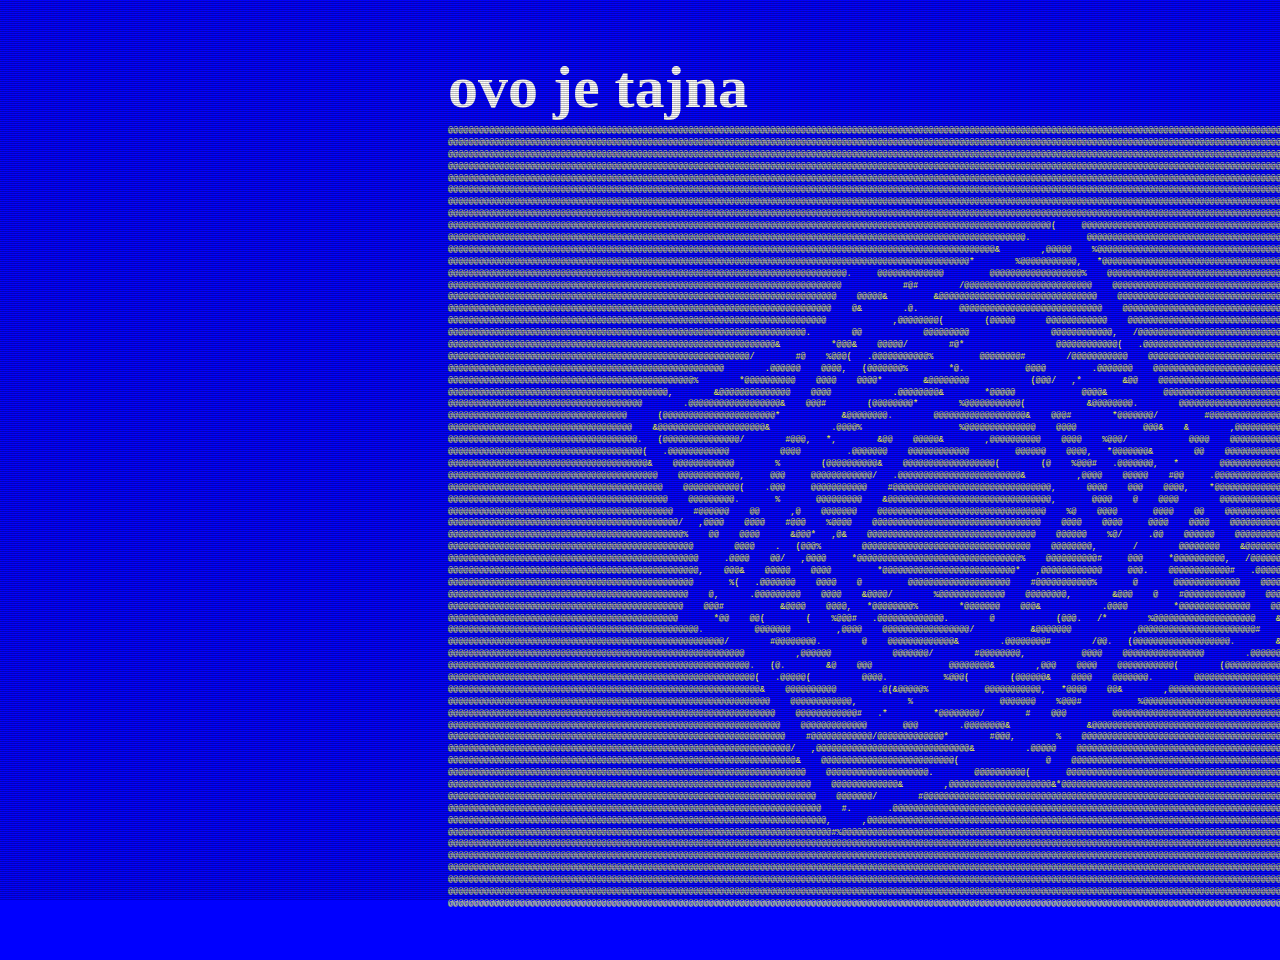
==== index4.html @ 448bedc1 "Add files via upload" ====
<!DOCTYPE html>
<html>
<head>
<style type="">
	* {
  box-sizing: border-box;
  margin: 0;
  padding: 0;
}
a:link {
  color: #fff;
  background-color: transparent;
  text-decoration: none;
}

a:visited {
  color: #fff;
  background-color: transparent;
  text-decoration: none;
}

a:hover {
  color: #dfe567;
  background-color: transparent;
  text-decoration: bold;
}
html {
  font-size: 16px;
}

body {
  background-color: #00f;
  color: #fff;
  font: 600 1rem/1.3 zx, monospace;
  padding: 3rem;
}

	@font-face {
  font-family: vcr;
  src: url(vcrosdmono.ttf);
   font-family: zx;
  src: url(ZX_SPECTRUM-7.ttf);
}
	@font-face {
  font-family: zx;
  src: url(ZX_SPECTRUM-7.ttf);
}
	@font-face {
  font-family: zxbold;
  src: url(ZX_SPECTRUM-7_BOLD.ttf);
}

@keyframes flicker {
  0% {
    opacity: 0.27861;
  }
  5% {
    opacity: 0.34769;
  }
  10% {
    opacity: 0.23604;
  }
  15% {
    opacity: 0.90626;
  }
  20% {
    opacity: 0.18128;
  }
  25% {
    opacity: 0.83891;
  }
  30% {
    opacity: 0.65583;
  }
  35% {
    opacity: 0.67807;
  }
  40% {
    opacity: 0.26559;
  }
  45% {
    opacity: 0.84693;
  }
  50% {
    opacity: 0.96019;
  }
  55% {
    opacity: 0.08594;
  }
  60% {
    opacity: 0.20313;
  }
  65% {
    opacity: 0.71988;
  }
  70% {
    opacity: 0.53455;
  }
  75% {
    opacity: 0.37288;
  }
  80% {
    opacity: 0.71428;
  }
  85% {
    opacity: 0.70419;
  }
  90% {
    opacity: 0.7003;
  }
  95% {
    opacity: 0.36108;
  }
  100% {
    opacity: 0.24387;
  }
}
@keyframes textShadow {
  0% {
    text-shadow: 0.4389924193300864px 0 1px rgba(0,30,255,0.5), -0.4389924193300864px 0 1px rgba(255,0,80,0.3), 0 0 3px;
  }
  5% {
    text-shadow: 2.7928974010788217px 0 1px rgba(0,30,255,0.5), -2.7928974010788217px 0 1px rgba(255,0,80,0.3), 0 0 3px;
  }
  10% {
    text-shadow: 0.02956275843481219px 0 1px rgba(0,30,255,0.5), -0.02956275843481219px 0 1px rgba(255,0,80,0.3), 0 0 3px;
  }
  15% {
    text-shadow: 0.40218538552878136px 0 1px rgba(0,30,255,0.5), -0.40218538552878136px 0 1px rgba(255,0,80,0.3), 0 0 3px;
  }
  20% {
    text-shadow: 3.4794037899852017px 0 1px rgba(0,30,255,0.5), -3.4794037899852017px 0 1px rgba(255,0,80,0.3), 0 0 3px;
  }
  25% {
    text-shadow: 1.6125630401149584px 0 1px rgba(0,30,255,0.5), -1.6125630401149584px 0 1px rgba(255,0,80,0.3), 0 0 3px;
  }
  30% {
    text-shadow: 0.7015590085143956px 0 1px rgba(0,30,255,0.5), -0.7015590085143956px 0 1px rgba(255,0,80,0.3), 0 0 3px;
  }
  35% {
    text-shadow: 3.896914047650351px 0 1px rgba(0,30,255,0.5), -3.896914047650351px 0 1px rgba(255,0,80,0.3), 0 0 3px;
  }
  40% {
    text-shadow: 3.870905614848819px 0 1px rgba(0,30,255,0.5), -3.870905614848819px 0 1px rgba(255,0,80,0.3), 0 0 3px;
  }
  45% {
    text-shadow: 2.231056963361899px 0 1px rgba(0,30,255,0.5), -2.231056963361899px 0 1px rgba(255,0,80,0.3), 0 0 3px;
  }
  50% {
    text-shadow: 0.08084290417898504px 0 1px rgba(0,30,255,0.5), -0.08084290417898504px 0 1px rgba(255,0,80,0.3), 0 0 3px;
  }
  55% {
    text-shadow: 2.3758461067427543px 0 1px rgba(0,30,255,0.5), -2.3758461067427543px 0 1px rgba(255,0,80,0.3), 0 0 3px;
  }
  60% {
    text-shadow: 2.202193051050636px 0 1px rgba(0,30,255,0.5), -2.202193051050636px 0 1px rgba(255,0,80,0.3), 0 0 3px;
  }
  65% {
    text-shadow: 2.8638780614874975px 0 1px rgba(0,30,255,0.5), -2.8638780614874975px 0 1px rgba(255,0,80,0.3), 0 0 3px;
  }
  70% {
    text-shadow: 0.48874025155497314px 0 1px rgba(0,30,255,0.5), -0.48874025155497314px 0 1px rgba(255,0,80,0.3), 0 0 3px;
  }
  75% {
    text-shadow: 1.8948491305757957px 0 1px rgba(0,30,255,0.5), -1.8948491305757957px 0 1px rgba(255,0,80,0.3), 0 0 3px;
  }
  80% {
    text-shadow: 0.0833037308038857px 0 1px rgba(0,30,255,0.5), -0.0833037308038857px 0 1px rgba(255,0,80,0.3), 0 0 3px;
  }
  85% {
    text-shadow: 0.09769827255241735px 0 1px rgba(0,30,255,0.5), -0.09769827255241735px 0 1px rgba(255,0,80,0.3), 0 0 3px;
  }
  90% {
    text-shadow: 3.443339761481782px 0 1px rgba(0,30,255,0.5), -3.443339761481782px 0 1px rgba(255,0,80,0.3), 0 0 3px;
  }
  95% {
    text-shadow: 2.1841838852799786px 0 1px rgba(0,30,255,0.5), -2.1841838852799786px 0 1px rgba(255,0,80,0.3), 0 0 3px;
  }
  100% {
    text-shadow: 2.6208764473832513px 0 1px rgba(0,30,255,0.5), -2.6208764473832513px 0 1px rgba(255,0,80,0.3), 0 0 3px;
  }
}
.crt::after {
  content: " ";
  display: block;
  position: absolute;
  top: 0;
  left: 0;
  bottom: 0;
  right: 0;
  background: rgba(18, 16, 16, 0.1);
  opacity: 0;
  z-index: 2;
  pointer-events: none;
  animation: flicker 0.15s infinite;
}
.crt::before {
  content: " ";
  display: block;
  position: absolute;
  top: 0;
  left: 0;
  bottom: 0;
  right: 0;
  background: linear-gradient(rgba(18, 16, 16, 0) 50%, rgba(0, 0, 0, 0.25) 50%), linear-gradient(90deg, rgba(255, 0, 0, 0.06), rgba(0, 255, 0, 0.02), rgba(0, 0, 255, 0.06));
  z-index: 2;
  background-size: 100% 2px, 3px 100%;
  pointer-events: none;
}

.crt {
	margin-left: 760px;
  animation: textShadow 1.6s infinite;
}

.site-title {
  font-size: 45pt;
  font-family: zxbold;
  margin-left:400px;
}
.ascii {
  margin-left: 400px;
}
</style>
</head>
<body>

<h1 class="crt site-title">
  <a href="index3.html">
ovo je tajna
</a>

</h1>

</span></code></html>
<html><code><span class="ascii" style="color: #dfe567; background: transparent;
display:inline-block;
white-space:pre;
letter-spacing:0;
line-height:1.4;
font-family:'Consolas','BitstreamVeraSansMono','CourierNew',Courier,monospace;
font-size:8.5px;

border-width:0px;
border-style:solid;
border-color:lightgray;
"><span>@</span><span>@</span><span>@</span><span>@</span><span>@</span><span>@</span><span>@</span><span>@</span><span>@</span><span>@</span><span>@</span><span>@</span><span>@</span><span>@</span><span>@</span><span>@</span><span>@</span><span>@</span><span>@</span><span>@</span><span>@</span><span>@</span><span>@</span><span>@</span><span>@</span><span>@</span><span>@</span><span>@</span><span>@</span><span>@</span><span>@</span><span>@</span><span>@</span><span>@</span><span>@</span><span>@</span><span>@</span><span>@</span><span>@</span><span>@</span><span>@</span><span>@</span><span>@</span><span>@</span><span>@</span><span>@</span><span>@</span><span>@</span><span>@</span><span>@</span><span>@</span><span>@</span><span>@</span><span>@</span><span>@</span><span>@</span><span>@</span><span>@</span><span>@</span><span>@</span><span>@</span><span>@</span><span>@</span><span>@</span><span>@</span><span>@</span><span>@</span><span>@</span><span>@</span><span>@</span><span>@</span><span>@</span><span>@</span><span>@</span><span>@</span><span>@</span><span>@</span><span>@</span><span>@</span><span>@</span><span>@</span><span>@</span><span>@</span><span>@</span><span>@</span><span>@</span><span>@</span><span>@</span><span>@</span><span>@</span><span>@</span><span>@</span><span>@</span><span>@</span><span>@</span><span>@</span><span>@</span><span>@</span><span>@</span><span>@</span><span>@</span><span>@</span><span>@</span><span>@</span><span>@</span><span>@</span><span>@</span><span>@</span><span>@</span><span>@</span><span>@</span><span>@</span><span>@</span><span>@</span><span>@</span><span>@</span><span>@</span><span>@</span><span>@</span><span>@</span><span>@</span><span>@</span><span>@</span><span>@</span><span>@</span><span>@</span><span>@</span><span>@</span><span>@</span><span>@</span><span>@</span><span>@</span><span>@</span><span>@</span><span>@</span><span>@</span><span>@</span><span>@</span><span>@</span><span>@</span><span>@</span><span>@</span><span>@</span><span>@</span><span>@</span><span>@</span><span>@</span><span>@</span><span>@</span><span>@</span><span>@</span><span>@</span><span>@</span><span>@</span><span>@</span><span>@</span><span>@</span><span>@</span><span>@</span><span>@</span><span>@</span><span>@</span><span>@</span><span>@</span><span>@</span><span>@</span><span>@</span><span>@</span><span>@</span><span>@</span><span>@</span><span>@</span><span>@</span><span>@</span><span>@</span><span>@</span><span>@</span><span>@</span><span>@</span><span>@</span><span>@</span><span>@</span><span>@</span><span>@</span><span>@</span><span>@</span><span>@</span><span>@</span><span>@</span><span>@</span><span>@</span><span>@</span><span>@</span><span>@</span><span>@</span><span>@</span><span>@</span><span>@</span><span>@</span><span>@</span>
<span>@</span><span>@</span><span>@</span><span>@</span><span>@</span><span>@</span><span>@</span><span>@</span><span>@</span><span>@</span><span>@</span><span>@</span><span>@</span><span>@</span><span>@</span><span>@</span><span>@</span><span>@</span><span>@</span><span>@</span><span>@</span><span>@</span><span>@</span><span>@</span><span>@</span><span>@</span><span>@</span><span>@</span><span>@</span><span>@</span><span>@</span><span>@</span><span>@</span><span>@</span><span>@</span><span>@</span><span>@</span><span>@</span><span>@</span><span>@</span><span>@</span><span>@</span><span>@</span><span>@</span><span>@</span><span>@</span><span>@</span><span>@</span><span>@</span><span>@</span><span>@</span><span>@</span><span>@</span><span>@</span><span>@</span><span>@</span><span>@</span><span>@</span><span>@</span><span>@</span><span>@</span><span>@</span><span>@</span><span>@</span><span>@</span><span>@</span><span>@</span><span>@</span><span>@</span><span>@</span><span>@</span><span>@</span><span>@</span><span>@</span><span>@</span><span>@</span><span>@</span><span>@</span><span>@</span><span>@</span><span>@</span><span>@</span><span>@</span><span>@</span><span>@</span><span>@</span><span>@</span><span>@</span><span>@</span><span>@</span><span>@</span><span>@</span><span>@</span><span>@</span><span>@</span><span>@</span><span>@</span><span>@</span><span>@</span><span>@</span><span>@</span><span>@</span><span>@</span><span>@</span><span>@</span><span>@</span><span>@</span><span>@</span><span>@</span><span>@</span><span>@</span><span>@</span><span>@</span><span>@</span><span>@</span><span>@</span><span>@</span><span>@</span><span>@</span><span>@</span><span>@</span><span>@</span><span>@</span><span>@</span><span>@</span><span>@</span><span>@</span><span>@</span><span>@</span><span>@</span><span>@</span><span>@</span><span>@</span><span>@</span><span>@</span><span>@</span><span>@</span><span>@</span><span>@</span><span>@</span><span>@</span><span>@</span><span>@</span><span>@</span><span>@</span><span>@</span><span>@</span><span>@</span><span>@</span><span>@</span><span>@</span><span>@</span><span>@</span><span>@</span><span>@</span><span>@</span><span>@</span><span>@</span><span>@</span><span>@</span><span>@</span><span>@</span><span>@</span><span>@</span><span>@</span><span>@</span><span>@</span><span>@</span><span>@</span><span>@</span><span>@</span><span>@</span><span>@</span><span>@</span><span>@</span><span>@</span><span>@</span><span>@</span><span>@</span><span>@</span><span>@</span><span>@</span><span>@</span><span>@</span><span>@</span><span>@</span><span>@</span><span>@</span><span>@</span><span>@</span><span>@</span><span>@</span><span>@</span><span>@</span><span>@</span><span>@</span><span>@</span><span>@</span><span>@</span><span>@</span>
<span>@</span><span>@</span><span>@</span><span>@</span><span>@</span><span>@</span><span>@</span><span>@</span><span>@</span><span>@</span><span>@</span><span>@</span><span>@</span><span>@</span><span>@</span><span>@</span><span>@</span><span>@</span><span>@</span><span>@</span><span>@</span><span>@</span><span>@</span><span>@</span><span>@</span><span>@</span><span>@</span><span>@</span><span>@</span><span>@</span><span>@</span><span>@</span><span>@</span><span>@</span><span>@</span><span>@</span><span>@</span><span>@</span><span>@</span><span>@</span><span>@</span><span>@</span><span>@</span><span>@</span><span>@</span><span>@</span><span>@</span><span>@</span><span>@</span><span>@</span><span>@</span><span>@</span><span>@</span><span>@</span><span>@</span><span>@</span><span>@</span><span>@</span><span>@</span><span>@</span><span>@</span><span>@</span><span>@</span><span>@</span><span>@</span><span>@</span><span>@</span><span>@</span><span>@</span><span>@</span><span>@</span><span>@</span><span>@</span><span>@</span><span>@</span><span>@</span><span>@</span><span>@</span><span>@</span><span>@</span><span>@</span><span>@</span><span>@</span><span>@</span><span>@</span><span>@</span><span>@</span><span>@</span><span>@</span><span>@</span><span>@</span><span>@</span><span>@</span><span>@</span><span>@</span><span>@</span><span>@</span><span>@</span><span>@</span><span>@</span><span>@</span><span>@</span><span>@</span><span>@</span><span>@</span><span>@</span><span>@</span><span>@</span><span>@</span><span>@</span><span>@</span><span>@</span><span>@</span><span>@</span><span>@</span><span>@</span><span>@</span><span>@</span><span>@</span><span>@</span><span>@</span><span>@</span><span>@</span><span>@</span><span>@</span><span>@</span><span>@</span><span>@</span><span>@</span><span>@</span><span>@</span><span>@</span><span>@</span><span>@</span><span>@</span><span>@</span><span>@</span><span>@</span><span>@</span><span>@</span><span>@</span><span>@</span><span>@</span><span>@</span><span>@</span><span>@</span><span>@</span><span>@</span><span>@</span><span>@</span><span>@</span><span>@</span><span>@</span><span>@</span><span>@</span><span>@</span><span>@</span><span>@</span><span>@</span><span>@</span><span>@</span><span>@</span><span>@</span><span>@</span><span>@</span><span>@</span><span>@</span><span>@</span><span>@</span><span>@</span><span>@</span><span>@</span><span>@</span><span>@</span><span>@</span><span>@</span><span>@</span><span>@</span><span>@</span><span>@</span><span>@</span><span>@</span><span>@</span><span>@</span><span>@</span><span>@</span><span>@</span><span>@</span><span>@</span><span>@</span><span>@</span><span>@</span><span>@</span><span>@</span><span>@</span><span>@</span><span>@</span><span>@</span><span>@</span><span>@</span>
<span>@</span><span>@</span><span>@</span><span>@</span><span>@</span><span>@</span><span>@</span><span>@</span><span>@</span><span>@</span><span>@</span><span>@</span><span>@</span><span>@</span><span>@</span><span>@</span><span>@</span><span>@</span><span>@</span><span>@</span><span>@</span><span>@</span><span>@</span><span>@</span><span>@</span><span>@</span><span>@</span><span>@</span><span>@</span><span>@</span><span>@</span><span>@</span><span>@</span><span>@</span><span>@</span><span>@</span><span>@</span><span>@</span><span>@</span><span>@</span><span>@</span><span>@</span><span>@</span><span>@</span><span>@</span><span>@</span><span>@</span><span>@</span><span>@</span><span>@</span><span>@</span><span>@</span><span>@</span><span>@</span><span>@</span><span>@</span><span>@</span><span>@</span><span>@</span><span>@</span><span>@</span><span>@</span><span>@</span><span>@</span><span>@</span><span>@</span><span>@</span><span>@</span><span>@</span><span>@</span><span>@</span><span>@</span><span>@</span><span>@</span><span>@</span><span>@</span><span>@</span><span>@</span><span>@</span><span>@</span><span>@</span><span>@</span><span>@</span><span>@</span><span>@</span><span>@</span><span>@</span><span>@</span><span>@</span><span>@</span><span>@</span><span>@</span><span>@</span><span>@</span><span>@</span><span>@</span><span>@</span><span>@</span><span>@</span><span>@</span><span>@</span><span>@</span><span>@</span><span>@</span><span>@</span><span>@</span><span>@</span><span>@</span><span>@</span><span>@</span><span>@</span><span>@</span><span>@</span><span>@</span><span>@</span><span>@</span><span>@</span><span>@</span><span>@</span><span>@</span><span>@</span><span>@</span><span>@</span><span>@</span><span>@</span><span>@</span><span>@</span><span>@</span><span>@</span><span>@</span><span>@</span><span>@</span><span>@</span><span>@</span><span>@</span><span>@</span><span>@</span><span>@</span><span>@</span><span>@</span><span>@</span><span>@</span><span>@</span><span>@</span><span>@</span><span>@</span><span>@</span><span>@</span><span>@</span><span>@</span><span>@</span><span>@</span><span>@</span><span>@</span><span>@</span><span>@</span><span>@</span><span>@</span><span>@</span><span>@</span><span>@</span><span>@</span><span>@</span><span>@</span><span>@</span><span>@</span><span>@</span><span>@</span><span>@</span><span>@</span><span>@</span><span>@</span><span>@</span><span>@</span><span>@</span><span>@</span><span>@</span><span>@</span><span>@</span><span>@</span><span>@</span><span>@</span><span>@</span><span>@</span><span>@</span><span>@</span><span>@</span><span>@</span><span>@</span><span>@</span><span>@</span><span>@</span><span>@</span><span>@</span><span>@</span><span>@</span><span>@</span><span>@</span><span>@</span><span>@</span>
<span>@</span><span>@</span><span>@</span><span>@</span><span>@</span><span>@</span><span>@</span><span>@</span><span>@</span><span>@</span><span>@</span><span>@</span><span>@</span><span>@</span><span>@</span><span>@</span><span>@</span><span>@</span><span>@</span><span>@</span><span>@</span><span>@</span><span>@</span><span>@</span><span>@</span><span>@</span><span>@</span><span>@</span><span>@</span><span>@</span><span>@</span><span>@</span><span>@</span><span>@</span><span>@</span><span>@</span><span>@</span><span>@</span><span>@</span><span>@</span><span>@</span><span>@</span><span>@</span><span>@</span><span>@</span><span>@</span><span>@</span><span>@</span><span>@</span><span>@</span><span>@</span><span>@</span><span>@</span><span>@</span><span>@</span><span>@</span><span>@</span><span>@</span><span>@</span><span>@</span><span>@</span><span>@</span><span>@</span><span>@</span><span>@</span><span>@</span><span>@</span><span>@</span><span>@</span><span>@</span><span>@</span><span>@</span><span>@</span><span>@</span><span>@</span><span>@</span><span>@</span><span>@</span><span>@</span><span>@</span><span>@</span><span>@</span><span>@</span><span>@</span><span>@</span><span>@</span><span>@</span><span>@</span><span>@</span><span>@</span><span>@</span><span>@</span><span>@</span><span>@</span><span>@</span><span>@</span><span>@</span><span>@</span><span>@</span><span>@</span><span>@</span><span>@</span><span>@</span><span>@</span><span>@</span><span>@</span><span>@</span><span>@</span><span>@</span><span>@</span><span>@</span><span>@</span><span>@</span><span>@</span><span>@</span><span>@</span><span>@</span><span>@</span><span>@</span><span>@</span><span>@</span><span>@</span><span>@</span><span>@</span><span>@</span><span>@</span><span>@</span><span>@</span><span>@</span><span>@</span><span>@</span><span>@</span><span>@</span><span>@</span><span>@</span><span>@</span><span>@</span><span>@</span><span>@</span><span>@</span><span>@</span><span>@</span><span>@</span><span>@</span><span>@</span><span>@</span><span>@</span><span>@</span><span>@</span><span>@</span><span>@</span><span>@</span><span>@</span><span>@</span><span>@</span><span>@</span><span>@</span><span>@</span><span>@</span><span>@</span><span>@</span><span>@</span><span>@</span><span>@</span><span>@</span><span>@</span><span>@</span><span>@</span><span>@</span><span>@</span><span>@</span><span>@</span><span>@</span><span>@</span><span>@</span><span>@</span><span>@</span><span>@</span><span>@</span><span>@</span><span>@</span><span>@</span><span>@</span><span>@</span><span>@</span><span>@</span><span>@</span><span>@</span><span>@</span><span>@</span><span>@</span><span>@</span><span>@</span><span>@</span><span>@</span><span>@</span><span>@</span><span>@</span><span>@</span><span>@</span>
<span>@</span><span>@</span><span>@</span><span>@</span><span>@</span><span>@</span><span>@</span><span>@</span><span>@</span><span>@</span><span>@</span><span>@</span><span>@</span><span>@</span><span>@</span><span>@</span><span>@</span><span>@</span><span>@</span><span>@</span><span>@</span><span>@</span><span>@</span><span>@</span><span>@</span><span>@</span><span>@</span><span>@</span><span>@</span><span>@</span><span>@</span><span>@</span><span>@</span><span>@</span><span>@</span><span>@</span><span>@</span><span>@</span><span>@</span><span>@</span><span>@</span><span>@</span><span>@</span><span>@</span><span>@</span><span>@</span><span>@</span><span>@</span><span>@</span><span>@</span><span>@</span><span>@</span><span>@</span><span>@</span><span>@</span><span>@</span><span>@</span><span>@</span><span>@</span><span>@</span><span>@</span><span>@</span><span>@</span><span>@</span><span>@</span><span>@</span><span>@</span><span>@</span><span>@</span><span>@</span><span>@</span><span>@</span><span>@</span><span>@</span><span>@</span><span>@</span><span>@</span><span>@</span><span>@</span><span>@</span><span>@</span><span>@</span><span>@</span><span>@</span><span>@</span><span>@</span><span>@</span><span>@</span><span>@</span><span>@</span><span>@</span><span>@</span><span>@</span><span>@</span><span>@</span><span>@</span><span>@</span><span>@</span><span>@</span><span>@</span><span>@</span><span>@</span><span>@</span><span>@</span><span>@</span><span>@</span><span>@</span><span>@</span><span>@</span><span>@</span><span>@</span><span>@</span><span>@</span><span>@</span><span>@</span><span>@</span><span>@</span><span>@</span><span>@</span><span>@</span><span>@</span><span>@</span><span>@</span><span>@</span><span>@</span><span>@</span><span>@</span><span>@</span><span>@</span><span>@</span><span>@</span><span>@</span><span>@</span><span>@</span><span>@</span><span>@</span><span>@</span><span>@</span><span>@</span><span>@</span><span>@</span><span>@</span><span>@</span><span>@</span><span>@</span><span>@</span><span>@</span><span>@</span><span>@</span><span>@</span><span>@</span><span>@</span><span>@</span><span>@</span><span>@</span><span>@</span><span>@</span><span>@</span><span>@</span><span>@</span><span>@</span><span>@</span><span>@</span><span>@</span><span>@</span><span>@</span><span>@</span><span>@</span><span>@</span><span>@</span><span>@</span><span>@</span><span>@</span><span>@</span><span>@</span><span>@</span><span>@</span><span>@</span><span>@</span><span>@</span><span>@</span><span>@</span><span>@</span><span>@</span><span>@</span><span>@</span><span>@</span><span>@</span><span>@</span><span>@</span><span>@</span><span>@</span><span>@</span><span>@</span><span>@</span><span>@</span><span>@</span><span>@</span><span>@</span><span>@</span>
<span>@</span><span>@</span><span>@</span><span>@</span><span>@</span><span>@</span><span>@</span><span>@</span><span>@</span><span>@</span><span>@</span><span>@</span><span>@</span><span>@</span><span>@</span><span>@</span><span>@</span><span>@</span><span>@</span><span>@</span><span>@</span><span>@</span><span>@</span><span>@</span><span>@</span><span>@</span><span>@</span><span>@</span><span>@</span><span>@</span><span>@</span><span>@</span><span>@</span><span>@</span><span>@</span><span>@</span><span>@</span><span>@</span><span>@</span><span>@</span><span>@</span><span>@</span><span>@</span><span>@</span><span>@</span><span>@</span><span>@</span><span>@</span><span>@</span><span>@</span><span>@</span><span>@</span><span>@</span><span>@</span><span>@</span><span>@</span><span>@</span><span>@</span><span>@</span><span>@</span><span>@</span><span>@</span><span>@</span><span>@</span><span>@</span><span>@</span><span>@</span><span>@</span><span>@</span><span>@</span><span>@</span><span>@</span><span>@</span><span>@</span><span>@</span><span>@</span><span>@</span><span>@</span><span>@</span><span>@</span><span>@</span><span>@</span><span>@</span><span>@</span><span>@</span><span>@</span><span>@</span><span>@</span><span>@</span><span>@</span><span>@</span><span>@</span><span>@</span><span>@</span><span>@</span><span>@</span><span>@</span><span>@</span><span>@</span><span>@</span><span>@</span><span>@</span><span>@</span><span>@</span><span>@</span><span>@</span><span>@</span><span>@</span><span>@</span><span>@</span><span>@</span><span>@</span><span>@</span><span>@</span><span>@</span><span>@</span><span>@</span><span>@</span><span>@</span><span>@</span><span>@</span><span>@</span><span>@</span><span>@</span><span>@</span><span>@</span><span>@</span><span>@</span><span>@</span><span>@</span><span>@</span><span>@</span><span>@</span><span>@</span><span>@</span><span>@</span><span>@</span><span>@</span><span>@</span><span>@</span><span>@</span><span>@</span><span>@</span><span>@</span><span>@</span><span>@</span><span>@</span><span>@</span><span>@</span><span>@</span><span>@</span><span>@</span><span>@</span><span>@</span><span>@</span><span>@</span><span>@</span><span>@</span><span>@</span><span>@</span><span>@</span><span>@</span><span>@</span><span>@</span><span>@</span><span>@</span><span>@</span><span>@</span><span>@</span><span>@</span><span>@</span><span>@</span><span>@</span><span>@</span><span>@</span><span>@</span><span>@</span><span>@</span><span>@</span><span>@</span><span>@</span><span>@</span><span>@</span><span>@</span><span>@</span><span>@</span><span>@</span><span>@</span><span>@</span><span>@</span><span>@</span><span>@</span><span>@</span><span>@</span><span>@</span><span>@</span><span>@</span><span>@</span><span>@</span><span>@</span>
<span>@</span><span>@</span><span>@</span><span>@</span><span>@</span><span>@</span><span>@</span><span>@</span><span>@</span><span>@</span><span>@</span><span>@</span><span>@</span><span>@</span><span>@</span><span>@</span><span>@</span><span>@</span><span>@</span><span>@</span><span>@</span><span>@</span><span>@</span><span>@</span><span>@</span><span>@</span><span>@</span><span>@</span><span>@</span><span>@</span><span>@</span><span>@</span><span>@</span><span>@</span><span>@</span><span>@</span><span>@</span><span>@</span><span>@</span><span>@</span><span>@</span><span>@</span><span>@</span><span>@</span><span>@</span><span>@</span><span>@</span><span>@</span><span>@</span><span>@</span><span>@</span><span>@</span><span>@</span><span>@</span><span>@</span><span>@</span><span>@</span><span>@</span><span>@</span><span>@</span><span>@</span><span>@</span><span>@</span><span>@</span><span>@</span><span>@</span><span>@</span><span>@</span><span>@</span><span>@</span><span>@</span><span>@</span><span>@</span><span>@</span><span>@</span><span>@</span><span>@</span><span>@</span><span>@</span><span>@</span><span>@</span><span>@</span><span>@</span><span>@</span><span>@</span><span>@</span><span>@</span><span>@</span><span>@</span><span>@</span><span>@</span><span>@</span><span>@</span><span>@</span><span>@</span><span>@</span><span>@</span><span>@</span><span>@</span><span>@</span><span>@</span><span>@</span><span>@</span><span>@</span><span>@</span><span>@</span><span>@</span><span>@</span><span>@</span><span>@</span><span>@</span><span>@</span><span>@</span><span>@</span><span>@</span><span>@</span><span>@</span><span>@</span><span>@</span><span>@</span><span>@</span><span>@</span><span>@</span><span>@</span><span>@</span><span>@</span><span>@</span><span>@</span><span>@</span><span>@</span><span>@</span><span>@</span><span>@</span><span>@</span><span>@</span><span>@</span><span>@</span><span>@</span><span>@</span><span>@</span><span>@</span><span>@</span><span>@</span><span>@</span><span>@</span><span>@</span><span>@</span><span>@</span><span>@</span><span>@</span><span>@</span><span>@</span><span>@</span><span>@</span><span>@</span><span>@</span><span>@</span><span>@</span><span>@</span><span>@</span><span>@</span><span>@</span><span>@</span><span>@</span><span>@</span><span>@</span><span>@</span><span>@</span><span>@</span><span>@</span><span>@</span><span>@</span><span>@</span><span>@</span><span>@</span><span>@</span><span>@</span><span>@</span><span>@</span><span>@</span><span>@</span><span>@</span><span>@</span><span>@</span><span>@</span><span>@</span><span>@</span><span>@</span><span>@</span><span>@</span><span>@</span><span>@</span><span>@</span><span>@</span><span>@</span><span>@</span><span>@</span><span>@</span><span>@</span><span>@</span>
<span>@</span><span>@</span><span>@</span><span>@</span><span>@</span><span>@</span><span>@</span><span>@</span><span>@</span><span>@</span><span>@</span><span>@</span><span>@</span><span>@</span><span>@</span><span>@</span><span>@</span><span>@</span><span>@</span><span>@</span><span>@</span><span>@</span><span>@</span><span>@</span><span>@</span><span>@</span><span>@</span><span>@</span><span>@</span><span>@</span><span>@</span><span>@</span><span>@</span><span>@</span><span>@</span><span>@</span><span>@</span><span>@</span><span>@</span><span>@</span><span>@</span><span>@</span><span>@</span><span>@</span><span>@</span><span>@</span><span>@</span><span>@</span><span>@</span><span>@</span><span>@</span><span>@</span><span>@</span><span>@</span><span>@</span><span>@</span><span>@</span><span>@</span><span>@</span><span>@</span><span>@</span><span>@</span><span>@</span><span>@</span><span>@</span><span>@</span><span>@</span><span>@</span><span>@</span><span>@</span><span>@</span><span>@</span><span>@</span><span>@</span><span>@</span><span>@</span><span>@</span><span>@</span><span>@</span><span>@</span><span>@</span><span>@</span><span>@</span><span>@</span><span>@</span><span>@</span><span>@</span><span>@</span><span>@</span><span>@</span><span>@</span><span>@</span><span>@</span><span>@</span><span>@</span><span>@</span><span>@</span><span>@</span><span>@</span><span>@</span><span>@</span><span>@</span><span>@</span><span>@</span><span>@</span><span>@</span><span>@</span><span>@</span><span>@</span><span>@</span><span>@</span><span>@</span><span>@</span><span>@</span><span>@</span><span>@</span><span>@</span><span>@</span><span>(</span><span> </span><span> </span><span> </span><span> </span><span> </span><span>@</span><span>@</span><span>@</span><span>@</span><span>@</span><span>@</span><span>@</span><span>@</span><span>@</span><span>@</span><span>@</span><span>@</span><span>@</span><span>@</span><span>@</span><span>@</span><span>@</span><span>@</span><span>@</span><span>@</span><span>@</span><span>@</span><span>@</span><span>@</span><span>@</span><span>@</span><span>@</span><span>@</span><span>@</span><span>@</span><span>@</span><span>@</span><span>@</span><span>@</span><span>@</span><span>@</span><span>@</span><span>@</span><span>@</span><span>@</span><span>@</span><span>@</span><span>@</span><span>@</span><span>@</span><span>@</span><span>@</span><span>@</span><span>@</span><span>@</span><span>@</span><span>@</span><span>@</span><span>@</span><span>@</span><span>@</span><span>@</span><span>@</span><span>@</span><span>@</span><span>@</span><span>@</span><span>@</span><span>@</span><span>@</span><span>@</span><span>@</span><span>@</span><span>@</span><span>@</span><span>@</span><span>@</span><span>@</span><span>@</span><span>@</span><span>@</span>
<span>@</span><span>@</span><span>@</span><span>@</span><span>@</span><span>@</span><span>@</span><span>@</span><span>@</span><span>@</span><span>@</span><span>@</span><span>@</span><span>@</span><span>@</span><span>@</span><span>@</span><span>@</span><span>@</span><span>@</span><span>@</span><span>@</span><span>@</span><span>@</span><span>@</span><span>@</span><span>@</span><span>@</span><span>@</span><span>@</span><span>@</span><span>@</span><span>@</span><span>@</span><span>@</span><span>@</span><span>@</span><span>@</span><span>@</span><span>@</span><span>@</span><span>@</span><span>@</span><span>@</span><span>@</span><span>@</span><span>@</span><span>@</span><span>@</span><span>@</span><span>@</span><span>@</span><span>@</span><span>@</span><span>@</span><span>@</span><span>@</span><span>@</span><span>@</span><span>@</span><span>@</span><span>@</span><span>@</span><span>@</span><span>@</span><span>@</span><span>@</span><span>@</span><span>@</span><span>@</span><span>@</span><span>@</span><span>@</span><span>@</span><span>@</span><span>@</span><span>@</span><span>@</span><span>@</span><span>@</span><span>@</span><span>@</span><span>@</span><span>@</span><span>@</span><span>@</span><span>@</span><span>@</span><span>@</span><span>@</span><span>@</span><span>@</span><span>@</span><span>@</span><span>@</span><span>@</span><span>@</span><span>@</span><span>@</span><span>@</span><span>@</span><span>@</span><span>@</span><span>@</span><span>@</span><span>@</span><span>@</span><span>@</span><span>@</span><span>@</span><span>@</span><span>@</span><span>@</span><span>.</span><span> </span><span> </span><span> </span><span> </span><span> </span><span> </span><span> </span><span> </span><span> </span><span> </span><span> </span><span>@</span><span>@</span><span>@</span><span>@</span><span>@</span><span>@</span><span>@</span><span>@</span><span>@</span><span>@</span><span>@</span><span>@</span><span>@</span><span>@</span><span>@</span><span>@</span><span>@</span><span>@</span><span>@</span><span>@</span><span>@</span><span>@</span><span>@</span><span>@</span><span>@</span><span>@</span><span>@</span><span>@</span><span>@</span><span>@</span><span>@</span><span>@</span><span>@</span><span>@</span><span>@</span><span>@</span><span>@</span><span>@</span><span>@</span><span>@</span><span>@</span><span>@</span><span>@</span><span>@</span><span>@</span><span>@</span><span>@</span><span>@</span><span>@</span><span>@</span><span>@</span><span>@</span><span>@</span><span>@</span><span>@</span><span>@</span><span>@</span><span>@</span><span>@</span><span>@</span><span>@</span><span>@</span><span>@</span><span>@</span><span>@</span><span>@</span><span>@</span><span>@</span><span>@</span><span>@</span><span>@</span><span>@</span><span>@</span><span>@</span><span>@</span>
<span>@</span><span>@</span><span>@</span><span>@</span><span>@</span><span>@</span><span>@</span><span>@</span><span>@</span><span>@</span><span>@</span><span>@</span><span>@</span><span>@</span><span>@</span><span>@</span><span>@</span><span>@</span><span>@</span><span>@</span><span>@</span><span>@</span><span>@</span><span>@</span><span>@</span><span>@</span><span>@</span><span>@</span><span>@</span><span>@</span><span>@</span><span>@</span><span>@</span><span>@</span><span>@</span><span>@</span><span>@</span><span>@</span><span>@</span><span>@</span><span>@</span><span>@</span><span>@</span><span>@</span><span>@</span><span>@</span><span>@</span><span>@</span><span>@</span><span>@</span><span>@</span><span>@</span><span>@</span><span>@</span><span>@</span><span>@</span><span>@</span><span>@</span><span>@</span><span>@</span><span>@</span><span>@</span><span>@</span><span>@</span><span>@</span><span>@</span><span>@</span><span>@</span><span>@</span><span>@</span><span>@</span><span>@</span><span>@</span><span>@</span><span>@</span><span>@</span><span>@</span><span>@</span><span>@</span><span>@</span><span>@</span><span>@</span><span>@</span><span>@</span><span>@</span><span>@</span><span>@</span><span>@</span><span>@</span><span>@</span><span>@</span><span>@</span><span>@</span><span>@</span><span>@</span><span>@</span><span>@</span><span>@</span><span>@</span><span>@</span><span>@</span><span>@</span><span>@</span><span>@</span><span>@</span><span>@</span><span>@</span><span>&</span><span> </span><span> </span><span> </span><span> </span><span> </span><span> </span><span> </span><span> </span><span>,</span><span>@</span><span>@</span><span>@</span><span>@</span><span>@</span><span> </span><span> </span><span> </span><span> </span><span>%</span><span>@</span><span>@</span><span>@</span><span>@</span><span>@</span><span>@</span><span>@</span><span>@</span><span>@</span><span>@</span><span>@</span><span>@</span><span>@</span><span>@</span><span>@</span><span>@</span><span>@</span><span>@</span><span>@</span><span>@</span><span>@</span><span>@</span><span>@</span><span>@</span><span>@</span><span>@</span><span>@</span><span>@</span><span>@</span><span>@</span><span>@</span><span>@</span><span>@</span><span>@</span><span>@</span><span>@</span><span>@</span><span>@</span><span>@</span><span>@</span><span>@</span><span>@</span><span>@</span><span>@</span><span>@</span><span>@</span><span>@</span><span>@</span><span>@</span><span>@</span><span>@</span><span>@</span><span>@</span><span>@</span><span>@</span><span>@</span><span>@</span><span>@</span><span>@</span><span>@</span><span>@</span><span>@</span><span>@</span><span>@</span><span>@</span><span>@</span><span>@</span><span>@</span><span>@</span><span>@</span><span>@</span><span>@</span><span>@</span>
<span>@</span><span>@</span><span>@</span><span>@</span><span>@</span><span>@</span><span>@</span><span>@</span><span>@</span><span>@</span><span>@</span><span>@</span><span>@</span><span>@</span><span>@</span><span>@</span><span>@</span><span>@</span><span>@</span><span>@</span><span>@</span><span>@</span><span>@</span><span>@</span><span>@</span><span>@</span><span>@</span><span>@</span><span>@</span><span>@</span><span>@</span><span>@</span><span>@</span><span>@</span><span>@</span><span>@</span><span>@</span><span>@</span><span>@</span><span>@</span><span>@</span><span>@</span><span>@</span><span>@</span><span>@</span><span>@</span><span>@</span><span>@</span><span>@</span><span>@</span><span>@</span><span>@</span><span>@</span><span>@</span><span>@</span><span>@</span><span>@</span><span>@</span><span>@</span><span>@</span><span>@</span><span>@</span><span>@</span><span>@</span><span>@</span><span>@</span><span>@</span><span>@</span><span>@</span><span>@</span><span>@</span><span>@</span><span>@</span><span>@</span><span>@</span><span>@</span><span>@</span><span>@</span><span>@</span><span>@</span><span>@</span><span>@</span><span>@</span><span>@</span><span>@</span><span>@</span><span>@</span><span>@</span><span>@</span><span>@</span><span>@</span><span>@</span><span>@</span><span>@</span><span>@</span><span>@</span><span>@</span><span>@</span><span>@</span><span>@</span><span>@</span><span>@</span><span>*</span><span> </span><span> </span><span> </span><span> </span><span> </span><span> </span><span> </span><span> </span><span>%</span><span>@</span><span>@</span><span>@</span><span>@</span><span>@</span><span>@</span><span>@</span><span>@</span><span>@</span><span>@</span><span>@</span><span>,</span><span> </span><span> </span><span> </span><span>*</span><span>@</span><span>@</span><span>@</span><span>@</span><span>@</span><span>@</span><span>@</span><span>@</span><span>@</span><span>@</span><span>@</span><span>@</span><span>@</span><span>@</span><span>@</span><span>@</span><span>@</span><span>@</span><span>@</span><span>@</span><span>@</span><span>@</span><span>@</span><span>@</span><span>@</span><span>@</span><span>@</span><span>@</span><span>@</span><span>@</span><span>@</span><span>@</span><span>@</span><span>@</span><span>@</span><span>@</span><span>@</span><span>@</span><span>@</span><span>@</span><span>@</span><span>@</span><span>@</span><span>@</span><span>@</span><span>@</span><span>@</span><span>@</span><span>@</span><span>@</span><span>@</span><span>@</span><span>@</span><span>@</span><span>@</span><span>@</span><span>@</span><span>@</span><span>@</span><span>@</span><span>@</span><span>@</span><span>@</span><span>@</span><span>@</span><span>@</span><span>@</span><span>@</span><span>@</span><span>@</span><span>@</span><span>@</span>
<span>@</span><span>@</span><span>@</span><span>@</span><span>@</span><span>@</span><span>@</span><span>@</span><span>@</span><span>@</span><span>@</span><span>@</span><span>@</span><span>@</span><span>@</span><span>@</span><span>@</span><span>@</span><span>@</span><span>@</span><span>@</span><span>@</span><span>@</span><span>@</span><span>@</span><span>@</span><span>@</span><span>@</span><span>@</span><span>@</span><span>@</span><span>@</span><span>@</span><span>@</span><span>@</span><span>@</span><span>@</span><span>@</span><span>@</span><span>@</span><span>@</span><span>@</span><span>@</span><span>@</span><span>@</span><span>@</span><span>@</span><span>@</span><span>@</span><span>@</span><span>@</span><span>@</span><span>@</span><span>@</span><span>@</span><span>@</span><span>@</span><span>@</span><span>@</span><span>@</span><span>@</span><span>@</span><span>@</span><span>@</span><span>@</span><span>@</span><span>@</span><span>@</span><span>@</span><span>@</span><span>@</span><span>@</span><span>@</span><span>@</span><span>@</span><span>@</span><span>@</span><span>@</span><span>.</span><span> </span><span> </span><span> </span><span> </span><span> </span><span>@</span><span>@</span><span>@</span><span>@</span><span>@</span><span>@</span><span>@</span><span>@</span><span>@</span><span>@</span><span>@</span><span>@</span><span>@</span><span> </span><span> </span><span> </span><span> </span><span> </span><span> </span><span> </span><span> </span><span> </span><span>@</span><span>@</span><span>@</span><span>@</span><span>@</span><span>@</span><span>@</span><span>@</span><span>@</span><span>@</span><span>@</span><span>@</span><span>@</span><span>@</span><span>@</span><span>@</span><span>@</span><span>@</span><span>%</span><span> </span><span> </span><span> </span><span> </span><span>@</span><span>@</span><span>@</span><span>@</span><span>@</span><span>@</span><span>@</span><span>@</span><span>@</span><span>@</span><span>@</span><span>@</span><span>@</span><span>@</span><span>@</span><span>@</span><span>@</span><span>@</span><span>@</span><span>@</span><span>@</span><span>@</span><span>@</span><span>@</span><span>@</span><span>@</span><span>@</span><span>@</span><span>@</span><span>@</span><span>@</span><span>@</span><span>@</span><span>@</span><span>@</span><span>@</span><span>@</span><span>@</span><span>@</span><span>@</span><span>@</span><span>@</span><span>@</span><span>@</span><span>@</span><span>@</span><span>@</span><span>@</span><span>@</span><span>@</span><span>@</span><span>@</span><span>@</span><span>@</span><span>@</span><span>@</span><span>@</span><span>@</span><span>@</span><span>@</span><span>@</span><span>@</span><span>@</span><span>@</span><span>@</span><span>@</span><span>@</span><span>@</span><span>@</span><span>@</span><span>@</span>
<span>@</span><span>@</span><span>@</span><span>@</span><span>@</span><span>@</span><span>@</span><span>@</span><span>@</span><span>@</span><span>@</span><span>@</span><span>@</span><span>@</span><span>@</span><span>@</span><span>@</span><span>@</span><span>@</span><span>@</span><span>@</span><span>@</span><span>@</span><span>@</span><span>@</span><span>@</span><span>@</span><span>@</span><span>@</span><span>@</span><span>@</span><span>@</span><span>@</span><span>@</span><span>@</span><span>@</span><span>@</span><span>@</span><span>@</span><span>@</span><span>@</span><span>@</span><span>@</span><span>@</span><span>@</span><span>@</span><span>@</span><span>@</span><span>@</span><span>@</span><span>@</span><span>@</span><span>@</span><span>@</span><span>@</span><span>@</span><span>@</span><span>@</span><span>@</span><span>@</span><span>@</span><span>@</span><span>@</span><span>@</span><span>@</span><span>@</span><span>@</span><span>@</span><span>@</span><span>@</span><span>@</span><span>@</span><span>@</span><span>@</span><span>@</span><span>@</span><span>@</span><span> </span><span> </span><span> </span><span> </span><span> </span><span> </span><span> </span><span> </span><span> </span><span> </span><span> </span><span> </span><span>#</span><span>@</span><span>#</span><span> </span><span> </span><span> </span><span> </span><span> </span><span> </span><span> </span><span> </span><span>/</span><span>@</span><span>@</span><span>@</span><span>@</span><span>@</span><span>@</span><span>@</span><span>@</span><span>@</span><span>@</span><span>@</span><span>@</span><span>@</span><span>@</span><span>@</span><span>@</span><span>@</span><span>@</span><span>@</span><span>@</span><span>@</span><span>@</span><span>@</span><span>@</span><span>@</span><span> </span><span> </span><span> </span><span> </span><span>@</span><span>@</span><span>@</span><span>@</span><span>@</span><span>@</span><span>@</span><span>@</span><span>@</span><span>@</span><span>@</span><span>@</span><span>@</span><span>@</span><span>@</span><span>@</span><span>@</span><span>@</span><span>@</span><span>@</span><span>@</span><span>@</span><span>@</span><span>@</span><span>@</span><span>@</span><span>@</span><span>@</span><span>@</span><span>@</span><span>@</span><span>@</span><span>@</span><span>@</span><span>@</span><span>@</span><span>@</span><span>@</span><span>@</span><span>@</span><span>@</span><span>@</span><span>@</span><span>@</span><span>@</span><span>@</span><span>@</span><span>@</span><span>@</span><span>@</span><span>@</span><span>@</span><span>@</span><span>@</span><span>@</span><span>@</span><span>@</span><span>@</span><span>@</span><span>@</span><span>@</span><span>@</span><span>@</span><span>@</span><span>@</span><span>@</span><span>@</span><span>@</span><span>@</span><span>@</span>
<span>@</span><span>@</span><span>@</span><span>@</span><span>@</span><span>@</span><span>@</span><span>@</span><span>@</span><span>@</span><span>@</span><span>@</span><span>@</span><span>@</span><span>@</span><span>@</span><span>@</span><span>@</span><span>@</span><span>@</span><span>@</span><span>@</span><span>@</span><span>@</span><span>@</span><span>@</span><span>@</span><span>@</span><span>@</span><span>@</span><span>@</span><span>@</span><span>@</span><span>@</span><span>@</span><span>@</span><span>@</span><span>@</span><span>@</span><span>@</span><span>@</span><span>@</span><span>@</span><span>@</span><span>@</span><span>@</span><span>@</span><span>@</span><span>@</span><span>@</span><span>@</span><span>@</span><span>@</span><span>@</span><span>@</span><span>@</span><span>@</span><span>@</span><span>@</span><span>@</span><span>@</span><span>@</span><span>@</span><span>@</span><span>@</span><span>@</span><span>@</span><span>@</span><span>@</span><span>@</span><span>@</span><span>@</span><span>@</span><span>@</span><span>@</span><span>@</span><span> </span><span> </span><span> </span><span> </span><span>@</span><span>@</span><span>@</span><span>@</span><span>@</span><span>&</span><span> </span><span> </span><span> </span><span> </span><span> </span><span> </span><span> </span><span> </span><span> </span><span>&</span><span>@</span><span>@</span><span>@</span><span>@</span><span>@</span><span>@</span><span>@</span><span>@</span><span>@</span><span>@</span><span>@</span><span>@</span><span>@</span><span>@</span><span>@</span><span>@</span><span>@</span><span>@</span><span>@</span><span>@</span><span>@</span><span>@</span><span>@</span><span>@</span><span>@</span><span>@</span><span>@</span><span>@</span><span>@</span><span>@</span><span>@</span><span> </span><span> </span><span> </span><span> </span><span>@</span><span>@</span><span>@</span><span>@</span><span>@</span><span>@</span><span>@</span><span>@</span><span>@</span><span>@</span><span>@</span><span>@</span><span>@</span><span>@</span><span>@</span><span>@</span><span>@</span><span>@</span><span>@</span><span>@</span><span>@</span><span>@</span><span>@</span><span>@</span><span>@</span><span>@</span><span>@</span><span>@</span><span>@</span><span>@</span><span>@</span><span>@</span><span>@</span><span>@</span><span>@</span><span>@</span><span>@</span><span>@</span><span>@</span><span>@</span><span>@</span><span>@</span><span>@</span><span>@</span><span>@</span><span>@</span><span>@</span><span>@</span><span>@</span><span>@</span><span>@</span><span>@</span><span>@</span><span>@</span><span>@</span><span>@</span><span>@</span><span>@</span><span>@</span><span>@</span><span>@</span><span>@</span><span>@</span><span>@</span><span>@</span><span>@</span><span>@</span><span>@</span><span>@</span>
<span>@</span><span>@</span><span>@</span><span>@</span><span>@</span><span>@</span><span>@</span><span>@</span><span>@</span><span>@</span><span>@</span><span>@</span><span>@</span><span>@</span><span>@</span><span>@</span><span>@</span><span>@</span><span>@</span><span>@</span><span>@</span><span>@</span><span>@</span><span>@</span><span>@</span><span>@</span><span>@</span><span>@</span><span>@</span><span>@</span><span>@</span><span>@</span><span>@</span><span>@</span><span>@</span><span>@</span><span>@</span><span>@</span><span>@</span><span>@</span><span>@</span><span>@</span><span>@</span><span>@</span><span>@</span><span>@</span><span>@</span><span>@</span><span>@</span><span>@</span><span>@</span><span>@</span><span>@</span><span>@</span><span>@</span><span>@</span><span>@</span><span>@</span><span>@</span><span>@</span><span>@</span><span>@</span><span>@</span><span>@</span><span>@</span><span>@</span><span>@</span><span>@</span><span>@</span><span>@</span><span>@</span><span>@</span><span>@</span><span>@</span><span>@</span><span> </span><span> </span><span> </span><span> </span><span>@</span><span>&</span><span> </span><span> </span><span> </span><span> </span><span> </span><span> </span><span> </span><span> </span><span>.</span><span>@</span><span>.</span><span> </span><span> </span><span> </span><span> </span><span> </span><span> </span><span> </span><span> </span><span>@</span><span>@</span><span>@</span><span>@</span><span>@</span><span>@</span><span>@</span><span>@</span><span>@</span><span>@</span><span>@</span><span>@</span><span>@</span><span>@</span><span>@</span><span>@</span><span>@</span><span>@</span><span>@</span><span>@</span><span>@</span><span>@</span><span>@</span><span>@</span><span>@</span><span>@</span><span>@</span><span>@</span><span> </span><span> </span><span> </span><span> </span><span>@</span><span>@</span><span>@</span><span>@</span><span>@</span><span>@</span><span>@</span><span>@</span><span>@</span><span>@</span><span>@</span><span>@</span><span>@</span><span>@</span><span>@</span><span>@</span><span>@</span><span>@</span><span>@</span><span>@</span><span>@</span><span>@</span><span>@</span><span>@</span><span>@</span><span>@</span><span>@</span><span>@</span><span>@</span><span>@</span><span>@</span><span>@</span><span>@</span><span>@</span><span>@</span><span>@</span><span>@</span><span>@</span><span>@</span><span>@</span><span>@</span><span>@</span><span>@</span><span>@</span><span>@</span><span>@</span><span>@</span><span>@</span><span>@</span><span>@</span><span>@</span><span>@</span><span>@</span><span>@</span><span>@</span><span>@</span><span>@</span><span>@</span><span>@</span><span>@</span><span>@</span><span>@</span><span>@</span><span>@</span><span>@</span><span>@</span><span>@</span><span>@</span>
<span>@</span><span>@</span><span>@</span><span>@</span><span>@</span><span>@</span><span>@</span><span>@</span><span>@</span><span>@</span><span>@</span><span>@</span><span>@</span><span>@</span><span>@</span><span>@</span><span>@</span><span>@</span><span>@</span><span>@</span><span>@</span><span>@</span><span>@</span><span>@</span><span>@</span><span>@</span><span>@</span><span>@</span><span>@</span><span>@</span><span>@</span><span>@</span><span>@</span><span>@</span><span>@</span><span>@</span><span>@</span><span>@</span><span>@</span><span>@</span><span>@</span><span>@</span><span>@</span><span>@</span><span>@</span><span>@</span><span>@</span><span>@</span><span>@</span><span>@</span><span>@</span><span>@</span><span>@</span><span>@</span><span>@</span><span>@</span><span>@</span><span>@</span><span>@</span><span>@</span><span>@</span><span>@</span><span>@</span><span>@</span><span>@</span><span>@</span><span>@</span><span>@</span><span>@</span><span>@</span><span>@</span><span>@</span><span>@</span><span>@</span><span> </span><span> </span><span> </span><span> </span><span> </span><span> </span><span> </span><span> </span><span> </span><span> </span><span> </span><span> </span><span> </span><span>,</span><span>@</span><span>@</span><span>@</span><span>@</span><span>@</span><span>@</span><span>@</span><span>@</span><span>(</span><span> </span><span> </span><span> </span><span> </span><span> </span><span> </span><span> </span><span> </span><span>(</span><span>@</span><span>@</span><span>@</span><span>@</span><span>@</span><span> </span><span> </span><span> </span><span> </span><span> </span><span> </span><span>@</span><span>@</span><span>@</span><span>@</span><span>@</span><span>@</span><span>@</span><span>@</span><span>@</span><span>@</span><span>@</span><span>@</span><span> </span><span> </span><span> </span><span> </span><span>@</span><span>@</span><span>@</span><span>@</span><span>@</span><span>@</span><span>@</span><span>@</span><span>@</span><span>@</span><span>@</span><span>@</span><span>@</span><span>@</span><span>@</span><span>@</span><span>@</span><span>@</span><span>@</span><span>@</span><span>@</span><span>@</span><span>@</span><span>@</span><span>@</span><span>@</span><span>@</span><span>@</span><span>@</span><span>@</span><span>@</span><span>@</span><span>@</span><span>@</span><span>@</span><span>@</span><span>@</span><span>@</span><span>@</span><span>@</span><span>@</span><span>@</span><span>@</span><span>@</span><span>@</span><span>@</span><span>@</span><span>@</span><span>@</span><span>@</span><span>@</span><span>@</span><span>@</span><span>@</span><span>@</span><span>@</span><span>@</span><span>@</span><span>@</span><span>@</span><span>@</span><span>@</span><span>@</span><span>@</span><span>@</span><span>@</span><span>@</span>
<span>@</span><span>@</span><span>@</span><span>@</span><span>@</span><span>@</span><span>@</span><span>@</span><span>@</span><span>@</span><span>@</span><span>@</span><span>@</span><span>@</span><span>@</span><span>@</span><span>@</span><span>@</span><span>@</span><span>@</span><span>@</span><span>@</span><span>@</span><span>@</span><span>@</span><span>@</span><span>@</span><span>@</span><span>@</span><span>@</span><span>@</span><span>@</span><span>@</span><span>@</span><span>@</span><span>@</span><span>@</span><span>@</span><span>@</span><span>@</span><span>@</span><span>@</span><span>@</span><span>@</span><span>@</span><span>@</span><span>@</span><span>@</span><span>@</span><span>@</span><span>@</span><span>@</span><span>@</span><span>@</span><span>@</span><span>@</span><span>@</span><span>@</span><span>@</span><span>@</span><span>@</span><span>@</span><span>@</span><span>@</span><span>@</span><span>@</span><span>@</span><span>@</span><span>@</span><span>@</span><span>.</span><span> </span><span> </span><span> </span><span> </span><span> </span><span> </span><span> </span><span> </span><span>@</span><span>@</span><span> </span><span> </span><span> </span><span> </span><span> </span><span> </span><span> </span><span> </span><span> </span><span> </span><span> </span><span> </span><span>@</span><span>@</span><span>@</span><span>@</span><span>@</span><span>@</span><span>@</span><span>@</span><span>@</span><span> </span><span> </span><span> </span><span> </span><span> </span><span> </span><span> </span><span> </span><span> </span><span> </span><span> </span><span> </span><span> </span><span> </span><span> </span><span> </span><span>@</span><span>@</span><span>@</span><span>@</span><span>@</span><span>@</span><span>@</span><span>@</span><span>@</span><span>@</span><span>@</span><span>@</span><span>,</span><span> </span><span> </span><span> </span><span>/</span><span>@</span><span>@</span><span>@</span><span>@</span><span>@</span><span>@</span><span>@</span><span>@</span><span>@</span><span>@</span><span>@</span><span>@</span><span>@</span><span>@</span><span>@</span><span>@</span><span>@</span><span>@</span><span>@</span><span>@</span><span>@</span><span>@</span><span>@</span><span>@</span><span>@</span><span>@</span><span>@</span><span>@</span><span>@</span><span>@</span><span>@</span><span>@</span><span>@</span><span>@</span><span>@</span><span>@</span><span>@</span><span>@</span><span>@</span><span>@</span><span>@</span><span>@</span><span>@</span><span>@</span><span>@</span><span>@</span><span>@</span><span>@</span><span>@</span><span>@</span><span>@</span><span>@</span><span>@</span><span>@</span><span>@</span><span>@</span><span>@</span><span>@</span><span>@</span><span>@</span><span>@</span><span>@</span><span>@</span><span>@</span><span>@</span>
<span>@</span><span>@</span><span>@</span><span>@</span><span>@</span><span>@</span><span>@</span><span>@</span><span>@</span><span>@</span><span>@</span><span>@</span><span>@</span><span>@</span><span>@</span><span>@</span><span>@</span><span>@</span><span>@</span><span>@</span><span>@</span><span>@</span><span>@</span><span>@</span><span>@</span><span>@</span><span>@</span><span>@</span><span>@</span><span>@</span><span>@</span><span>@</span><span>@</span><span>@</span><span>@</span><span>@</span><span>@</span><span>@</span><span>@</span><span>@</span><span>@</span><span>@</span><span>@</span><span>@</span><span>@</span><span>@</span><span>@</span><span>@</span><span>@</span><span>@</span><span>@</span><span>@</span><span>@</span><span>@</span><span>@</span><span>@</span><span>@</span><span>@</span><span>@</span><span>@</span><span>@</span><span>@</span><span>@</span><span>@</span><span>&</span><span> </span><span> </span><span> </span><span> </span><span> </span><span> </span><span> </span><span> </span><span> </span><span> </span><span>*</span><span>@</span><span>@</span><span>@</span><span>&</span><span> </span><span> </span><span> </span><span> </span><span>@</span><span>@</span><span>@</span><span>@</span><span>@</span><span>/</span><span> </span><span> </span><span> </span><span> </span><span> </span><span> </span><span> </span><span> </span><span>#</span><span>@</span><span>*</span><span> </span><span> </span><span> </span><span> </span><span> </span><span> </span><span> </span><span> </span><span> </span><span> </span><span> </span><span> </span><span> </span><span> </span><span> </span><span> </span><span> </span><span> </span><span>@</span><span>@</span><span>@</span><span>@</span><span>@</span><span>@</span><span>@</span><span>@</span><span>@</span><span>@</span><span>@</span><span>@</span><span>(</span><span> </span><span> </span><span> </span><span>.</span><span>@</span><span>@</span><span>@</span><span>@</span><span>@</span><span>@</span><span>@</span><span>@</span><span>@</span><span>@</span><span>@</span><span>@</span><span>@</span><span>@</span><span>@</span><span>@</span><span>@</span><span>@</span><span>@</span><span>@</span><span>@</span><span>@</span><span>@</span><span>@</span><span>@</span><span>@</span><span>@</span><span>@</span><span>@</span><span>@</span><span>@</span><span>@</span><span>@</span><span>@</span><span>@</span><span>@</span><span>@</span><span>@</span><span>@</span><span>@</span><span>@</span><span>@</span><span>@</span><span>@</span><span>@</span><span>@</span><span>@</span><span>@</span><span>@</span><span>@</span><span>@</span><span>@</span><span>@</span><span>@</span><span>@</span><span>@</span><span>@</span><span>@</span><span>@</span><span>@</span><span>@</span><span>@</span><span>@</span><span>@</span>
<span>@</span><span>@</span><span>@</span><span>@</span><span>@</span><span>@</span><span>@</span><span>@</span><span>@</span><span>@</span><span>@</span><span>@</span><span>@</span><span>@</span><span>@</span><span>@</span><span>@</span><span>@</span><span>@</span><span>@</span><span>@</span><span>@</span><span>@</span><span>@</span><span>@</span><span>@</span><span>@</span><span>@</span><span>@</span><span>@</span><span>@</span><span>@</span><span>@</span><span>@</span><span>@</span><span>@</span><span>@</span><span>@</span><span>@</span><span>@</span><span>@</span><span>@</span><span>@</span><span>@</span><span>@</span><span>@</span><span>@</span><span>@</span><span>@</span><span>@</span><span>@</span><span>@</span><span>@</span><span>@</span><span>@</span><span>@</span><span>@</span><span>@</span><span>@</span><span>/</span><span> </span><span> </span><span> </span><span> </span><span> </span><span> </span><span> </span><span> </span><span>#</span><span>@</span><span> </span><span> </span><span> </span><span> </span><span>%</span><span>@</span><span>@</span><span>@</span><span>(</span><span> </span><span> </span><span> </span><span>.</span><span>@</span><span>@</span><span>@</span><span>@</span><span>@</span><span>@</span><span>@</span><span>@</span><span>@</span><span>@</span><span>@</span><span>%</span><span> </span><span> </span><span> </span><span> </span><span> </span><span> </span><span> </span><span> </span><span> </span><span>@</span><span>@</span><span>@</span><span>@</span><span>@</span><span>@</span><span>@</span><span>@</span><span>#</span><span> </span><span> </span><span> </span><span> </span><span> </span><span> </span><span> </span><span> </span><span>/</span><span>@</span><span>@</span><span>@</span><span>@</span><span>@</span><span>@</span><span>@</span><span>@</span><span>@</span><span>@</span><span>@</span><span> </span><span> </span><span> </span><span> </span><span>@</span><span>@</span><span>@</span><span>@</span><span>@</span><span>@</span><span>@</span><span>@</span><span>@</span><span>@</span><span>@</span><span>@</span><span>@</span><span>@</span><span>@</span><span>@</span><span>@</span><span>@</span><span>@</span><span>@</span><span>@</span><span>@</span><span>@</span><span>@</span><span>@</span><span>@</span><span>@</span><span>@</span><span>@</span><span>@</span><span>@</span><span>@</span><span>@</span><span>@</span><span>@</span><span>@</span><span>@</span><span>@</span><span>@</span><span>@</span><span>@</span><span>@</span><span>@</span><span>@</span><span>@</span><span>@</span><span>@</span><span>@</span><span>@</span><span>@</span><span>@</span><span>@</span><span>@</span><span>@</span><span>@</span><span>@</span><span>@</span><span>@</span><span>@</span><span>@</span><span>@</span><span>@</span><span>@</span>
<span>@</span><span>@</span><span>@</span><span>@</span><span>@</span><span>@</span><span>@</span><span>@</span><span>@</span><span>@</span><span>@</span><span>@</span><span>@</span><span>@</span><span>@</span><span>@</span><span>@</span><span>@</span><span>@</span><span>@</span><span>@</span><span>@</span><span>@</span><span>@</span><span>@</span><span>@</span><span>@</span><span>@</span><span>@</span><span>@</span><span>@</span><span>@</span><span>@</span><span>@</span><span>@</span><span>@</span><span>@</span><span>@</span><span>@</span><span>@</span><span>@</span><span>@</span><span>@</span><span>@</span><span>@</span><span>@</span><span>@</span><span>@</span><span>@</span><span>@</span><span>@</span><span>@</span><span>@</span><span>@</span><span> </span><span> </span><span> </span><span> </span><span> </span><span> </span><span> </span><span> </span><span>.</span><span>@</span><span>@</span><span>@</span><span>@</span><span>@</span><span>@</span><span> </span><span> </span><span> </span><span> </span><span>@</span><span>@</span><span>@</span><span>@</span><span>,</span><span> </span><span> </span><span> </span><span>(</span><span>@</span><span>@</span><span>@</span><span>@</span><span>@</span><span>@</span><span>@</span><span>%</span><span> </span><span> </span><span> </span><span> </span><span> </span><span> </span><span> </span><span> </span><span>*</span><span>@</span><span>.</span><span> </span><span> </span><span> </span><span> </span><span> </span><span> </span><span> </span><span> </span><span> </span><span> </span><span> </span><span> </span><span>@</span><span>@</span><span>@</span><span>@</span><span> </span><span> </span><span> </span><span> </span><span> </span><span> </span><span> </span><span> </span><span> </span><span>.</span><span>@</span><span>@</span><span>@</span><span>@</span><span>@</span><span>@</span><span>@</span><span> </span><span> </span><span> </span><span> </span><span>@</span><span>@</span><span>@</span><span>@</span><span>@</span><span>@</span><span>@</span><span>@</span><span>@</span><span>@</span><span>@</span><span>@</span><span>@</span><span>@</span><span>@</span><span>@</span><span>@</span><span>@</span><span>@</span><span>@</span><span>@</span><span>@</span><span>@</span><span>@</span><span>@</span><span>@</span><span>@</span><span>@</span><span>@</span><span>@</span><span>@</span><span>@</span><span>@</span><span>@</span><span>@</span><span>@</span><span>@</span><span>@</span><span>@</span><span>@</span><span>@</span><span>@</span><span>@</span><span>@</span><span>@</span><span>@</span><span>@</span><span>@</span><span>@</span><span>@</span><span>@</span><span>@</span><span>@</span><span>@</span><span>@</span><span>@</span><span>@</span><span>@</span><span>@</span><span>@</span><span>@</span><span>@</span>
<span>@</span><span>@</span><span>@</span><span>@</span><span>@</span><span>@</span><span>@</span><span>@</span><span>@</span><span>@</span><span>@</span><span>@</span><span>@</span><span>@</span><span>@</span><span>@</span><span>@</span><span>@</span><span>@</span><span>@</span><span>@</span><span>@</span><span>@</span><span>@</span><span>@</span><span>@</span><span>@</span><span>@</span><span>@</span><span>@</span><span>@</span><span>@</span><span>@</span><span>@</span><span>@</span><span>@</span><span>@</span><span>@</span><span>@</span><span>@</span><span>@</span><span>@</span><span>@</span><span>@</span><span>@</span><span>@</span><span>@</span><span>@</span><span>%</span><span> </span><span> </span><span> </span><span> </span><span> </span><span> </span><span> </span><span> </span><span>*</span><span>@</span><span>@</span><span>@</span><span>@</span><span>@</span><span>@</span><span>@</span><span>@</span><span>@</span><span>@</span><span> </span><span> </span><span> </span><span> </span><span>@</span><span>@</span><span>@</span><span>@</span><span> </span><span> </span><span> </span><span> </span><span>@</span><span>@</span><span>@</span><span>@</span><span>*</span><span> </span><span> </span><span> </span><span> </span><span> </span><span> </span><span> </span><span> </span><span>&</span><span>@</span><span>@</span><span>@</span><span>@</span><span>@</span><span>@</span><span>@</span><span>@</span><span> </span><span> </span><span> </span><span> </span><span> </span><span> </span><span> </span><span> </span><span> </span><span> </span><span> </span><span> </span><span>(</span><span>@</span><span>@</span><span>@</span><span>/</span><span> </span><span> </span><span> </span><span>,</span><span>*</span><span> </span><span> </span><span> </span><span> </span><span> </span><span> </span><span> </span><span> </span><span>&</span><span>@</span><span>@</span><span> </span><span> </span><span> </span><span> </span><span>@</span><span>@</span><span>@</span><span>@</span><span>@</span><span>@</span><span>@</span><span>@</span><span>@</span><span>@</span><span>@</span><span>@</span><span>@</span><span>@</span><span>@</span><span>@</span><span>@</span><span>@</span><span>@</span><span>@</span><span>@</span><span>@</span><span>@</span><span>@</span><span>@</span><span>@</span><span>@</span><span>@</span><span>@</span><span>@</span><span>@</span><span>@</span><span>@</span><span>@</span><span>@</span><span>@</span><span>@</span><span>@</span><span>@</span><span>@</span><span>@</span><span>@</span><span>@</span><span>@</span><span>@</span><span>@</span><span>@</span><span>@</span><span>@</span><span>@</span><span>@</span><span>@</span><span>@</span><span>@</span><span>@</span><span>@</span><span>@</span><span>@</span><span>@</span><span>@</span><span>@</span>
<span>@</span><span>@</span><span>@</span><span>@</span><span>@</span><span>@</span><span>@</span><span>@</span><span>@</span><span>@</span><span>@</span><span>@</span><span>@</span><span>@</span><span>@</span><span>@</span><span>@</span><span>@</span><span>@</span><span>@</span><span>@</span><span>@</span><span>@</span><span>@</span><span>@</span><span>@</span><span>@</span><span>@</span><span>@</span><span>@</span><span>@</span><span>@</span><span>@</span><span>@</span><span>@</span><span>@</span><span>@</span><span>@</span><span>@</span><span>@</span><span>@</span><span>@</span><span>@</span><span>,</span><span> </span><span> </span><span> </span><span> </span><span> </span><span> </span><span> </span><span> </span><span>&</span><span>@</span><span>@</span><span>@</span><span>@</span><span>@</span><span>@</span><span>@</span><span>@</span><span>@</span><span>@</span><span>@</span><span>@</span><span>@</span><span>@</span><span> </span><span> </span><span> </span><span> </span><span>@</span><span>@</span><span>@</span><span>@</span><span> </span><span> </span><span> </span><span> </span><span> </span><span> </span><span> </span><span> </span><span> </span><span> </span><span> </span><span> </span><span>.</span><span>@</span><span>@</span><span>@</span><span>@</span><span>@</span><span>@</span><span>@</span><span>@</span><span>&</span><span> </span><span> </span><span> </span><span> </span><span> </span><span> </span><span> </span><span> </span><span>*</span><span>@</span><span>@</span><span>@</span><span>@</span><span>@</span><span> </span><span> </span><span> </span><span> </span><span> </span><span> </span><span> </span><span> </span><span> </span><span> </span><span> </span><span> </span><span> </span><span>@</span><span>@</span><span>@</span><span>@</span><span>&</span><span> </span><span> </span><span> </span><span> </span><span> </span><span> </span><span> </span><span> </span><span> </span><span> </span><span> </span><span>@</span><span>@</span><span>@</span><span>@</span><span>@</span><span>@</span><span>@</span><span>@</span><span>@</span><span>@</span><span>@</span><span>@</span><span>@</span><span>@</span><span>@</span><span>@</span><span>@</span><span>@</span><span>@</span><span>@</span><span>@</span><span>@</span><span>@</span><span>@</span><span>@</span><span>@</span><span>@</span><span>@</span><span>@</span><span>@</span><span>@</span><span>@</span><span>@</span><span>@</span><span>@</span><span>@</span><span>@</span><span>@</span><span>@</span><span>@</span><span>@</span><span>@</span><span>@</span><span>@</span><span>@</span><span>@</span><span>@</span><span>@</span><span>@</span><span>@</span><span>@</span><span>@</span><span>@</span><span>@</span><span>@</span><span>@</span><span>@</span><span>@</span><span>@</span><span>@</span>
<span>@</span><span>@</span><span>@</span><span>@</span><span>@</span><span>@</span><span>@</span><span>@</span><span>@</span><span>@</span><span>@</span><span>@</span><span>@</span><span>@</span><span>@</span><span>@</span><span>@</span><span>@</span><span>@</span><span>@</span><span>@</span><span>@</span><span>@</span><span>@</span><span>@</span><span>@</span><span>@</span><span>@</span><span>@</span><span>@</span><span>@</span><span>@</span><span>@</span><span>@</span><span>@</span><span>@</span><span>@</span><span>@</span><span> </span><span> </span><span> </span><span> </span><span> </span><span> </span><span> </span><span> </span><span>.</span><span>@</span><span>@</span><span>@</span><span>@</span><span>@</span><span>@</span><span>@</span><span>@</span><span>@</span><span>@</span><span>@</span><span>@</span><span>@</span><span>@</span><span>@</span><span>@</span><span>@</span><span>@</span><span>&</span><span> </span><span> </span><span> </span><span> </span><span>@</span><span>@</span><span>@</span><span>#</span><span> </span><span> </span><span> </span><span> </span><span> </span><span> </span><span> </span><span> </span><span>(</span><span>@</span><span>@</span><span>@</span><span>@</span><span>@</span><span>@</span><span>@</span><span>@</span><span>*</span><span> </span><span> </span><span> </span><span> </span><span> </span><span> </span><span> </span><span> </span><span>%</span><span>@</span><span>@</span><span>@</span><span>@</span><span>@</span><span>@</span><span>@</span><span>@</span><span>@</span><span>@</span><span>@</span><span>(</span><span> </span><span> </span><span> </span><span> </span><span> </span><span> </span><span> </span><span> </span><span> </span><span> </span><span> </span><span> </span><span>&</span><span>@</span><span>@</span><span>@</span><span>@</span><span>@</span><span>@</span><span>@</span><span>@</span><span>.</span><span> </span><span> </span><span> </span><span> </span><span> </span><span> </span><span> </span><span> </span><span>@</span><span>@</span><span>@</span><span>@</span><span>@</span><span>@</span><span>@</span><span>@</span><span>@</span><span>@</span><span>@</span><span>@</span><span>@</span><span>@</span><span>@</span><span>@</span><span>@</span><span>@</span><span>@</span><span>@</span><span>@</span><span>@</span><span>@</span><span>@</span><span>@</span><span>@</span><span>@</span><span>@</span><span>@</span><span>@</span><span>@</span><span>@</span><span>@</span><span>@</span><span>@</span><span>@</span><span>@</span><span>@</span><span>@</span><span>@</span><span>@</span><span>@</span><span>@</span><span>@</span><span>@</span><span>@</span><span>@</span><span>@</span><span>@</span><span>@</span><span>@</span><span>@</span><span>@</span><span>@</span><span>@</span><span>@</span><span>@</span>
<span>@</span><span>@</span><span>@</span><span>@</span><span>@</span><span>@</span><span>@</span><span>@</span><span>@</span><span>@</span><span>@</span><span>@</span><span>@</span><span>@</span><span>@</span><span>@</span><span>@</span><span>@</span><span>@</span><span>@</span><span>@</span><span>@</span><span>@</span><span>@</span><span>@</span><span>@</span><span>@</span><span>@</span><span>@</span><span>@</span><span>@</span><span>@</span><span>@</span><span>@</span><span>@</span><span> </span><span> </span><span> </span><span> </span><span> </span><span> </span><span>(</span><span>@</span><span>@</span><span>@</span><span>@</span><span>@</span><span>@</span><span>@</span><span>@</span><span>@</span><span>@</span><span>@</span><span>@</span><span>@</span><span>@</span><span>@</span><span>@</span><span>@</span><span>@</span><span>@</span><span>@</span><span>@</span><span>@</span><span>*</span><span> </span><span> </span><span> </span><span> </span><span> </span><span> </span><span> </span><span> </span><span> </span><span> </span><span> </span><span> </span><span>&</span><span>@</span><span>@</span><span>@</span><span>@</span><span>@</span><span>@</span><span>@</span><span>@</span><span>.</span><span> </span><span> </span><span> </span><span> </span><span> </span><span> </span><span> </span><span> </span><span>@</span><span>@</span><span>@</span><span>@</span><span>@</span><span>@</span><span>@</span><span>@</span><span>@</span><span>@</span><span>@</span><span>@</span><span>@</span><span>@</span><span>@</span><span>@</span><span>@</span><span>@</span><span>&</span><span> </span><span> </span><span> </span><span> </span><span>@</span><span>@</span><span>@</span><span>#</span><span> </span><span> </span><span> </span><span> </span><span> </span><span> </span><span> </span><span> </span><span>*</span><span>@</span><span>@</span><span>@</span><span>@</span><span>@</span><span>@</span><span>@</span><span>/</span><span> </span><span> </span><span> </span><span> </span><span> </span><span> </span><span> </span><span> </span><span> </span><span>#</span><span>@</span><span>@</span><span>@</span><span>@</span><span>@</span><span>@</span><span>@</span><span>@</span><span>@</span><span>@</span><span>@</span><span>@</span><span>@</span><span>@</span><span>@</span><span>@</span><span>@</span><span>@</span><span>@</span><span>@</span><span>@</span><span>@</span><span>@</span><span>@</span><span>@</span><span>@</span><span>@</span><span>@</span><span>@</span><span>@</span><span>@</span><span>@</span><span>@</span><span>@</span><span>@</span><span>@</span><span>@</span><span>@</span><span>@</span><span>@</span><span>@</span><span>@</span><span>@</span><span>@</span><span>@</span><span>@</span><span>@</span><span>@</span><span>@</span><span>@</span><span>@</span>
<span>@</span><span>@</span><span>@</span><span>@</span><span>@</span><span>@</span><span>@</span><span>@</span><span>@</span><span>@</span><span>@</span><span>@</span><span>@</span><span>@</span><span>@</span><span>@</span><span>@</span><span>@</span><span>@</span><span>@</span><span>@</span><span>@</span><span>@</span><span>@</span><span>@</span><span>@</span><span>@</span><span>@</span><span>@</span><span>@</span><span>@</span><span>@</span><span>@</span><span>@</span><span>@</span><span>@</span><span> </span><span> </span><span> </span><span> </span><span>&</span><span>@</span><span>@</span><span>@</span><span>@</span><span>@</span><span>@</span><span>@</span><span>@</span><span>@</span><span>@</span><span>@</span><span>@</span><span>@</span><span>@</span><span>@</span><span>@</span><span>@</span><span>@</span><span>@</span><span>@</span><span>@</span><span>&</span><span> </span><span> </span><span> </span><span> </span><span> </span><span> </span><span> </span><span> </span><span> </span><span> </span><span> </span><span> </span><span>.</span><span>@</span><span>@</span><span>@</span><span>@</span><span>%</span><span> </span><span> </span><span> </span><span> </span><span> </span><span> </span><span> </span><span> </span><span> </span><span> </span><span> </span><span> </span><span> </span><span> </span><span> </span><span> </span><span> </span><span> </span><span> </span><span>%</span><span>@</span><span>@</span><span>@</span><span>@</span><span>@</span><span>@</span><span>@</span><span>@</span><span>@</span><span>@</span><span>@</span><span>@</span><span>@</span><span>@</span><span> </span><span> </span><span> </span><span> </span><span>@</span><span>@</span><span>@</span><span>@</span><span> </span><span> </span><span> </span><span> </span><span> </span><span> </span><span> </span><span> </span><span> </span><span> </span><span> </span><span> </span><span> </span><span>@</span><span>@</span><span>@</span><span>&</span><span> </span><span> </span><span> </span><span> </span><span>&</span><span> </span><span> </span><span> </span><span> </span><span> </span><span> </span><span> </span><span> </span><span>,</span><span>@</span><span>@</span><span>@</span><span>@</span><span>@</span><span>@</span><span>@</span><span>@</span><span>@</span><span>@</span><span>@</span><span>@</span><span>@</span><span>@</span><span>@</span><span>@</span><span>@</span><span>@</span><span>@</span><span>@</span><span>@</span><span>@</span><span>@</span><span>@</span><span>@</span><span>@</span><span>@</span><span>@</span><span>@</span><span>@</span><span>@</span><span>@</span><span>@</span><span>@</span><span>@</span><span>@</span><span>@</span><span>@</span><span>@</span><span>@</span><span>@</span><span>@</span><span>@</span><span>@</span><span>@</span><span>@</span>
<span>@</span><span>@</span><span>@</span><span>@</span><span>@</span><span>@</span><span>@</span><span>@</span><span>@</span><span>@</span><span>@</span><span>@</span><span>@</span><span>@</span><span>@</span><span>@</span><span>@</span><span>@</span><span>@</span><span>@</span><span>@</span><span>@</span><span>@</span><span>@</span><span>@</span><span>@</span><span>@</span><span>@</span><span>@</span><span>@</span><span>@</span><span>@</span><span>@</span><span>@</span><span>@</span><span>@</span><span>@</span><span>.</span><span> </span><span> </span><span> </span><span>(</span><span>@</span><span>@</span><span>@</span><span>@</span><span>@</span><span>@</span><span>@</span><span>@</span><span>@</span><span>@</span><span>@</span><span>@</span><span>@</span><span>@</span><span>@</span><span>/</span><span> </span><span> </span><span> </span><span> </span><span> </span><span> </span><span> </span><span> </span><span>#</span><span>@</span><span>@</span><span>@</span><span>,</span><span> </span><span> </span><span> </span><span>*</span><span>,</span><span> </span><span> </span><span> </span><span> </span><span> </span><span> </span><span> </span><span> </span><span>&</span><span>@</span><span>@</span><span> </span><span> </span><span> </span><span> </span><span>@</span><span>@</span><span>@</span><span>@</span><span>@</span><span>&</span><span> </span><span> </span><span> </span><span> </span><span> </span><span> </span><span> </span><span> </span><span>,</span><span>@</span><span>@</span><span>@</span><span>@</span><span>@</span><span>@</span><span>@</span><span>@</span><span>@</span><span>@</span><span> </span><span> </span><span> </span><span> </span><span>@</span><span>@</span><span>@</span><span>@</span><span> </span><span> </span><span> </span><span> </span><span>%</span><span>@</span><span>@</span><span>@</span><span>/</span><span> </span><span> </span><span> </span><span> </span><span> </span><span> </span><span> </span><span> </span><span> </span><span> </span><span> </span><span> </span><span>@</span><span>@</span><span>@</span><span>@</span><span> </span><span> </span><span> </span><span> </span><span>@</span><span>@</span><span>@</span><span>@</span><span>@</span><span>@</span><span>@</span><span>@</span><span>@</span><span>@</span><span>@</span><span>@</span><span>@</span><span>@</span><span>@</span><span>@</span><span>@</span><span>@</span><span>@</span><span>@</span><span>@</span><span>@</span><span>@</span><span>@</span><span>@</span><span>@</span><span>@</span><span>@</span><span>@</span><span>@</span><span>@</span><span>@</span><span>@</span><span>@</span><span>@</span><span>@</span><span>@</span><span>@</span><span>@</span><span>@</span><span>@</span><span>@</span><span>@</span><span>@</span><span>@</span><span>@</span><span>@</span>
<span>@</span><span>@</span><span>@</span><span>@</span><span>@</span><span>@</span><span>@</span><span>@</span><span>@</span><span>@</span><span>@</span><span>@</span><span>@</span><span>@</span><span>@</span><span>@</span><span>@</span><span>@</span><span>@</span><span>@</span><span>@</span><span>@</span><span>@</span><span>@</span><span>@</span><span>@</span><span>@</span><span>@</span><span>@</span><span>@</span><span>@</span><span>@</span><span>@</span><span>@</span><span>@</span><span>@</span><span>@</span><span>@</span><span>(</span><span> </span><span> </span><span> </span><span>.</span><span>@</span><span>@</span><span>@</span><span>@</span><span>@</span><span>@</span><span>@</span><span>@</span><span>@</span><span>@</span><span>@</span><span>@</span><span> </span><span> </span><span> </span><span> </span><span> </span><span> </span><span> </span><span> </span><span> </span><span> </span><span>@</span><span>@</span><span>@</span><span>@</span><span> </span><span> </span><span> </span><span> </span><span> </span><span> </span><span> </span><span> </span><span> </span><span>.</span><span>@</span><span>@</span><span>@</span><span>@</span><span>@</span><span>@</span><span>@</span><span> </span><span> </span><span> </span><span> </span><span>@</span><span>@</span><span>@</span><span>@</span><span>@</span><span>@</span><span>@</span><span>@</span><span>@</span><span>@</span><span>@</span><span>@</span><span> </span><span> </span><span> </span><span> </span><span> </span><span> </span><span> </span><span> </span><span> </span><span>@</span><span>@</span><span>@</span><span>@</span><span>@</span><span>@</span><span> </span><span> </span><span> </span><span> </span><span>@</span><span>@</span><span>@</span><span>@</span><span>,</span><span> </span><span> </span><span> </span><span>*</span><span>@</span><span>@</span><span>@</span><span>@</span><span>@</span><span>@</span><span>@</span><span>&</span><span> </span><span> </span><span> </span><span> </span><span> </span><span> </span><span> </span><span> </span><span>@</span><span>@</span><span> </span><span> </span><span> </span><span> </span><span>@</span><span>@</span><span>@</span><span>@</span><span>@</span><span>@</span><span>@</span><span>@</span><span>@</span><span>@</span><span>@</span><span>@</span><span>@</span><span>@</span><span>@</span><span>@</span><span>@</span><span>@</span><span>@</span><span>@</span><span>@</span><span>@</span><span>@</span><span>@</span><span>@</span><span>@</span><span>@</span><span>@</span><span>@</span><span>@</span><span>@</span><span>@</span><span>@</span><span>@</span><span>@</span><span>@</span><span>@</span><span>@</span><span>@</span><span>@</span><span>@</span><span>@</span><span>@</span><span>@</span><span>@</span><span>@</span><span>@</span><span>@</span>
<span>@</span><span>@</span><span>@</span><span>@</span><span>@</span><span>@</span><span>@</span><span>@</span><span>@</span><span>@</span><span>@</span><span>@</span><span>@</span><span>@</span><span>@</span><span>@</span><span>@</span><span>@</span><span>@</span><span>@</span><span>@</span><span>@</span><span>@</span><span>@</span><span>@</span><span>@</span><span>@</span><span>@</span><span>@</span><span>@</span><span>@</span><span>@</span><span>@</span><span>@</span><span>@</span><span>@</span><span>@</span><span>@</span><span>@</span><span>&</span><span> </span><span> </span><span> </span><span> </span><span>@</span><span>@</span><span>@</span><span>@</span><span>@</span><span>@</span><span>@</span><span>@</span><span>@</span><span>@</span><span>@</span><span>@</span><span> </span><span> </span><span> </span><span> </span><span> </span><span> </span><span> </span><span> </span><span>%</span><span> </span><span> </span><span> </span><span> </span><span> </span><span> </span><span> </span><span> </span><span>(</span><span>@</span><span>@</span><span>@</span><span>@</span><span>@</span><span>@</span><span>@</span><span>@</span><span>@</span><span>@</span><span>&</span><span> </span><span> </span><span> </span><span> </span><span>@</span><span>@</span><span>@</span><span>@</span><span>@</span><span>@</span><span>@</span><span>@</span><span>@</span><span>@</span><span>@</span><span>@</span><span>@</span><span>@</span><span>@</span><span>@</span><span>@</span><span>@</span><span>(</span><span> </span><span> </span><span> </span><span> </span><span> </span><span> </span><span> </span><span> </span><span>(</span><span>@</span><span> </span><span> </span><span> </span><span> </span><span>%</span><span>@</span><span>@</span><span>@</span><span>#</span><span> </span><span> </span><span> </span><span>.</span><span>@</span><span>@</span><span>@</span><span>@</span><span>@</span><span>@</span><span>@</span><span>,</span><span> </span><span> </span><span> </span><span>*</span><span> </span><span> </span><span> </span><span> </span><span> </span><span> </span><span> </span><span> </span><span>@</span><span>@</span><span>@</span><span>@</span><span>@</span><span>@</span><span>@</span><span>@</span><span>@</span><span>@</span><span>@</span><span>@</span><span>@</span><span>@</span><span>@</span><span>@</span><span>@</span><span>@</span><span>@</span><span>@</span><span>@</span><span>@</span><span>@</span><span>@</span><span>@</span><span>@</span><span>@</span><span>@</span><span>@</span><span>@</span><span>@</span><span>@</span><span>@</span><span>@</span><span>@</span><span>@</span><span>@</span><span>@</span><span>@</span><span>@</span><span>@</span><span>@</span><span>@</span><span>@</span><span>@</span><span>@</span><span>@</span><span>@</span><span>@</span>
<span>@</span><span>@</span><span>@</span><span>@</span><span>@</span><span>@</span><span>@</span><span>@</span><span>@</span><span>@</span><span>@</span><span>@</span><span>@</span><span>@</span><span>@</span><span>@</span><span>@</span><span>@</span><span>@</span><span>@</span><span>@</span><span>@</span><span>@</span><span>@</span><span>@</span><span>@</span><span>@</span><span>@</span><span>@</span><span>@</span><span>@</span><span>@</span><span>@</span><span>@</span><span>@</span><span>@</span><span>@</span><span>@</span><span>@</span><span>@</span><span>@</span><span> </span><span> </span><span> </span><span> </span><span>@</span><span>@</span><span>@</span><span>@</span><span>@</span><span>@</span><span>@</span><span>@</span><span>@</span><span>@</span><span>@</span><span>@</span><span>,</span><span> </span><span> </span><span> </span><span> </span><span> </span><span>@</span><span>@</span><span>@</span><span> </span><span> </span><span> </span><span> </span><span> </span><span>@</span><span>@</span><span>@</span><span>@</span><span>@</span><span>@</span><span>@</span><span>@</span><span>@</span><span>@</span><span>@</span><span>@</span><span>/</span><span> </span><span> </span><span> </span><span>.</span><span>@</span><span>@</span><span>@</span><span>@</span><span>@</span><span>@</span><span>@</span><span>@</span><span>@</span><span>@</span><span>@</span><span>@</span><span>@</span><span>@</span><span>@</span><span>@</span><span>@</span><span>@</span><span>@</span><span>@</span><span>@</span><span>@</span><span>@</span><span>@</span><span>&</span><span> </span><span> </span><span> </span><span> </span><span> </span><span> </span><span> </span><span> </span><span> </span><span> </span><span>,</span><span>@</span><span>@</span><span>@</span><span>@</span><span> </span><span> </span><span> </span><span> </span><span>@</span><span>@</span><span>@</span><span>@</span><span>@</span><span> </span><span> </span><span> </span><span> </span><span>#</span><span>@</span><span>@</span><span> </span><span> </span><span> </span><span> </span><span> </span><span>.</span><span>@</span><span>@</span><span>@</span><span>@</span><span>@</span><span>@</span><span>@</span><span>@</span><span>@</span><span>@</span><span>@</span><span>@</span><span>@</span><span>@</span><span>@</span><span>@</span><span>@</span><span>@</span><span>@</span><span>@</span><span>@</span><span>@</span><span>@</span><span>@</span><span>@</span><span>@</span><span>@</span><span>@</span><span>@</span><span>@</span><span>@</span><span>@</span><span>@</span><span>@</span><span>@</span><span>@</span><span>@</span><span>@</span><span>@</span><span>@</span><span>@</span><span>@</span><span>@</span><span>@</span><span>@</span><span>@</span><span>@</span><span>@</span><span>@</span><span>@</span>
<span>@</span><span>@</span><span>@</span><span>@</span><span>@</span><span>@</span><span>@</span><span>@</span><span>@</span><span>@</span><span>@</span><span>@</span><span>@</span><span>@</span><span>@</span><span>@</span><span>@</span><span>@</span><span>@</span><span>@</span><span>@</span><span>@</span><span>@</span><span>@</span><span>@</span><span>@</span><span>@</span><span>@</span><span>@</span><span>@</span><span>@</span><span>@</span><span>@</span><span>@</span><span>@</span><span>@</span><span>@</span><span>@</span><span>@</span><span>@</span><span>@</span><span>@</span><span> </span><span> </span><span> </span><span> </span><span>@</span><span>@</span><span>@</span><span>@</span><span>@</span><span>@</span><span>@</span><span>@</span><span>@</span><span>@</span><span>@</span><span>(</span><span> </span><span> </span><span> </span><span> </span><span>.</span><span>@</span><span>@</span><span>@</span><span> </span><span> </span><span> </span><span> </span><span> </span><span>@</span><span>@</span><span>@</span><span>@</span><span>@</span><span>@</span><span>@</span><span>@</span><span>@</span><span>@</span><span>@</span><span> </span><span> </span><span> </span><span> </span><span>#</span><span>@</span><span>@</span><span>@</span><span>@</span><span>@</span><span>@</span><span>@</span><span>@</span><span>@</span><span>@</span><span>@</span><span>@</span><span>@</span><span>@</span><span>@</span><span>@</span><span>@</span><span>@</span><span>@</span><span>@</span><span>@</span><span>@</span><span>@</span><span>@</span><span>@</span><span>@</span><span>@</span><span>@</span><span>@</span><span>@</span><span>@</span><span>,</span><span> </span><span> </span><span> </span><span> </span><span> </span><span> </span><span>@</span><span>@</span><span>@</span><span>@</span><span> </span><span> </span><span> </span><span> </span><span>@</span><span>@</span><span>@</span><span> </span><span> </span><span> </span><span> </span><span>@</span><span>@</span><span>@</span><span>@</span><span>,</span><span> </span><span> </span><span> </span><span> </span><span>*</span><span>@</span><span>@</span><span>@</span><span>@</span><span>@</span><span>@</span><span>@</span><span>@</span><span>@</span><span>@</span><span>@</span><span>@</span><span>@</span><span>@</span><span>@</span><span>@</span><span>@</span><span>@</span><span>@</span><span>@</span><span>@</span><span>@</span><span>@</span><span>@</span><span>@</span><span>@</span><span>@</span><span>@</span><span>@</span><span>@</span><span>@</span><span>@</span><span>@</span><span>@</span><span>@</span><span>@</span><span>@</span><span>@</span><span>@</span><span>@</span><span>@</span><span>@</span><span>@</span><span>@</span><span>@</span><span>@</span><span>@</span><span>@</span><span>@</span><span>@</span>
<span>@</span><span>@</span><span>@</span><span>@</span><span>@</span><span>@</span><span>@</span><span>@</span><span>@</span><span>@</span><span>@</span><span>@</span><span>@</span><span>@</span><span>@</span><span>@</span><span>@</span><span>@</span><span>@</span><span>@</span><span>@</span><span>@</span><span>@</span><span>@</span><span>@</span><span>@</span><span>@</span><span>@</span><span>@</span><span>@</span><span>@</span><span>@</span><span>@</span><span>@</span><span>@</span><span>@</span><span>@</span><span>@</span><span>@</span><span>@</span><span>@</span><span>@</span><span>@</span><span> </span><span> </span><span> </span><span> </span><span>@</span><span>@</span><span>@</span><span>@</span><span>@</span><span>@</span><span>@</span><span>@</span><span>@</span><span>.</span><span> </span><span> </span><span> </span><span> </span><span> </span><span> </span><span> </span><span>%</span><span> </span><span> </span><span> </span><span> </span><span> </span><span> </span><span> </span><span>@</span><span>@</span><span>@</span><span>@</span><span>@</span><span>@</span><span>@</span><span>@</span><span>@</span><span> </span><span> </span><span> </span><span> </span><span>&</span><span>@</span><span>@</span><span>@</span><span>@</span><span>@</span><span>@</span><span>@</span><span>@</span><span>@</span><span>@</span><span>@</span><span>@</span><span>@</span><span>@</span><span>@</span><span>@</span><span>@</span><span>@</span><span>@</span><span>@</span><span>@</span><span>@</span><span>@</span><span>@</span><span>@</span><span>@</span><span>@</span><span>@</span><span>@</span><span>@</span><span>@</span><span>@</span><span>,</span><span> </span><span> </span><span> </span><span> </span><span> </span><span> </span><span> </span><span>@</span><span>@</span><span>@</span><span>@</span><span> </span><span> </span><span> </span><span> </span><span>@</span><span> </span><span> </span><span> </span><span> </span><span>@</span><span>@</span><span>@</span><span>@</span><span> </span><span> </span><span> </span><span> </span><span> </span><span> </span><span> </span><span> </span><span>@</span><span>@</span><span>@</span><span>@</span><span>@</span><span>@</span><span>@</span><span>@</span><span>@</span><span>@</span><span>@</span><span>@</span><span>@</span><span>@</span><span>@</span><span>@</span><span>@</span><span>@</span><span>@</span><span>@</span><span>@</span><span>@</span><span>@</span><span>@</span><span>@</span><span>@</span><span>@</span><span>@</span><span>@</span><span>@</span><span>@</span><span>@</span><span>@</span><span>@</span><span>@</span><span>@</span><span>@</span><span>@</span><span>@</span><span>@</span><span>@</span><span>@</span><span>@</span><span>@</span><span>@</span><span>@</span><span>@</span><span>@</span><span>@</span>
<span>@</span><span>@</span><span>@</span><span>@</span><span>@</span><span>@</span><span>@</span><span>@</span><span>@</span><span>@</span><span>@</span><span>@</span><span>@</span><span>@</span><span>@</span><span>@</span><span>@</span><span>@</span><span>@</span><span>@</span><span>@</span><span>@</span><span>@</span><span>@</span><span>@</span><span>@</span><span>@</span><span>@</span><span>@</span><span>@</span><span>@</span><span>@</span><span>@</span><span>@</span><span>@</span><span>@</span><span>@</span><span>@</span><span>@</span><span>@</span><span>@</span><span>@</span><span>@</span><span>@</span><span> </span><span> </span><span> </span><span> </span><span>#</span><span>@</span><span>@</span><span>@</span><span>@</span><span>@</span><span>@</span><span> </span><span> </span><span> </span><span> </span><span>@</span><span>@</span><span> </span><span> </span><span> </span><span> </span><span> </span><span> </span><span>,</span><span>@</span><span> </span><span> </span><span> </span><span> </span><span>@</span><span>@</span><span>@</span><span>@</span><span>@</span><span>@</span><span>@</span><span> </span><span> </span><span> </span><span> </span><span>@</span><span>@</span><span>@</span><span>@</span><span>@</span><span>@</span><span>@</span><span>@</span><span>@</span><span>@</span><span>@</span><span>@</span><span>@</span><span>@</span><span>@</span><span>@</span><span>@</span><span>@</span><span>@</span><span>@</span><span>@</span><span>@</span><span>@</span><span>@</span><span>@</span><span>@</span><span>@</span><span>@</span><span>@</span><span>@</span><span>@</span><span>@</span><span>@</span><span> </span><span> </span><span> </span><span> </span><span>%</span><span>@</span><span> </span><span> </span><span> </span><span> </span><span>@</span><span>@</span><span>@</span><span>@</span><span> </span><span> </span><span> </span><span> </span><span> </span><span> </span><span> </span><span>@</span><span>@</span><span>@</span><span>@</span><span> </span><span> </span><span> </span><span> </span><span>@</span><span>@</span><span> </span><span> </span><span> </span><span> </span><span>@</span><span>@</span><span>@</span><span>@</span><span>@</span><span>@</span><span>@</span><span>@</span><span>@</span><span>@</span><span>@</span><span>@</span><span>@</span><span>@</span><span>@</span><span>@</span><span>@</span><span>@</span><span>@</span><span>@</span><span>@</span><span>@</span><span>@</span><span>@</span><span>@</span><span>@</span><span>@</span><span>@</span><span>@</span><span>@</span><span>@</span><span>@</span><span>@</span><span>@</span><span>@</span><span>@</span><span>@</span><span>@</span><span>@</span><span>@</span><span>@</span><span>@</span><span>@</span><span>@</span><span>@</span><span>@</span><span>@</span><span>@</span>
<span>@</span><span>@</span><span>@</span><span>@</span><span>@</span><span>@</span><span>@</span><span>@</span><span>@</span><span>@</span><span>@</span><span>@</span><span>@</span><span>@</span><span>@</span><span>@</span><span>@</span><span>@</span><span>@</span><span>@</span><span>@</span><span>@</span><span>@</span><span>@</span><span>@</span><span>@</span><span>@</span><span>@</span><span>@</span><span>@</span><span>@</span><span>@</span><span>@</span><span>@</span><span>@</span><span>@</span><span>@</span><span>@</span><span>@</span><span>@</span><span>@</span><span>@</span><span>@</span><span>@</span><span>@</span><span>/</span><span> </span><span> </span><span> </span><span>,</span><span>@</span><span>@</span><span>@</span><span>@</span><span> </span><span> </span><span> </span><span> </span><span>@</span><span>@</span><span>@</span><span>@</span><span> </span><span> </span><span> </span><span> </span><span>#</span><span>@</span><span>@</span><span>@</span><span> </span><span> </span><span> </span><span> </span><span>%</span><span>@</span><span>@</span><span>@</span><span>@</span><span> </span><span> </span><span> </span><span> </span><span>@</span><span>@</span><span>@</span><span>@</span><span>@</span><span>@</span><span>@</span><span>@</span><span>@</span><span>@</span><span>@</span><span>@</span><span>@</span><span>@</span><span>@</span><span>@</span><span>@</span><span>@</span><span>@</span><span>@</span><span>@</span><span>@</span><span>@</span><span>@</span><span>@</span><span>@</span><span>@</span><span>@</span><span>@</span><span>@</span><span>@</span><span>@</span><span>@</span><span> </span><span> </span><span> </span><span> </span><span>@</span><span>@</span><span>@</span><span>@</span><span> </span><span> </span><span> </span><span> </span><span>@</span><span>@</span><span>@</span><span>@</span><span> </span><span> </span><span> </span><span> </span><span> </span><span>@</span><span>@</span><span>@</span><span>@</span><span> </span><span> </span><span> </span><span> </span><span>@</span><span>@</span><span>@</span><span>@</span><span> </span><span> </span><span> </span><span> </span><span>@</span><span>@</span><span>@</span><span>@</span><span>@</span><span>@</span><span>@</span><span>@</span><span>@</span><span>@</span><span>@</span><span>@</span><span>@</span><span>@</span><span>@</span><span>@</span><span>@</span><span>@</span><span>@</span><span>@</span><span>@</span><span>@</span><span>@</span><span>@</span><span>@</span><span>@</span><span>@</span><span>@</span><span>@</span><span>@</span><span>@</span><span>@</span><span>@</span><span>@</span><span>@</span><span>@</span><span>@</span><span>@</span><span>@</span><span>@</span><span>@</span><span>@</span><span>@</span><span>@</span><span>@</span><span>@</span><span>@</span>
<span>@</span><span>@</span><span>@</span><span>@</span><span>@</span><span>@</span><span>@</span><span>@</span><span>@</span><span>@</span><span>@</span><span>@</span><span>@</span><span>@</span><span>@</span><span>@</span><span>@</span><span>@</span><span>@</span><span>@</span><span>@</span><span>@</span><span>@</span><span>@</span><span>@</span><span>@</span><span>@</span><span>@</span><span>@</span><span>@</span><span>@</span><span>@</span><span>@</span><span>@</span><span>@</span><span>@</span><span>@</span><span>@</span><span>@</span><span>@</span><span>@</span><span>@</span><span>@</span><span>@</span><span>@</span><span>@</span><span>%</span><span> </span><span> </span><span> </span><span> </span><span>@</span><span>@</span><span> </span><span> </span><span> </span><span> </span><span>@</span><span>@</span><span>@</span><span>@</span><span> </span><span> </span><span> </span><span> </span><span> </span><span> </span><span>&</span><span>@</span><span>@</span><span>@</span><span>*</span><span> </span><span> </span><span> </span><span>,</span><span>@</span><span>&</span><span> </span><span> </span><span> </span><span> </span><span>@</span><span>@</span><span>@</span><span>@</span><span>@</span><span>@</span><span>@</span><span>@</span><span>@</span><span>@</span><span>@</span><span>@</span><span>@</span><span>@</span><span>@</span><span>@</span><span>@</span><span>@</span><span>@</span><span>@</span><span>@</span><span>@</span><span>@</span><span>@</span><span>@</span><span>@</span><span>@</span><span>@</span><span>@</span><span>@</span><span>@</span><span>@</span><span>@</span><span> </span><span> </span><span> </span><span> </span><span>@</span><span>@</span><span>@</span><span>@</span><span>@</span><span>@</span><span> </span><span> </span><span> </span><span> </span><span>%</span><span>@</span><span>/</span><span> </span><span> </span><span> </span><span> </span><span> </span><span>.</span><span>@</span><span>@</span><span> </span><span> </span><span> </span><span> </span><span>@</span><span>@</span><span>@</span><span>@</span><span>@</span><span>@</span><span> </span><span> </span><span> </span><span> </span><span>@</span><span>@</span><span>@</span><span>@</span><span>@</span><span>@</span><span>@</span><span>@</span><span>@</span><span>@</span><span>@</span><span>@</span><span>@</span><span>@</span><span>@</span><span>@</span><span>@</span><span>@</span><span>@</span><span>@</span><span>@</span><span>@</span><span>@</span><span>@</span><span>@</span><span>@</span><span>@</span><span>@</span><span>@</span><span>@</span><span>@</span><span>@</span><span>@</span><span>@</span><span>@</span><span>@</span><span>@</span><span>@</span><span>@</span><span>@</span><span>@</span><span>@</span><span>@</span><span>@</span><span>@</span><span>@</span>
<span>@</span><span>@</span><span>@</span><span>@</span><span>@</span><span>@</span><span>@</span><span>@</span><span>@</span><span>@</span><span>@</span><span>@</span><span>@</span><span>@</span><span>@</span><span>@</span><span>@</span><span>@</span><span>@</span><span>@</span><span>@</span><span>@</span><span>@</span><span>@</span><span>@</span><span>@</span><span>@</span><span>@</span><span>@</span><span>@</span><span>@</span><span>@</span><span>@</span><span>@</span><span>@</span><span>@</span><span>@</span><span>@</span><span>@</span><span>@</span><span>@</span><span>@</span><span>@</span><span>@</span><span>@</span><span>@</span><span>@</span><span>@</span><span> </span><span> </span><span> </span><span> </span><span> </span><span> </span><span> </span><span> </span><span>@</span><span>@</span><span>@</span><span>@</span><span> </span><span> </span><span> </span><span> </span><span>.</span><span> </span><span> </span><span> </span><span>(</span><span>@</span><span>@</span><span>@</span><span>%</span><span> </span><span> </span><span> </span><span> </span><span> </span><span> </span><span> </span><span> </span><span>@</span><span>@</span><span>@</span><span>@</span><span>@</span><span>@</span><span>@</span><span>@</span><span>@</span><span>@</span><span>@</span><span>@</span><span>@</span><span>@</span><span>@</span><span>@</span><span>@</span><span>@</span><span>@</span><span>@</span><span>@</span><span>@</span><span>@</span><span>@</span><span>@</span><span>@</span><span>@</span><span>@</span><span>@</span><span>@</span><span>@</span><span>@</span><span>@</span><span> </span><span> </span><span> </span><span> </span><span>@</span><span>@</span><span>@</span><span>@</span><span>@</span><span>@</span><span>@</span><span>@</span><span>,</span><span> </span><span> </span><span> </span><span> </span><span> </span><span> </span><span> </span><span>/</span><span> </span><span> </span><span> </span><span> </span><span> </span><span> </span><span> </span><span> </span><span>@</span><span>@</span><span>@</span><span>@</span><span>@</span><span>@</span><span>@</span><span>@</span><span> </span><span> </span><span> </span><span> </span><span>&</span><span>@</span><span>@</span><span>@</span><span>@</span><span>@</span><span>@</span><span>@</span><span>@</span><span>@</span><span>@</span><span>@</span><span>@</span><span>@</span><span>@</span><span>@</span><span>@</span><span>@</span><span>@</span><span>@</span><span>@</span><span>@</span><span>@</span><span>@</span><span>@</span><span>@</span><span>@</span><span>@</span><span>@</span><span>@</span><span>@</span><span>@</span><span>@</span><span>@</span><span>@</span><span>@</span><span>@</span><span>@</span><span>@</span><span>@</span><span>@</span><span>@</span><span>@</span><span>@</span><span>@</span>
<span>@</span><span>@</span><span>@</span><span>@</span><span>@</span><span>@</span><span>@</span><span>@</span><span>@</span><span>@</span><span>@</span><span>@</span><span>@</span><span>@</span><span>@</span><span>@</span><span>@</span><span>@</span><span>@</span><span>@</span><span>@</span><span>@</span><span>@</span><span>@</span><span>@</span><span>@</span><span>@</span><span>@</span><span>@</span><span>@</span><span>@</span><span>@</span><span>@</span><span>@</span><span>@</span><span>@</span><span>@</span><span>@</span><span>@</span><span>@</span><span>@</span><span>@</span><span>@</span><span>@</span><span>@</span><span>@</span><span>@</span><span>@</span><span>@</span><span> </span><span> </span><span> </span><span> </span><span> </span><span>.</span><span>@</span><span>@</span><span>@</span><span>@</span><span> </span><span> </span><span> </span><span> </span><span>@</span><span>@</span><span>/</span><span> </span><span> </span><span> </span><span>,</span><span>@</span><span>@</span><span>@</span><span>@</span><span> </span><span> </span><span> </span><span> </span><span> </span><span>*</span><span>@</span><span>@</span><span>@</span><span>@</span><span>@</span><span>@</span><span>@</span><span>@</span><span>@</span><span>@</span><span>@</span><span>@</span><span>@</span><span>@</span><span>@</span><span>@</span><span>@</span><span>@</span><span>@</span><span>@</span><span>@</span><span>@</span><span>@</span><span>@</span><span>@</span><span>@</span><span>@</span><span>@</span><span>@</span><span>@</span><span>@</span><span>@</span><span>%</span><span> </span><span> </span><span> </span><span> </span><span>@</span><span>@</span><span>@</span><span>@</span><span>@</span><span>@</span><span>@</span><span>@</span><span>@</span><span>@</span><span>#</span><span> </span><span> </span><span> </span><span> </span><span> </span><span>@</span><span>@</span><span>@</span><span> </span><span> </span><span> </span><span> </span><span> </span><span>*</span><span>@</span><span>@</span><span>@</span><span>@</span><span>@</span><span>@</span><span>@</span><span>@</span><span>@</span><span>@</span><span>,</span><span> </span><span> </span><span> </span><span>/</span><span>@</span><span>@</span><span>@</span><span>@</span><span>@</span><span>@</span><span>@</span><span>@</span><span>@</span><span>@</span><span>@</span><span>@</span><span>@</span><span>@</span><span>@</span><span>@</span><span>@</span><span>@</span><span>@</span><span>@</span><span>@</span><span>@</span><span>@</span><span>@</span><span>@</span><span>@</span><span>@</span><span>@</span><span>@</span><span>@</span><span>@</span><span>@</span><span>@</span><span>@</span><span>@</span><span>@</span><span>@</span><span>@</span><span>@</span><span>@</span><span>@</span><span>@</span><span>@</span>
<span>@</span><span>@</span><span>@</span><span>@</span><span>@</span><span>@</span><span>@</span><span>@</span><span>@</span><span>@</span><span>@</span><span>@</span><span>@</span><span>@</span><span>@</span><span>@</span><span>@</span><span>@</span><span>@</span><span>@</span><span>@</span><span>@</span><span>@</span><span>@</span><span>@</span><span>@</span><span>@</span><span>@</span><span>@</span><span>@</span><span>@</span><span>@</span><span>@</span><span>@</span><span>@</span><span>@</span><span>@</span><span>@</span><span>@</span><span>@</span><span>@</span><span>@</span><span>@</span><span>@</span><span>@</span><span>@</span><span>@</span><span>@</span><span>@</span><span>,</span><span> </span><span> </span><span> </span><span> </span><span>@</span><span>@</span><span>@</span><span>&</span><span> </span><span> </span><span> </span><span> </span><span>@</span><span>@</span><span>@</span><span>@</span><span>@</span><span> </span><span> </span><span> </span><span> </span><span>@</span><span>@</span><span>@</span><span>@</span><span> </span><span> </span><span> </span><span> </span><span> </span><span> </span><span> </span><span> </span><span> </span><span>*</span><span>@</span><span>@</span><span>@</span><span>@</span><span>@</span><span>@</span><span>@</span><span>@</span><span>@</span><span>@</span><span>@</span><span>@</span><span>@</span><span>@</span><span>@</span><span>@</span><span>@</span><span>@</span><span>@</span><span>@</span><span>@</span><span>@</span><span>@</span><span>@</span><span>@</span><span>@</span><span>*</span><span> </span><span> </span><span> </span><span>,</span><span>@</span><span>@</span><span>@</span><span>@</span><span>@</span><span>@</span><span>@</span><span>@</span><span>@</span><span>@</span><span>@</span><span>@</span><span> </span><span> </span><span> </span><span> </span><span> </span><span>@</span><span>@</span><span>@</span><span>.</span><span> </span><span> </span><span> </span><span> </span><span>@</span><span>@</span><span>@</span><span>@</span><span>@</span><span>@</span><span>@</span><span>@</span><span>@</span><span>@</span><span>@</span><span>@</span><span>#</span><span> </span><span> </span><span> </span><span>.</span><span>@</span><span>@</span><span>@</span><span>@</span><span>@</span><span>@</span><span>@</span><span>@</span><span>@</span><span>@</span><span>@</span><span>@</span><span>@</span><span>@</span><span>@</span><span>@</span><span>@</span><span>@</span><span>@</span><span>@</span><span>@</span><span>@</span><span>@</span><span>@</span><span>@</span><span>@</span><span>@</span><span>@</span><span>@</span><span>@</span><span>@</span><span>@</span><span>@</span><span>@</span><span>@</span><span>@</span><span>@</span><span>@</span><span>@</span><span>@</span><span>@</span><span>@</span>
<span>@</span><span>@</span><span>@</span><span>@</span><span>@</span><span>@</span><span>@</span><span>@</span><span>@</span><span>@</span><span>@</span><span>@</span><span>@</span><span>@</span><span>@</span><span>@</span><span>@</span><span>@</span><span>@</span><span>@</span><span>@</span><span>@</span><span>@</span><span>@</span><span>@</span><span>@</span><span>@</span><span>@</span><span>@</span><span>@</span><span>@</span><span>@</span><span>@</span><span>@</span><span>@</span><span>@</span><span>@</span><span>@</span><span>@</span><span>@</span><span>@</span><span>@</span><span>@</span><span>@</span><span>@</span><span>@</span><span>@</span><span>@</span><span> </span><span> </span><span> </span><span> </span><span> </span><span> </span><span> </span><span>%</span><span>(</span><span> </span><span> </span><span> </span><span>.</span><span>@</span><span>@</span><span>@</span><span>@</span><span>@</span><span>@</span><span>@</span><span> </span><span> </span><span> </span><span> </span><span>@</span><span>@</span><span>@</span><span>@</span><span> </span><span> </span><span> </span><span> </span><span>@</span><span> </span><span> </span><span> </span><span> </span><span> </span><span> </span><span> </span><span> </span><span> </span><span>@</span><span>@</span><span>@</span><span>@</span><span>@</span><span>@</span><span>@</span><span>@</span><span>@</span><span>@</span><span>@</span><span>@</span><span>@</span><span>@</span><span>@</span><span>@</span><span>@</span><span>@</span><span>@</span><span>@</span><span> </span><span> </span><span> </span><span> </span><span>#</span><span>@</span><span>@</span><span>@</span><span>@</span><span>@</span><span>@</span><span>@</span><span>@</span><span>@</span><span>@</span><span>@</span><span>%</span><span> </span><span> </span><span> </span><span> </span><span> </span><span> </span><span> </span><span>@</span><span> </span><span> </span><span> </span><span> </span><span> </span><span> </span><span> </span><span>@</span><span>@</span><span>@</span><span>@</span><span>@</span><span>@</span><span>@</span><span>@</span><span>@</span><span>@</span><span>@</span><span>@</span><span>@</span><span> </span><span> </span><span> </span><span> </span><span>@</span><span>@</span><span>@</span><span>@</span><span>@</span><span>@</span><span>@</span><span>@</span><span>@</span><span>@</span><span>@</span><span>@</span><span>@</span><span>@</span><span>@</span><span>@</span><span>@</span><span>@</span><span>@</span><span>@</span><span>@</span><span>@</span><span>@</span><span>@</span><span>@</span><span>@</span><span>@</span><span>@</span><span>@</span><span>@</span><span>@</span><span>@</span><span>@</span><span>@</span><span>@</span><span>@</span><span>@</span><span>@</span><span>@</span><span>@</span><span>@</span>
<span>@</span><span>@</span><span>@</span><span>@</span><span>@</span><span>@</span><span>@</span><span>@</span><span>@</span><span>@</span><span>@</span><span>@</span><span>@</span><span>@</span><span>@</span><span>@</span><span>@</span><span>@</span><span>@</span><span>@</span><span>@</span><span>@</span><span>@</span><span>@</span><span>@</span><span>@</span><span>@</span><span>@</span><span>@</span><span>@</span><span>@</span><span>@</span><span>@</span><span>@</span><span>@</span><span>@</span><span>@</span><span>@</span><span>@</span><span>@</span><span>@</span><span>@</span><span>@</span><span>@</span><span>@</span><span>@</span><span>@</span><span> </span><span> </span><span> </span><span> </span><span>@</span><span>,</span><span> </span><span> </span><span> </span><span> </span><span> </span><span> </span><span>.</span><span>@</span><span>@</span><span>@</span><span>@</span><span>@</span><span>@</span><span>@</span><span>@</span><span>@</span><span> </span><span> </span><span> </span><span> </span><span>@</span><span>@</span><span>@</span><span>@</span><span> </span><span> </span><span> </span><span> </span><span>&</span><span>@</span><span>@</span><span>@</span><span>@</span><span>/</span><span> </span><span> </span><span> </span><span> </span><span> </span><span> </span><span> </span><span> </span><span>%</span><span>@</span><span>@</span><span>@</span><span>@</span><span>@</span><span>@</span><span>@</span><span>@</span><span>@</span><span>@</span><span>@</span><span>@</span><span>@</span><span> </span><span> </span><span> </span><span> </span><span>@</span><span>@</span><span>@</span><span>@</span><span>@</span><span>@</span><span>@</span><span>@</span><span>,</span><span> </span><span> </span><span> </span><span> </span><span> </span><span> </span><span> </span><span> </span><span>&</span><span>@</span><span>@</span><span>@</span><span> </span><span> </span><span> </span><span> </span><span>@</span><span> </span><span> </span><span> </span><span> </span><span>#</span><span>@</span><span>@</span><span>@</span><span>@</span><span>@</span><span>@</span><span>@</span><span>@</span><span>@</span><span>@</span><span>@</span><span>@</span><span> </span><span> </span><span> </span><span> </span><span>@</span><span>@</span><span>@</span><span>@</span><span>@</span><span>@</span><span>@</span><span>@</span><span>@</span><span>@</span><span>@</span><span>@</span><span>@</span><span>@</span><span>@</span><span>@</span><span>@</span><span>@</span><span>@</span><span>@</span><span>@</span><span>@</span><span>@</span><span>@</span><span>@</span><span>@</span><span>@</span><span>@</span><span>@</span><span>@</span><span>@</span><span>@</span><span>@</span><span>@</span><span>@</span><span>@</span><span>@</span><span>@</span><span>@</span><span>@</span>
<span>@</span><span>@</span><span>@</span><span>@</span><span>@</span><span>@</span><span>@</span><span>@</span><span>@</span><span>@</span><span>@</span><span>@</span><span>@</span><span>@</span><span>@</span><span>@</span><span>@</span><span>@</span><span>@</span><span>@</span><span>@</span><span>@</span><span>@</span><span>@</span><span>@</span><span>@</span><span>@</span><span>@</span><span>@</span><span>@</span><span>@</span><span>@</span><span>@</span><span>@</span><span>@</span><span>@</span><span>@</span><span>@</span><span>@</span><span>@</span><span>@</span><span>@</span><span>@</span><span>@</span><span>@</span><span>@</span><span> </span><span> </span><span> </span><span> </span><span>@</span><span>@</span><span>@</span><span>#</span><span> </span><span> </span><span> </span><span> </span><span> </span><span> </span><span> </span><span> </span><span> </span><span> </span><span> </span><span>&</span><span>@</span><span>@</span><span>@</span><span>@</span><span> </span><span> </span><span> </span><span> </span><span>@</span><span>@</span><span>@</span><span>@</span><span>,</span><span> </span><span> </span><span> </span><span>*</span><span>@</span><span>@</span><span>@</span><span>@</span><span>@</span><span>@</span><span>@</span><span>@</span><span>%</span><span> </span><span> </span><span> </span><span> </span><span> </span><span> </span><span> </span><span> </span><span>*</span><span>@</span><span>@</span><span>@</span><span>@</span><span>@</span><span>@</span><span>@</span><span> </span><span> </span><span> </span><span> </span><span>@</span><span>@</span><span>@</span><span>&</span><span> </span><span> </span><span> </span><span> </span><span> </span><span> </span><span> </span><span> </span><span> </span><span> </span><span> </span><span> </span><span>.</span><span>@</span><span>@</span><span>@</span><span>@</span><span> </span><span> </span><span> </span><span> </span><span> </span><span> </span><span> </span><span> </span><span> </span><span>*</span><span>@</span><span>@</span><span>@</span><span>@</span><span>@</span><span>@</span><span>@</span><span>@</span><span>@</span><span>@</span><span>@</span><span>@</span><span>@</span><span>@</span><span> </span><span> </span><span> </span><span> </span><span>@</span><span>@</span><span>@</span><span>@</span><span>@</span><span>@</span><span>@</span><span>@</span><span>@</span><span>@</span><span>@</span><span>@</span><span>@</span><span>@</span><span>@</span><span>@</span><span>@</span><span>@</span><span>@</span><span>@</span><span>@</span><span>@</span><span>@</span><span>@</span><span>@</span><span>@</span><span>@</span><span>@</span><span>@</span><span>@</span><span>@</span><span>@</span><span>@</span><span>@</span><span>@</span><span>@</span><span>@</span><span>@</span><span>@</span>
<span>@</span><span>@</span><span>@</span><span>@</span><span>@</span><span>@</span><span>@</span><span>@</span><span>@</span><span>@</span><span>@</span><span>@</span><span>@</span><span>@</span><span>@</span><span>@</span><span>@</span><span>@</span><span>@</span><span>@</span><span>@</span><span>@</span><span>@</span><span>@</span><span>@</span><span>@</span><span>@</span><span>@</span><span>@</span><span>@</span><span>@</span><span>@</span><span>@</span><span>@</span><span>@</span><span>@</span><span>@</span><span>@</span><span>@</span><span>@</span><span>@</span><span>@</span><span>@</span><span>@</span><span>@</span><span> </span><span> </span><span> </span><span> </span><span> </span><span> </span><span> </span><span>*</span><span>@</span><span>@</span><span> </span><span> </span><span> </span><span> </span><span>@</span><span>@</span><span>(</span><span> </span><span> </span><span> </span><span> </span><span> </span><span> </span><span> </span><span> </span><span>(</span><span> </span><span> </span><span> </span><span> </span><span>%</span><span>@</span><span>@</span><span>@</span><span>#</span><span> </span><span> </span><span> </span><span>.</span><span>@</span><span>@</span><span>@</span><span>@</span><span>@</span><span>@</span><span>@</span><span>@</span><span>@</span><span>@</span><span>@</span><span>@</span><span>@</span><span>.</span><span> </span><span> </span><span> </span><span> </span><span> </span><span> </span><span> </span><span> </span><span>@</span><span> </span><span> </span><span> </span><span> </span><span> </span><span> </span><span> </span><span> </span><span> </span><span> </span><span> </span><span> </span><span>(</span><span>@</span><span>@</span><span>@</span><span>.</span><span> </span><span> </span><span> </span><span>/</span><span>*</span><span> </span><span> </span><span> </span><span> </span><span> </span><span> </span><span> </span><span> </span><span>%</span><span>@</span><span>@</span><span>@</span><span>@</span><span>@</span><span>@</span><span>@</span><span>@</span><span>@</span><span>@</span><span>@</span><span>@</span><span>@</span><span>@</span><span>@</span><span>@</span><span>@</span><span>@</span><span>@</span><span>@</span><span> </span><span> </span><span> </span><span> </span><span>&</span><span>@</span><span>@</span><span>@</span><span>@</span><span>@</span><span>@</span><span>@</span><span>@</span><span>@</span><span>@</span><span>@</span><span>@</span><span>@</span><span>@</span><span>@</span><span>@</span><span>@</span><span>@</span><span>@</span><span>@</span><span>@</span><span>@</span><span>@</span><span>@</span><span>@</span><span>@</span><span>@</span><span>@</span><span>@</span><span>@</span><span>@</span><span>@</span><span>@</span><span>@</span><span>@</span><span>@</span><span>@</span>
<span>@</span><span>@</span><span>@</span><span>@</span><span>@</span><span>@</span><span>@</span><span>@</span><span>@</span><span>@</span><span>@</span><span>@</span><span>@</span><span>@</span><span>@</span><span>@</span><span>@</span><span>@</span><span>@</span><span>@</span><span>@</span><span>@</span><span>@</span><span>@</span><span>@</span><span>@</span><span>@</span><span>@</span><span>@</span><span>@</span><span>@</span><span>@</span><span>@</span><span>@</span><span>@</span><span>@</span><span>@</span><span>@</span><span>@</span><span>@</span><span>@</span><span>@</span><span>@</span><span>@</span><span>@</span><span>@</span><span>@</span><span>@</span><span>@</span><span>.</span><span> </span><span> </span><span> </span><span> </span><span> </span><span> </span><span> </span><span> </span><span> </span><span> </span><span>@</span><span>@</span><span>@</span><span>@</span><span>@</span><span>@</span><span>@</span><span> </span><span> </span><span> </span><span> </span><span> </span><span> </span><span> </span><span> </span><span> </span><span>,</span><span>@</span><span>@</span><span>@</span><span>@</span><span> </span><span> </span><span> </span><span> </span><span>@</span><span>@</span><span>@</span><span>@</span><span>@</span><span>@</span><span>@</span><span>@</span><span>@</span><span>@</span><span>@</span><span>@</span><span>@</span><span>@</span><span>@</span><span>@</span><span>@</span><span>/</span><span> </span><span> </span><span> </span><span> </span><span> </span><span> </span><span> </span><span> </span><span> </span><span> </span><span> </span><span>&</span><span>@</span><span>@</span><span>@</span><span>@</span><span>@</span><span>@</span><span>@</span><span> </span><span> </span><span> </span><span> </span><span> </span><span> </span><span> </span><span> </span><span> </span><span> </span><span> </span><span> </span><span>,</span><span>@</span><span>@</span><span>@</span><span>@</span><span>@</span><span>@</span><span>@</span><span>@</span><span>@</span><span>@</span><span>@</span><span>@</span><span>@</span><span>@</span><span>@</span><span>@</span><span>@</span><span>@</span><span>@</span><span>@</span><span>@</span><span>@</span><span>@</span><span>#</span><span> </span><span> </span><span> </span><span> </span><span>(</span><span>@</span><span>@</span><span>@</span><span>@</span><span>@</span><span>@</span><span>@</span><span>@</span><span>@</span><span>@</span><span>@</span><span>@</span><span>@</span><span>@</span><span>@</span><span>@</span><span>@</span><span>@</span><span>@</span><span>@</span><span>@</span><span>@</span><span>@</span><span>@</span><span>@</span><span>@</span><span>@</span><span>@</span><span>@</span><span>@</span><span>@</span><span>@</span><span>@</span><span>@</span><span>@</span><span>@</span>
<span>@</span><span>@</span><span>@</span><span>@</span><span>@</span><span>@</span><span>@</span><span>@</span><span>@</span><span>@</span><span>@</span><span>@</span><span>@</span><span>@</span><span>@</span><span>@</span><span>@</span><span>@</span><span>@</span><span>@</span><span>@</span><span>@</span><span>@</span><span>@</span><span>@</span><span>@</span><span>@</span><span>@</span><span>@</span><span>@</span><span>@</span><span>@</span><span>@</span><span>@</span><span>@</span><span>@</span><span>@</span><span>@</span><span>@</span><span>@</span><span>@</span><span>@</span><span>@</span><span>@</span><span>@</span><span>@</span><span>@</span><span>@</span><span>@</span><span>@</span><span>@</span><span>@</span><span>@</span><span>@</span><span>/</span><span> </span><span> </span><span> </span><span> </span><span> </span><span> </span><span> </span><span> </span><span>#</span><span>@</span><span>@</span><span>@</span><span>@</span><span>@</span><span>@</span><span>@</span><span>@</span><span>.</span><span> </span><span> </span><span> </span><span> </span><span> </span><span> </span><span> </span><span> </span><span>@</span><span> </span><span> </span><span> </span><span> </span><span>@</span><span>@</span><span>@</span><span>@</span><span>@</span><span>@</span><span>@</span><span>@</span><span>@</span><span>@</span><span>@</span><span>@</span><span>@</span><span>&</span><span> </span><span> </span><span> </span><span> </span><span> </span><span> </span><span> </span><span> </span><span>.</span><span>@</span><span>@</span><span>@</span><span>@</span><span>@</span><span>@</span><span>@</span><span>@</span><span>#</span><span> </span><span> </span><span> </span><span> </span><span> </span><span> </span><span> </span><span> </span><span>/</span><span>@</span><span>@</span><span>.</span><span> </span><span> </span><span> </span><span>(</span><span>@</span><span>@</span><span>@</span><span>@</span><span>@</span><span>@</span><span>@</span><span>@</span><span>@</span><span>@</span><span>@</span><span>@</span><span>@</span><span>@</span><span>@</span><span>@</span><span>@</span><span>@</span><span>@</span><span>.</span><span> </span><span> </span><span> </span><span> </span><span> </span><span> </span><span> </span><span> </span><span>&</span><span>@</span><span>@</span><span>@</span><span>@</span><span>@</span><span>@</span><span>@</span><span>@</span><span>@</span><span>@</span><span>@</span><span>@</span><span>@</span><span>@</span><span>@</span><span>@</span><span>@</span><span>@</span><span>@</span><span>@</span><span>@</span><span>@</span><span>@</span><span>@</span><span>@</span><span>@</span><span>@</span><span>@</span><span>@</span><span>@</span><span>@</span><span>@</span><span>@</span><span>@</span><span>@</span><span>@</span><span>@</span>
<span>@</span><span>@</span><span>@</span><span>@</span><span>@</span><span>@</span><span>@</span><span>@</span><span>@</span><span>@</span><span>@</span><span>@</span><span>@</span><span>@</span><span>@</span><span>@</span><span>@</span><span>@</span><span>@</span><span>@</span><span>@</span><span>@</span><span>@</span><span>@</span><span>@</span><span>@</span><span>@</span><span>@</span><span>@</span><span>@</span><span>@</span><span>@</span><span>@</span><span>@</span><span>@</span><span>@</span><span>@</span><span>@</span><span>@</span><span>@</span><span>@</span><span>@</span><span>@</span><span>@</span><span>@</span><span>@</span><span>@</span><span>@</span><span>@</span><span>@</span><span>@</span><span>@</span><span>@</span><span>@</span><span>@</span><span>@</span><span>@</span><span>@</span><span> </span><span> </span><span> </span><span> </span><span> </span><span> </span><span> </span><span> </span><span> </span><span> </span><span>,</span><span>@</span><span>@</span><span>@</span><span>@</span><span>@</span><span>@</span><span> </span><span> </span><span> </span><span> </span><span> </span><span> </span><span> </span><span> </span><span> </span><span> </span><span> </span><span> </span><span>@</span><span>@</span><span>@</span><span>@</span><span>@</span><span>@</span><span>@</span><span>/</span><span> </span><span> </span><span> </span><span> </span><span> </span><span> </span><span> </span><span> </span><span>#</span><span>@</span><span>@</span><span>@</span><span>@</span><span>@</span><span>@</span><span>@</span><span>@</span><span>,</span><span> </span><span> </span><span> </span><span> </span><span> </span><span> </span><span> </span><span> </span><span> </span><span> </span><span> </span><span>@</span><span>@</span><span>@</span><span>@</span><span> </span><span> </span><span> </span><span> </span><span>@</span><span>@</span><span>@</span><span>@</span><span>@</span><span>@</span><span>@</span><span>@</span><span>@</span><span>@</span><span>@</span><span>@</span><span>@</span><span>@</span><span>@</span><span>@</span><span> </span><span> </span><span> </span><span> </span><span> </span><span> </span><span> </span><span> </span><span>.</span><span>@</span><span>@</span><span>@</span><span>@</span><span>@</span><span>@</span><span>@</span><span>@</span><span>@</span><span>@</span><span>@</span><span>@</span><span>@</span><span>@</span><span>@</span><span>@</span><span>@</span><span>@</span><span>@</span><span>@</span><span>@</span><span>@</span><span>@</span><span>@</span><span>@</span><span>@</span><span>@</span><span>@</span><span>@</span><span>@</span><span>@</span><span>@</span><span>@</span><span>@</span><span>@</span><span>@</span><span>@</span><span>@</span><span>@</span><span>@</span><span>@</span><span>@</span><span>@</span>
<span>@</span><span>@</span><span>@</span><span>@</span><span>@</span><span>@</span><span>@</span><span>@</span><span>@</span><span>@</span><span>@</span><span>@</span><span>@</span><span>@</span><span>@</span><span>@</span><span>@</span><span>@</span><span>@</span><span>@</span><span>@</span><span>@</span><span>@</span><span>@</span><span>@</span><span>@</span><span>@</span><span>@</span><span>@</span><span>@</span><span>@</span><span>@</span><span>@</span><span>@</span><span>@</span><span>@</span><span>@</span><span>@</span><span>@</span><span>@</span><span>@</span><span>@</span><span>@</span><span>@</span><span>@</span><span>@</span><span>@</span><span>@</span><span>@</span><span>@</span><span>@</span><span>@</span><span>@</span><span>@</span><span>@</span><span>@</span><span>@</span><span>@</span><span>@</span><span>.</span><span> </span><span> </span><span> </span><span>(</span><span>@</span><span>.</span><span> </span><span> </span><span> </span><span> </span><span> </span><span> </span><span> </span><span> </span><span>&</span><span>@</span><span> </span><span> </span><span> </span><span> </span><span>@</span><span>@</span><span>@</span><span> </span><span> </span><span> </span><span> </span><span> </span><span> </span><span> </span><span> </span><span> </span><span> </span><span> </span><span> </span><span> </span><span> </span><span> </span><span>@</span><span>@</span><span>@</span><span>@</span><span>@</span><span>@</span><span>@</span><span>@</span><span>&</span><span> </span><span> </span><span> </span><span> </span><span> </span><span> </span><span> </span><span> </span><span>,</span><span>@</span><span>@</span><span>@</span><span> </span><span> </span><span> </span><span> </span><span>@</span><span>@</span><span>@</span><span>@</span><span> </span><span> </span><span> </span><span> </span><span>@</span><span>@</span><span>@</span><span>@</span><span>@</span><span>@</span><span>@</span><span>@</span><span>@</span><span>@</span><span>@</span><span>(</span><span> </span><span> </span><span> </span><span> </span><span> </span><span> </span><span> </span><span> </span><span>(</span><span>@</span><span>@</span><span>@</span><span>@</span><span>@</span><span>@</span><span>@</span><span>@</span><span>@</span><span>@</span><span>@</span><span>@</span><span>@</span><span>@</span><span>@</span><span>@</span><span>@</span><span>@</span><span>@</span><span>@</span><span>@</span><span>@</span><span>@</span><span>@</span><span>@</span><span>@</span><span>@</span><span>@</span><span>@</span><span>@</span><span>@</span><span>@</span><span>@</span><span>@</span><span>@</span><span>@</span><span>@</span><span>@</span><span>@</span><span>@</span><span>@</span><span>@</span><span>@</span><span>@</span><span>@</span><span>@</span><span>@</span><span>@</span>
<span>@</span><span>@</span><span>@</span><span>@</span><span>@</span><span>@</span><span>@</span><span>@</span><span>@</span><span>@</span><span>@</span><span>@</span><span>@</span><span>@</span><span>@</span><span>@</span><span>@</span><span>@</span><span>@</span><span>@</span><span>@</span><span>@</span><span>@</span><span>@</span><span>@</span><span>@</span><span>@</span><span>@</span><span>@</span><span>@</span><span>@</span><span>@</span><span>@</span><span>@</span><span>@</span><span>@</span><span>@</span><span>@</span><span>@</span><span>@</span><span>@</span><span>@</span><span>@</span><span>@</span><span>@</span><span>@</span><span>@</span><span>@</span><span>@</span><span>@</span><span>@</span><span>@</span><span>@</span><span>@</span><span>@</span><span>@</span><span>@</span><span>@</span><span>@</span><span>@</span><span>(</span><span> </span><span> </span><span> </span><span>.</span><span>@</span><span>@</span><span>@</span><span>@</span><span>@</span><span>(</span><span> </span><span> </span><span> </span><span> </span><span> </span><span> </span><span> </span><span> </span><span> </span><span> </span><span>@</span><span>@</span><span>@</span><span>@</span><span>.</span><span> </span><span> </span><span> </span><span> </span><span> </span><span> </span><span> </span><span> </span><span> </span><span> </span><span> </span><span>%</span><span>@</span><span>@</span><span>@</span><span>(</span><span> </span><span> </span><span> </span><span> </span><span> </span><span> </span><span> </span><span> </span><span>(</span><span>@</span><span>@</span><span>@</span><span>@</span><span>@</span><span>@</span><span>&</span><span> </span><span> </span><span> </span><span> </span><span>@</span><span>@</span><span>@</span><span>@</span><span> </span><span> </span><span> </span><span> </span><span>@</span><span>@</span><span>@</span><span>@</span><span>@</span><span>@</span><span>@</span><span>.</span><span> </span><span> </span><span> </span><span> </span><span> </span><span> </span><span> </span><span> </span><span>@</span><span>@</span><span>@</span><span>@</span><span>@</span><span>@</span><span>@</span><span>@</span><span>@</span><span>@</span><span>@</span><span>@</span><span>@</span><span>@</span><span>@</span><span>@</span><span>@</span><span>@</span><span>@</span><span>@</span><span>@</span><span>@</span><span>@</span><span>@</span><span>@</span><span>@</span><span>@</span><span>@</span><span>@</span><span>@</span><span>@</span><span>@</span><span>@</span><span>@</span><span>@</span><span>@</span><span>@</span><span>@</span><span>@</span><span>@</span><span>@</span><span>@</span><span>@</span><span>@</span><span>@</span><span>@</span><span>@</span><span>@</span><span>@</span><span>@</span><span>@</span><span>@</span><span>@</span><span>@</span>
<span>@</span><span>@</span><span>@</span><span>@</span><span>@</span><span>@</span><span>@</span><span>@</span><span>@</span><span>@</span><span>@</span><span>@</span><span>@</span><span>@</span><span>@</span><span>@</span><span>@</span><span>@</span><span>@</span><span>@</span><span>@</span><span>@</span><span>@</span><span>@</span><span>@</span><span>@</span><span>@</span><span>@</span><span>@</span><span>@</span><span>@</span><span>@</span><span>@</span><span>@</span><span>@</span><span>@</span><span>@</span><span>@</span><span>@</span><span>@</span><span>@</span><span>@</span><span>@</span><span>@</span><span>@</span><span>@</span><span>@</span><span>@</span><span>@</span><span>@</span><span>@</span><span>@</span><span>@</span><span>@</span><span>@</span><span>@</span><span>@</span><span>@</span><span>@</span><span>@</span><span>@</span><span>&</span><span> </span><span> </span><span> </span><span> </span><span>@</span><span>@</span><span>@</span><span>@</span><span>@</span><span>@</span><span>@</span><span>@</span><span>@</span><span>@</span><span> </span><span> </span><span> </span><span> </span><span> </span><span> </span><span> </span><span> </span><span>.</span><span>@</span><span>(</span><span>&</span><span>@</span><span>@</span><span>@</span><span>@</span><span>@</span><span>%</span><span> </span><span> </span><span> </span><span> </span><span> </span><span> </span><span> </span><span> </span><span> </span><span> </span><span> </span><span>@</span><span>@</span><span>@</span><span>@</span><span>@</span><span>@</span><span>@</span><span>@</span><span>@</span><span>@</span><span>@</span><span>,</span><span> </span><span> </span><span> </span><span>*</span><span>@</span><span>@</span><span>@</span><span>@</span><span> </span><span> </span><span> </span><span> </span><span>@</span><span>@</span><span>&</span><span> </span><span> </span><span> </span><span> </span><span> </span><span> </span><span> </span><span> </span><span>,</span><span>@</span><span>@</span><span>@</span><span>@</span><span>@</span><span>@</span><span>@</span><span>@</span><span>@</span><span>@</span><span>@</span><span>@</span><span>@</span><span>@</span><span>@</span><span>@</span><span>@</span><span>@</span><span>@</span><span>@</span><span>@</span><span>@</span><span>@</span><span>@</span><span>@</span><span>@</span><span>@</span><span>@</span><span>@</span><span>@</span><span>@</span><span>@</span><span>@</span><span>@</span><span>@</span><span>@</span><span>@</span><span>@</span><span>@</span><span>@</span><span>@</span><span>@</span><span>@</span><span>@</span><span>@</span><span>@</span><span>@</span><span>@</span><span>@</span><span>@</span><span>@</span><span>@</span><span>@</span><span>@</span><span>@</span><span>@</span><span>@</span><span>@</span><span>@</span>
<span>@</span><span>@</span><span>@</span><span>@</span><span>@</span><span>@</span><span>@</span><span>@</span><span>@</span><span>@</span><span>@</span><span>@</span><span>@</span><span>@</span><span>@</span><span>@</span><span>@</span><span>@</span><span>@</span><span>@</span><span>@</span><span>@</span><span>@</span><span>@</span><span>@</span><span>@</span><span>@</span><span>@</span><span>@</span><span>@</span><span>@</span><span>@</span><span>@</span><span>@</span><span>@</span><span>@</span><span>@</span><span>@</span><span>@</span><span>@</span><span>@</span><span>@</span><span>@</span><span>@</span><span>@</span><span>@</span><span>@</span><span>@</span><span>@</span><span>@</span><span>@</span><span>@</span><span>@</span><span>@</span><span>@</span><span>@</span><span>@</span><span>@</span><span>@</span><span>@</span><span>@</span><span>@</span><span>@</span><span> </span><span> </span><span> </span><span> </span><span>@</span><span>@</span><span>@</span><span>@</span><span>@</span><span>@</span><span>@</span><span>@</span><span>@</span><span>@</span><span>@</span><span>@</span><span>,</span><span> </span><span> </span><span> </span><span> </span><span> </span><span> </span><span> </span><span> </span><span> </span><span> </span><span>%</span><span> </span><span> </span><span> </span><span> </span><span> </span><span> </span><span> </span><span> </span><span> </span><span> </span><span> </span><span> </span><span> </span><span> </span><span> </span><span> </span><span> </span><span>@</span><span>@</span><span>@</span><span>@</span><span>@</span><span>@</span><span>@</span><span> </span><span> </span><span> </span><span> </span><span>%</span><span>@</span><span>@</span><span>@</span><span>#</span><span> </span><span> </span><span> </span><span> </span><span> </span><span> </span><span> </span><span> </span><span> </span><span> </span><span> </span><span>%</span><span>@</span><span>@</span><span>@</span><span>@</span><span>@</span><span>@</span><span>@</span><span>@</span><span>@</span><span>@</span><span>@</span><span>@</span><span>@</span><span>@</span><span>@</span><span>@</span><span>@</span><span>@</span><span>@</span><span>@</span><span>@</span><span>@</span><span>@</span><span>@</span><span>@</span><span>@</span><span>@</span><span>@</span><span>@</span><span>@</span><span>@</span><span>@</span><span>@</span><span>@</span><span>@</span><span>@</span><span>@</span><span>@</span><span>@</span><span>@</span><span>@</span><span>@</span><span>@</span><span>@</span><span>@</span><span>@</span><span>@</span><span>@</span><span>@</span><span>@</span><span>@</span><span>@</span><span>@</span><span>@</span><span>@</span><span>@</span><span>@</span><span>@</span><span>@</span><span>@</span><span>@</span><span>@</span><span>@</span><span>@</span>
<span>@</span><span>@</span><span>@</span><span>@</span><span>@</span><span>@</span><span>@</span><span>@</span><span>@</span><span>@</span><span>@</span><span>@</span><span>@</span><span>@</span><span>@</span><span>@</span><span>@</span><span>@</span><span>@</span><span>@</span><span>@</span><span>@</span><span>@</span><span>@</span><span>@</span><span>@</span><span>@</span><span>@</span><span>@</span><span>@</span><span>@</span><span>@</span><span>@</span><span>@</span><span>@</span><span>@</span><span>@</span><span>@</span><span>@</span><span>@</span><span>@</span><span>@</span><span>@</span><span>@</span><span>@</span><span>@</span><span>@</span><span>@</span><span>@</span><span>@</span><span>@</span><span>@</span><span>@</span><span>@</span><span>@</span><span>@</span><span>@</span><span>@</span><span>@</span><span>@</span><span>@</span><span>@</span><span>@</span><span>@</span><span> </span><span> </span><span> </span><span> </span><span>@</span><span>@</span><span>@</span><span>@</span><span>@</span><span>@</span><span>@</span><span>@</span><span>@</span><span>@</span><span>@</span><span>@</span><span>#</span><span> </span><span> </span><span> </span><span>.</span><span>*</span><span> </span><span> </span><span> </span><span> </span><span> </span><span> </span><span> </span><span> </span><span> </span><span>*</span><span>@</span><span>@</span><span>@</span><span>@</span><span>@</span><span>@</span><span>@</span><span>@</span><span>/</span><span> </span><span> </span><span> </span><span> </span><span> </span><span> </span><span> </span><span> </span><span>#</span><span> </span><span> </span><span> </span><span> </span><span>@</span><span>@</span><span>@</span><span> </span><span> </span><span> </span><span> </span><span> </span><span> </span><span> </span><span> </span><span> </span><span>@</span><span>@</span><span>@</span><span>@</span><span>@</span><span>@</span><span>@</span><span>@</span><span>@</span><span>@</span><span>@</span><span>@</span><span>@</span><span>@</span><span>@</span><span>@</span><span>@</span><span>@</span><span>@</span><span>@</span><span>@</span><span>@</span><span>@</span><span>@</span><span>@</span><span>@</span><span>@</span><span>@</span><span>@</span><span>@</span><span>@</span><span>@</span><span>@</span><span>@</span><span>@</span><span>@</span><span>@</span><span>@</span><span>@</span><span>@</span><span>@</span><span>@</span><span>@</span><span>@</span><span>@</span><span>@</span><span>@</span><span>@</span><span>@</span><span>@</span><span>@</span><span>@</span><span>@</span><span>@</span><span>@</span><span>@</span><span>@</span><span>@</span><span>@</span><span>@</span><span>@</span><span>@</span><span>@</span><span>@</span><span>@</span><span>@</span><span>@</span><span>@</span><span>@</span><span>@</span>
<span>@</span><span>@</span><span>@</span><span>@</span><span>@</span><span>@</span><span>@</span><span>@</span><span>@</span><span>@</span><span>@</span><span>@</span><span>@</span><span>@</span><span>@</span><span>@</span><span>@</span><span>@</span><span>@</span><span>@</span><span>@</span><span>@</span><span>@</span><span>@</span><span>@</span><span>@</span><span>@</span><span>@</span><span>@</span><span>@</span><span>@</span><span>@</span><span>@</span><span>@</span><span>@</span><span>@</span><span>@</span><span>@</span><span>@</span><span>@</span><span>@</span><span>@</span><span>@</span><span>@</span><span>@</span><span>@</span><span>@</span><span>@</span><span>@</span><span>@</span><span>@</span><span>@</span><span>@</span><span>@</span><span>@</span><span>@</span><span>@</span><span>@</span><span>@</span><span>@</span><span>@</span><span>@</span><span>@</span><span>@</span><span>@</span><span> </span><span> </span><span> </span><span> </span><span>@</span><span>@</span><span>@</span><span>@</span><span>@</span><span>@</span><span>@</span><span>@</span><span>@</span><span>@</span><span>@</span><span>@</span><span>@</span><span> </span><span> </span><span> </span><span> </span><span> </span><span> </span><span> </span><span>@</span><span>@</span><span>@</span><span> </span><span> </span><span> </span><span> </span><span> </span><span> </span><span> </span><span> </span><span>.</span><span>@</span><span>@</span><span>@</span><span>@</span><span>@</span><span>@</span><span>@</span><span>@</span><span>&</span><span> </span><span> </span><span> </span><span> </span><span> </span><span> </span><span> </span><span> </span><span> </span><span> </span><span> </span><span> </span><span> </span><span> </span><span> </span><span>&</span><span>@</span><span>@</span><span>@</span><span>@</span><span>@</span><span>@</span><span>@</span><span>@</span><span>@</span><span>@</span><span>@</span><span>@</span><span>@</span><span>@</span><span>@</span><span>@</span><span>@</span><span>@</span><span>@</span><span>@</span><span>@</span><span>@</span><span>@</span><span>@</span><span>@</span><span>@</span><span>@</span><span>@</span><span>@</span><span>@</span><span>@</span><span>@</span><span>@</span><span>@</span><span>@</span><span>@</span><span>@</span><span>@</span><span>@</span><span>@</span><span>@</span><span>@</span><span>@</span><span>@</span><span>@</span><span>@</span><span>@</span><span>@</span><span>@</span><span>@</span><span>@</span><span>@</span><span>@</span><span>@</span><span>@</span><span>@</span><span>@</span><span>@</span><span>@</span><span>@</span><span>@</span><span>@</span><span>@</span><span>@</span><span>@</span><span>@</span><span>@</span><span>@</span><span>@</span><span>@</span><span>@</span><span>@</span><span>@</span><span>@</span>
<span>@</span><span>@</span><span>@</span><span>@</span><span>@</span><span>@</span><span>@</span><span>@</span><span>@</span><span>@</span><span>@</span><span>@</span><span>@</span><span>@</span><span>@</span><span>@</span><span>@</span><span>@</span><span>@</span><span>@</span><span>@</span><span>@</span><span>@</span><span>@</span><span>@</span><span>@</span><span>@</span><span>@</span><span>@</span><span>@</span><span>@</span><span>@</span><span>@</span><span>@</span><span>@</span><span>@</span><span>@</span><span>@</span><span>@</span><span>@</span><span>@</span><span>@</span><span>@</span><span>@</span><span>@</span><span>@</span><span>@</span><span>@</span><span>@</span><span>@</span><span>@</span><span>@</span><span>@</span><span>@</span><span>@</span><span>@</span><span>@</span><span>@</span><span>@</span><span>@</span><span>@</span><span>@</span><span>@</span><span>@</span><span>@</span><span>@</span><span> </span><span> </span><span> </span><span> </span><span>#</span><span>@</span><span>@</span><span>@</span><span>@</span><span>@</span><span>@</span><span>@</span><span>@</span><span>@</span><span>@</span><span>@</span><span>@</span><span>/</span><span>@</span><span>@</span><span>@</span><span>@</span><span>@</span><span>@</span><span>@</span><span>@</span><span>@</span><span>@</span><span>@</span><span>@</span><span>@</span><span>*</span><span> </span><span> </span><span> </span><span> </span><span> </span><span> </span><span> </span><span> </span><span>#</span><span>@</span><span>@</span><span>@</span><span>,</span><span> </span><span> </span><span> </span><span> </span><span> </span><span> </span><span> </span><span> </span><span>%</span><span> </span><span> </span><span> </span><span> </span><span>@</span><span>@</span><span>@</span><span>@</span><span>@</span><span>@</span><span>@</span><span>@</span><span>@</span><span>@</span><span>@</span><span>@</span><span>@</span><span>@</span><span>@</span><span>@</span><span>@</span><span>@</span><span>@</span><span>@</span><span>@</span><span>@</span><span>@</span><span>@</span><span>@</span><span>@</span><span>@</span><span>@</span><span>@</span><span>@</span><span>@</span><span>@</span><span>@</span><span>@</span><span>@</span><span>@</span><span>@</span><span>@</span><span>@</span><span>@</span><span>@</span><span>@</span><span>@</span><span>@</span><span>@</span><span>@</span><span>@</span><span>@</span><span>@</span><span>@</span><span>@</span><span>@</span><span>@</span><span>@</span><span>@</span><span>@</span><span>@</span><span>@</span><span>@</span><span>@</span><span>@</span><span>@</span><span>@</span><span>@</span><span>@</span><span>@</span><span>@</span><span>@</span><span>@</span><span>@</span><span>@</span><span>@</span><span>@</span><span>@</span><span>@</span><span>@</span>
<span>@</span><span>@</span><span>@</span><span>@</span><span>@</span><span>@</span><span>@</span><span>@</span><span>@</span><span>@</span><span>@</span><span>@</span><span>@</span><span>@</span><span>@</span><span>@</span><span>@</span><span>@</span><span>@</span><span>@</span><span>@</span><span>@</span><span>@</span><span>@</span><span>@</span><span>@</span><span>@</span><span>@</span><span>@</span><span>@</span><span>@</span><span>@</span><span>@</span><span>@</span><span>@</span><span>@</span><span>@</span><span>@</span><span>@</span><span>@</span><span>@</span><span>@</span><span>@</span><span>@</span><span>@</span><span>@</span><span>@</span><span>@</span><span>@</span><span>@</span><span>@</span><span>@</span><span>@</span><span>@</span><span>@</span><span>@</span><span>@</span><span>@</span><span>@</span><span>@</span><span>@</span><span>@</span><span>@</span><span>@</span><span>@</span><span>@</span><span>@</span><span>/</span><span> </span><span> </span><span> </span><span>,</span><span>@</span><span>@</span><span>@</span><span>@</span><span>@</span><span>@</span><span>@</span><span>@</span><span>@</span><span>@</span><span>@</span><span>@</span><span>@</span><span>@</span><span>@</span><span>@</span><span>@</span><span>@</span><span>@</span><span>@</span><span>@</span><span>@</span><span>@</span><span>@</span><span>@</span><span>@</span><span>@</span><span>@</span><span>@</span><span>@</span><span>&</span><span> </span><span> </span><span> </span><span> </span><span> </span><span> </span><span> </span><span> </span><span> </span><span> </span><span>.</span><span>@</span><span>@</span><span>@</span><span>@</span><span>@</span><span> </span><span> </span><span> </span><span> </span><span>@</span><span>@</span><span>@</span><span>@</span><span>@</span><span>@</span><span>@</span><span>@</span><span>@</span><span>@</span><span>@</span><span>@</span><span>@</span><span>@</span><span>@</span><span>@</span><span>@</span><span>@</span><span>@</span><span>@</span><span>@</span><span>@</span><span>@</span><span>@</span><span>@</span><span>@</span><span>@</span><span>@</span><span>@</span><span>@</span><span>@</span><span>@</span><span>@</span><span>@</span><span>@</span><span>@</span><span>@</span><span>@</span><span>@</span><span>@</span><span>@</span><span>@</span><span>@</span><span>@</span><span>@</span><span>@</span><span>@</span><span>@</span><span>@</span><span>@</span><span>@</span><span>@</span><span>@</span><span>@</span><span>@</span><span>@</span><span>@</span><span>@</span><span>@</span><span>@</span><span>@</span><span>@</span><span>@</span><span>@</span><span>@</span><span>@</span><span>@</span><span>@</span><span>@</span><span>@</span><span>@</span><span>@</span><span>@</span><span>@</span><span>@</span><span>@</span><span>@</span>
<span>@</span><span>@</span><span>@</span><span>@</span><span>@</span><span>@</span><span>@</span><span>@</span><span>@</span><span>@</span><span>@</span><span>@</span><span>@</span><span>@</span><span>@</span><span>@</span><span>@</span><span>@</span><span>@</span><span>@</span><span>@</span><span>@</span><span>@</span><span>@</span><span>@</span><span>@</span><span>@</span><span>@</span><span>@</span><span>@</span><span>@</span><span>@</span><span>@</span><span>@</span><span>@</span><span>@</span><span>@</span><span>@</span><span>@</span><span>@</span><span>@</span><span>@</span><span>@</span><span>@</span><span>@</span><span>@</span><span>@</span><span>@</span><span>@</span><span>@</span><span>@</span><span>@</span><span>@</span><span>@</span><span>@</span><span>@</span><span>@</span><span>@</span><span>@</span><span>@</span><span>@</span><span>@</span><span>@</span><span>@</span><span>@</span><span>@</span><span>@</span><span>@</span><span>&</span><span> </span><span> </span><span> </span><span> </span><span>@</span><span>@</span><span>@</span><span>@</span><span>@</span><span>@</span><span>@</span><span>@</span><span>@</span><span>@</span><span>@</span><span>@</span><span>@</span><span>@</span><span>@</span><span>@</span><span>@</span><span>@</span><span>@</span><span>@</span><span>@</span><span>@</span><span>@</span><span>@</span><span>@</span><span>@</span><span>(</span><span> </span><span> </span><span> </span><span> </span><span> </span><span> </span><span> </span><span> </span><span> </span><span> </span><span> </span><span> </span><span> </span><span> </span><span> </span><span> </span><span> </span><span>@</span><span> </span><span> </span><span> </span><span> </span><span>@</span><span>@</span><span>@</span><span>@</span><span>@</span><span>@</span><span>@</span><span>@</span><span>@</span><span>@</span><span>@</span><span>@</span><span>@</span><span>@</span><span>@</span><span>@</span><span>@</span><span>@</span><span>@</span><span>@</span><span>@</span><span>@</span><span>@</span><span>@</span><span>@</span><span>@</span><span>@</span><span>@</span><span>@</span><span>@</span><span>@</span><span>@</span><span>@</span><span>@</span><span>@</span><span>@</span><span>@</span><span>@</span><span>@</span><span>@</span><span>@</span><span>@</span><span>@</span><span>@</span><span>@</span><span>@</span><span>@</span><span>@</span><span>@</span><span>@</span><span>@</span><span>@</span><span>@</span><span>@</span><span>@</span><span>@</span><span>@</span><span>@</span><span>@</span><span>@</span><span>@</span><span>@</span><span>@</span><span>@</span><span>@</span><span>@</span><span>@</span><span>@</span><span>@</span><span>@</span><span>@</span><span>@</span><span>@</span><span>@</span><span>@</span><span>@</span><span>@</span><span>@</span>
<span>@</span><span>@</span><span>@</span><span>@</span><span>@</span><span>@</span><span>@</span><span>@</span><span>@</span><span>@</span><span>@</span><span>@</span><span>@</span><span>@</span><span>@</span><span>@</span><span>@</span><span>@</span><span>@</span><span>@</span><span>@</span><span>@</span><span>@</span><span>@</span><span>@</span><span>@</span><span>@</span><span>@</span><span>@</span><span>@</span><span>@</span><span>@</span><span>@</span><span>@</span><span>@</span><span>@</span><span>@</span><span>@</span><span>@</span><span>@</span><span>@</span><span>@</span><span>@</span><span>@</span><span>@</span><span>@</span><span>@</span><span>@</span><span>@</span><span>@</span><span>@</span><span>@</span><span>@</span><span>@</span><span>@</span><span>@</span><span>@</span><span>@</span><span>@</span><span>@</span><span>@</span><span>@</span><span>@</span><span>@</span><span>@</span><span>@</span><span>@</span><span>@</span><span>@</span><span>@</span><span> </span><span> </span><span> </span><span> </span><span>@</span><span>@</span><span>@</span><span>@</span><span>@</span><span>@</span><span>@</span><span>@</span><span>@</span><span>@</span><span>@</span><span>@</span><span>@</span><span>@</span><span>@</span><span>@</span><span>@</span><span>@</span><span>@</span><span>@</span><span>.</span><span> </span><span> </span><span> </span><span> </span><span> </span><span> </span><span> </span><span> </span><span>@</span><span>@</span><span>@</span><span>@</span><span>@</span><span>@</span><span>@</span><span>@</span><span>@</span><span>@</span><span>(</span><span> </span><span> </span><span> </span><span> </span><span> </span><span> </span><span> </span><span>@</span><span>@</span><span>@</span><span>@</span><span>@</span><span>@</span><span>@</span><span>@</span><span>@</span><span>@</span><span>@</span><span>@</span><span>@</span><span>@</span><span>@</span><span>@</span><span>@</span><span>@</span><span>@</span><span>@</span><span>@</span><span>@</span><span>@</span><span>@</span><span>@</span><span>@</span><span>@</span><span>@</span><span>@</span><span>@</span><span>@</span><span>@</span><span>@</span><span>@</span><span>@</span><span>@</span><span>@</span><span>@</span><span>@</span><span>@</span><span>@</span><span>@</span><span>@</span><span>@</span><span>@</span><span>@</span><span>@</span><span>@</span><span>@</span><span>@</span><span>@</span><span>@</span><span>@</span><span>@</span><span>@</span><span>@</span><span>@</span><span>@</span><span>@</span><span>@</span><span>@</span><span>@</span><span>@</span><span>@</span><span>@</span><span>@</span><span>@</span><span>@</span><span>@</span><span>@</span><span>@</span><span>@</span><span>@</span><span>@</span><span>@</span><span>@</span><span>@</span><span>@</span><span>@</span>
<span>@</span><span>@</span><span>@</span><span>@</span><span>@</span><span>@</span><span>@</span><span>@</span><span>@</span><span>@</span><span>@</span><span>@</span><span>@</span><span>@</span><span>@</span><span>@</span><span>@</span><span>@</span><span>@</span><span>@</span><span>@</span><span>@</span><span>@</span><span>@</span><span>@</span><span>@</span><span>@</span><span>@</span><span>@</span><span>@</span><span>@</span><span>@</span><span>@</span><span>@</span><span>@</span><span>@</span><span>@</span><span>@</span><span>@</span><span>@</span><span>@</span><span>@</span><span>@</span><span>@</span><span>@</span><span>@</span><span>@</span><span>@</span><span>@</span><span>@</span><span>@</span><span>@</span><span>@</span><span>@</span><span>@</span><span>@</span><span>@</span><span>@</span><span>@</span><span>@</span><span>@</span><span>@</span><span>@</span><span>@</span><span>@</span><span>@</span><span>@</span><span>@</span><span>@</span><span>@</span><span>@</span><span> </span><span> </span><span> </span><span> </span><span>@</span><span>@</span><span>@</span><span>@</span><span>@</span><span>@</span><span>@</span><span>@</span><span>@</span><span>@</span><span>@</span><span>@</span><span>@</span><span>&</span><span> </span><span> </span><span> </span><span> </span><span> </span><span> </span><span> </span><span> </span><span>,</span><span>@</span><span>@</span><span>@</span><span>@</span><span>@</span><span>@</span><span>@</span><span>@</span><span>@</span><span>@</span><span>@</span><span>@</span><span>@</span><span>@</span><span>@</span><span>@</span><span>@</span><span>@</span><span>@</span><span>@</span><span>&</span><span>*</span><span>@</span><span>@</span><span>@</span><span>@</span><span>@</span><span>@</span><span>@</span><span>@</span><span>@</span><span>@</span><span>@</span><span>@</span><span>@</span><span>@</span><span>@</span><span>@</span><span>@</span><span>@</span><span>@</span><span>@</span><span>@</span><span>@</span><span>@</span><span>@</span><span>@</span><span>@</span><span>@</span><span>@</span><span>@</span><span>@</span><span>@</span><span>@</span><span>@</span><span>@</span><span>@</span><span>@</span><span>@</span><span>@</span><span>@</span><span>@</span><span>@</span><span>@</span><span>@</span><span>@</span><span>@</span><span>@</span><span>@</span><span>@</span><span>@</span><span>@</span><span>@</span><span>@</span><span>@</span><span>@</span><span>@</span><span>@</span><span>@</span><span>@</span><span>@</span><span>@</span><span>@</span><span>@</span><span>@</span><span>@</span><span>@</span><span>@</span><span>@</span><span>@</span><span>@</span><span>@</span><span>@</span><span>@</span><span>@</span><span>@</span><span>@</span><span>@</span><span>@</span><span>@</span><span>@</span><span>@</span>
<span>@</span><span>@</span><span>@</span><span>@</span><span>@</span><span>@</span><span>@</span><span>@</span><span>@</span><span>@</span><span>@</span><span>@</span><span>@</span><span>@</span><span>@</span><span>@</span><span>@</span><span>@</span><span>@</span><span>@</span><span>@</span><span>@</span><span>@</span><span>@</span><span>@</span><span>@</span><span>@</span><span>@</span><span>@</span><span>@</span><span>@</span><span>@</span><span>@</span><span>@</span><span>@</span><span>@</span><span>@</span><span>@</span><span>@</span><span>@</span><span>@</span><span>@</span><span>@</span><span>@</span><span>@</span><span>@</span><span>@</span><span>@</span><span>@</span><span>@</span><span>@</span><span>@</span><span>@</span><span>@</span><span>@</span><span>@</span><span>@</span><span>@</span><span>@</span><span>@</span><span>@</span><span>@</span><span>@</span><span>@</span><span>@</span><span>@</span><span>@</span><span>@</span><span>@</span><span>@</span><span>@</span><span>@</span><span> </span><span> </span><span> </span><span> </span><span>@</span><span>@</span><span>@</span><span>@</span><span>@</span><span>@</span><span>@</span><span>/</span><span> </span><span> </span><span> </span><span> </span><span> </span><span> </span><span> </span><span> </span><span>#</span><span>@</span><span>@</span><span>@</span><span>@</span><span>@</span><span>@</span><span>@</span><span>@</span><span>@</span><span>@</span><span>@</span><span>@</span><span>@</span><span>@</span><span>@</span><span>@</span><span>@</span><span>@</span><span>@</span><span>@</span><span>@</span><span>@</span><span>@</span><span>@</span><span>@</span><span>@</span><span>@</span><span>@</span><span>@</span><span>@</span><span>@</span><span>@</span><span>@</span><span>@</span><span>@</span><span>@</span><span>@</span><span>@</span><span>@</span><span>@</span><span>@</span><span>@</span><span>@</span><span>@</span><span>@</span><span>@</span><span>@</span><span>@</span><span>@</span><span>@</span><span>@</span><span>@</span><span>@</span><span>@</span><span>@</span><span>@</span><span>@</span><span>@</span><span>@</span><span>@</span><span>@</span><span>@</span><span>@</span><span>@</span><span>@</span><span>@</span><span>@</span><span>@</span><span>@</span><span>@</span><span>@</span><span>@</span><span>@</span><span>@</span><span>@</span><span>@</span><span>@</span><span>@</span><span>@</span><span>@</span><span>@</span><span>@</span><span>@</span><span>@</span><span>@</span><span>@</span><span>@</span><span>@</span><span>@</span><span>@</span><span>@</span><span>@</span><span>@</span><span>@</span><span>@</span><span>@</span><span>@</span><span>@</span><span>@</span><span>@</span><span>@</span><span>@</span><span>@</span><span>@</span><span>@</span><span>@</span><span>@</span>
<span>@</span><span>@</span><span>@</span><span>@</span><span>@</span><span>@</span><span>@</span><span>@</span><span>@</span><span>@</span><span>@</span><span>@</span><span>@</span><span>@</span><span>@</span><span>@</span><span>@</span><span>@</span><span>@</span><span>@</span><span>@</span><span>@</span><span>@</span><span>@</span><span>@</span><span>@</span><span>@</span><span>@</span><span>@</span><span>@</span><span>@</span><span>@</span><span>@</span><span>@</span><span>@</span><span>@</span><span>@</span><span>@</span><span>@</span><span>@</span><span>@</span><span>@</span><span>@</span><span>@</span><span>@</span><span>@</span><span>@</span><span>@</span><span>@</span><span>@</span><span>@</span><span>@</span><span>@</span><span>@</span><span>@</span><span>@</span><span>@</span><span>@</span><span>@</span><span>@</span><span>@</span><span>@</span><span>@</span><span>@</span><span>@</span><span>@</span><span>@</span><span>@</span><span>@</span><span>@</span><span>@</span><span>@</span><span>@</span><span> </span><span> </span><span> </span><span> </span><span>#</span><span>.</span><span> </span><span> </span><span> </span><span> </span><span> </span><span> </span><span> </span><span>.</span><span>@</span><span>@</span><span>@</span><span>@</span><span>@</span><span>@</span><span>@</span><span>@</span><span>@</span><span>@</span><span>@</span><span>@</span><span>@</span><span>@</span><span>@</span><span>@</span><span>@</span><span>@</span><span>@</span><span>@</span><span>@</span><span>@</span><span>@</span><span>@</span><span>@</span><span>@</span><span>@</span><span>@</span><span>@</span><span>@</span><span>@</span><span>@</span><span>@</span><span>@</span><span>@</span><span>@</span><span>@</span><span>@</span><span>@</span><span>@</span><span>@</span><span>@</span><span>@</span><span>@</span><span>@</span><span>@</span><span>@</span><span>@</span><span>@</span><span>@</span><span>@</span><span>@</span><span>@</span><span>@</span><span>@</span><span>@</span><span>@</span><span>@</span><span>@</span><span>@</span><span>@</span><span>@</span><span>@</span><span>@</span><span>@</span><span>@</span><span>@</span><span>@</span><span>@</span><span>@</span><span>@</span><span>@</span><span>@</span><span>@</span><span>@</span><span>@</span><span>@</span><span>@</span><span>@</span><span>@</span><span>@</span><span>@</span><span>@</span><span>@</span><span>@</span><span>@</span><span>@</span><span>@</span><span>@</span><span>@</span><span>@</span><span>@</span><span>@</span><span>@</span><span>@</span><span>@</span><span>@</span><span>@</span><span>@</span><span>@</span><span>@</span><span>@</span><span>@</span><span>@</span><span>@</span><span>@</span><span>@</span><span>@</span><span>@</span><span>@</span><span>@</span><span>@</span><span>@</span>
<span>@</span><span>@</span><span>@</span><span>@</span><span>@</span><span>@</span><span>@</span><span>@</span><span>@</span><span>@</span><span>@</span><span>@</span><span>@</span><span>@</span><span>@</span><span>@</span><span>@</span><span>@</span><span>@</span><span>@</span><span>@</span><span>@</span><span>@</span><span>@</span><span>@</span><span>@</span><span>@</span><span>@</span><span>@</span><span>@</span><span>@</span><span>@</span><span>@</span><span>@</span><span>@</span><span>@</span><span>@</span><span>@</span><span>@</span><span>@</span><span>@</span><span>@</span><span>@</span><span>@</span><span>@</span><span>@</span><span>@</span><span>@</span><span>@</span><span>@</span><span>@</span><span>@</span><span>@</span><span>@</span><span>@</span><span>@</span><span>@</span><span>@</span><span>@</span><span>@</span><span>@</span><span>@</span><span>@</span><span>@</span><span>@</span><span>@</span><span>@</span><span>@</span><span>@</span><span>@</span><span>@</span><span>@</span><span>@</span><span>@</span><span>,</span><span> </span><span> </span><span> </span><span> </span><span> </span><span> </span><span>,</span><span>@</span><span>@</span><span>@</span><span>@</span><span>@</span><span>@</span><span>@</span><span>@</span><span>@</span><span>@</span><span>@</span><span>@</span><span>@</span><span>@</span><span>@</span><span>@</span><span>@</span><span>@</span><span>@</span><span>@</span><span>@</span><span>@</span><span>@</span><span>@</span><span>@</span><span>@</span><span>@</span><span>@</span><span>@</span><span>@</span><span>@</span><span>@</span><span>@</span><span>@</span><span>@</span><span>@</span><span>@</span><span>@</span><span>@</span><span>@</span><span>@</span><span>@</span><span>@</span><span>@</span><span>@</span><span>@</span><span>@</span><span>@</span><span>@</span><span>@</span><span>@</span><span>@</span><span>@</span><span>@</span><span>@</span><span>@</span><span>@</span><span>@</span><span>@</span><span>@</span><span>@</span><span>@</span><span>@</span><span>@</span><span>@</span><span>@</span><span>@</span><span>@</span><span>@</span><span>@</span><span>@</span><span>@</span><span>@</span><span>@</span><span>@</span><span>@</span><span>@</span><span>@</span><span>@</span><span>@</span><span>@</span><span>@</span><span>@</span><span>@</span><span>@</span><span>@</span><span>@</span><span>@</span><span>@</span><span>@</span><span>@</span><span>@</span><span>@</span><span>@</span><span>@</span><span>@</span><span>@</span><span>@</span><span>@</span><span>@</span><span>@</span><span>@</span><span>@</span><span>@</span><span>@</span><span>@</span><span>@</span><span>@</span><span>@</span><span>@</span><span>@</span><span>@</span><span>@</span><span>@</span><span>@</span><span>@</span><span>@</span><span>@</span>
<span>@</span><span>@</span><span>@</span><span>@</span><span>@</span><span>@</span><span>@</span><span>@</span><span>@</span><span>@</span><span>@</span><span>@</span><span>@</span><span>@</span><span>@</span><span>@</span><span>@</span><span>@</span><span>@</span><span>@</span><span>@</span><span>@</span><span>@</span><span>@</span><span>@</span><span>@</span><span>@</span><span>@</span><span>@</span><span>@</span><span>@</span><span>@</span><span>@</span><span>@</span><span>@</span><span>@</span><span>@</span><span>@</span><span>@</span><span>@</span><span>@</span><span>@</span><span>@</span><span>@</span><span>@</span><span>@</span><span>@</span><span>@</span><span>@</span><span>@</span><span>@</span><span>@</span><span>@</span><span>@</span><span>@</span><span>@</span><span>@</span><span>@</span><span>@</span><span>@</span><span>@</span><span>@</span><span>@</span><span>@</span><span>@</span><span>@</span><span>@</span><span>@</span><span>@</span><span>@</span><span>@</span><span>@</span><span>@</span><span>@</span><span>@</span><span>#</span><span>%</span><span>@</span><span>@</span><span>@</span><span>@</span><span>@</span><span>@</span><span>@</span><span>@</span><span>@</span><span>@</span><span>@</span><span>@</span><span>@</span><span>@</span><span>@</span><span>@</span><span>@</span><span>@</span><span>@</span><span>@</span><span>@</span><span>@</span><span>@</span><span>@</span><span>@</span><span>@</span><span>@</span><span>@</span><span>@</span><span>@</span><span>@</span><span>@</span><span>@</span><span>@</span><span>@</span><span>@</span><span>@</span><span>@</span><span>@</span><span>@</span><span>@</span><span>@</span><span>@</span><span>@</span><span>@</span><span>@</span><span>@</span><span>@</span><span>@</span><span>@</span><span>@</span><span>@</span><span>@</span><span>@</span><span>@</span><span>@</span><span>@</span><span>@</span><span>@</span><span>@</span><span>@</span><span>@</span><span>@</span><span>@</span><span>@</span><span>@</span><span>@</span><span>@</span><span>@</span><span>@</span><span>@</span><span>@</span><span>@</span><span>@</span><span>@</span><span>@</span><span>@</span><span>@</span><span>@</span><span>@</span><span>@</span><span>@</span><span>@</span><span>@</span><span>@</span><span>@</span><span>@</span><span>@</span><span>@</span><span>@</span><span>@</span><span>@</span><span>@</span><span>@</span><span>@</span><span>@</span><span>@</span><span>@</span><span>@</span><span>@</span><span>@</span><span>@</span><span>@</span><span>@</span><span>@</span><span>@</span><span>@</span><span>@</span><span>@</span><span>@</span><span>@</span><span>@</span><span>@</span><span>@</span><span>@</span><span>@</span><span>@</span><span>@</span><span>@</span><span>@</span><span>@</span><span>@</span><span>@</span>
<span>@</span><span>@</span><span>@</span><span>@</span><span>@</span><span>@</span><span>@</span><span>@</span><span>@</span><span>@</span><span>@</span><span>@</span><span>@</span><span>@</span><span>@</span><span>@</span><span>@</span><span>@</span><span>@</span><span>@</span><span>@</span><span>@</span><span>@</span><span>@</span><span>@</span><span>@</span><span>@</span><span>@</span><span>@</span><span>@</span><span>@</span><span>@</span><span>@</span><span>@</span><span>@</span><span>@</span><span>@</span><span>@</span><span>@</span><span>@</span><span>@</span><span>@</span><span>@</span><span>@</span><span>@</span><span>@</span><span>@</span><span>@</span><span>@</span><span>@</span><span>@</span><span>@</span><span>@</span><span>@</span><span>@</span><span>@</span><span>@</span><span>@</span><span>@</span><span>@</span><span>@</span><span>@</span><span>@</span><span>@</span><span>@</span><span>@</span><span>@</span><span>@</span><span>@</span><span>@</span><span>@</span><span>@</span><span>@</span><span>@</span><span>@</span><span>@</span><span>@</span><span>@</span><span>@</span><span>@</span><span>@</span><span>@</span><span>@</span><span>@</span><span>@</span><span>@</span><span>@</span><span>@</span><span>@</span><span>@</span><span>@</span><span>@</span><span>@</span><span>@</span><span>@</span><span>@</span><span>@</span><span>@</span><span>@</span><span>@</span><span>@</span><span>@</span><span>@</span><span>@</span><span>@</span><span>@</span><span>@</span><span>@</span><span>@</span><span>@</span><span>@</span><span>@</span><span>@</span><span>@</span><span>@</span><span>@</span><span>@</span><span>@</span><span>@</span><span>@</span><span>@</span><span>@</span><span>@</span><span>@</span><span>@</span><span>@</span><span>@</span><span>@</span><span>@</span><span>@</span><span>@</span><span>@</span><span>@</span><span>@</span><span>@</span><span>@</span><span>@</span><span>@</span><span>@</span><span>@</span><span>@</span><span>@</span><span>@</span><span>@</span><span>@</span><span>@</span><span>@</span><span>@</span><span>@</span><span>@</span><span>@</span><span>@</span><span>@</span><span>@</span><span>@</span><span>@</span><span>@</span><span>@</span><span>@</span><span>@</span><span>@</span><span>@</span><span>@</span><span>@</span><span>@</span><span>@</span><span>@</span><span>@</span><span>@</span><span>@</span><span>@</span><span>@</span><span>@</span><span>@</span><span>@</span><span>@</span><span>@</span><span>@</span><span>@</span><span>@</span><span>@</span><span>@</span><span>@</span><span>@</span><span>@</span><span>@</span><span>@</span><span>@</span><span>@</span><span>@</span><span>@</span><span>@</span><span>@</span><span>@</span><span>@</span><span>@</span><span>@</span><span>@</span><span>@</span><span>@</span>
<span>@</span><span>@</span><span>@</span><span>@</span><span>@</span><span>@</span><span>@</span><span>@</span><span>@</span><span>@</span><span>@</span><span>@</span><span>@</span><span>@</span><span>@</span><span>@</span><span>@</span><span>@</span><span>@</span><span>@</span><span>@</span><span>@</span><span>@</span><span>@</span><span>@</span><span>@</span><span>@</span><span>@</span><span>@</span><span>@</span><span>@</span><span>@</span><span>@</span><span>@</span><span>@</span><span>@</span><span>@</span><span>@</span><span>@</span><span>@</span><span>@</span><span>@</span><span>@</span><span>@</span><span>@</span><span>@</span><span>@</span><span>@</span><span>@</span><span>@</span><span>@</span><span>@</span><span>@</span><span>@</span><span>@</span><span>@</span><span>@</span><span>@</span><span>@</span><span>@</span><span>@</span><span>@</span><span>@</span><span>@</span><span>@</span><span>@</span><span>@</span><span>@</span><span>@</span><span>@</span><span>@</span><span>@</span><span>@</span><span>@</span><span>@</span><span>@</span><span>@</span><span>@</span><span>@</span><span>@</span><span>@</span><span>@</span><span>@</span><span>@</span><span>@</span><span>@</span><span>@</span><span>@</span><span>@</span><span>@</span><span>@</span><span>@</span><span>@</span><span>@</span><span>@</span><span>@</span><span>@</span><span>@</span><span>@</span><span>@</span><span>@</span><span>@</span><span>@</span><span>@</span><span>@</span><span>@</span><span>@</span><span>@</span><span>@</span><span>@</span><span>@</span><span>@</span><span>@</span><span>@</span><span>@</span><span>@</span><span>@</span><span>@</span><span>@</span><span>@</span><span>@</span><span>@</span><span>@</span><span>@</span><span>@</span><span>@</span><span>@</span><span>@</span><span>@</span><span>@</span><span>@</span><span>@</span><span>@</span><span>@</span><span>@</span><span>@</span><span>@</span><span>@</span><span>@</span><span>@</span><span>@</span><span>@</span><span>@</span><span>@</span><span>@</span><span>@</span><span>@</span><span>@</span><span>@</span><span>@</span><span>@</span><span>@</span><span>@</span><span>@</span><span>@</span><span>@</span><span>@</span><span>@</span><span>@</span><span>@</span><span>@</span><span>@</span><span>@</span><span>@</span><span>@</span><span>@</span><span>@</span><span>@</span><span>@</span><span>@</span><span>@</span><span>@</span><span>@</span><span>@</span><span>@</span><span>@</span><span>@</span><span>@</span><span>@</span><span>@</span><span>@</span><span>@</span><span>@</span><span>@</span><span>@</span><span>@</span><span>@</span><span>@</span><span>@</span><span>@</span><span>@</span><span>@</span><span>@</span><span>@</span><span>@</span><span>@</span><span>@</span><span>@</span><span>@</span><span>@</span>
<span>@</span><span>@</span><span>@</span><span>@</span><span>@</span><span>@</span><span>@</span><span>@</span><span>@</span><span>@</span><span>@</span><span>@</span><span>@</span><span>@</span><span>@</span><span>@</span><span>@</span><span>@</span><span>@</span><span>@</span><span>@</span><span>@</span><span>@</span><span>@</span><span>@</span><span>@</span><span>@</span><span>@</span><span>@</span><span>@</span><span>@</span><span>@</span><span>@</span><span>@</span><span>@</span><span>@</span><span>@</span><span>@</span><span>@</span><span>@</span><span>@</span><span>@</span><span>@</span><span>@</span><span>@</span><span>@</span><span>@</span><span>@</span><span>@</span><span>@</span><span>@</span><span>@</span><span>@</span><span>@</span><span>@</span><span>@</span><span>@</span><span>@</span><span>@</span><span>@</span><span>@</span><span>@</span><span>@</span><span>@</span><span>@</span><span>@</span><span>@</span><span>@</span><span>@</span><span>@</span><span>@</span><span>@</span><span>@</span><span>@</span><span>@</span><span>@</span><span>@</span><span>@</span><span>@</span><span>@</span><span>@</span><span>@</span><span>@</span><span>@</span><span>@</span><span>@</span><span>@</span><span>@</span><span>@</span><span>@</span><span>@</span><span>@</span><span>@</span><span>@</span><span>@</span><span>@</span><span>@</span><span>@</span><span>@</span><span>@</span><span>@</span><span>@</span><span>@</span><span>@</span><span>@</span><span>@</span><span>@</span><span>@</span><span>@</span><span>@</span><span>@</span><span>@</span><span>@</span><span>@</span><span>@</span><span>@</span><span>@</span><span>@</span><span>@</span><span>@</span><span>@</span><span>@</span><span>@</span><span>@</span><span>@</span><span>@</span><span>@</span><span>@</span><span>@</span><span>@</span><span>@</span><span>@</span><span>@</span><span>@</span><span>@</span><span>@</span><span>@</span><span>@</span><span>@</span><span>@</span><span>@</span><span>@</span><span>@</span><span>@</span><span>@</span><span>@</span><span>@</span><span>@</span><span>@</span><span>@</span><span>@</span><span>@</span><span>@</span><span>@</span><span>@</span><span>@</span><span>@</span><span>@</span><span>@</span><span>@</span><span>@</span><span>@</span><span>@</span><span>@</span><span>@</span><span>@</span><span>@</span><span>@</span><span>@</span><span>@</span><span>@</span><span>@</span><span>@</span><span>@</span><span>@</span><span>@</span><span>@</span><span>@</span><span>@</span><span>@</span><span>@</span><span>@</span><span>@</span><span>@</span><span>@</span><span>@</span><span>@</span><span>@</span><span>@</span><span>@</span><span>@</span><span>@</span><span>@</span><span>@</span><span>@</span><span>@</span><span>@</span><span>@</span><span>@</span><span>@</span>
<span>@</span><span>@</span><span>@</span><span>@</span><span>@</span><span>@</span><span>@</span><span>@</span><span>@</span><span>@</span><span>@</span><span>@</span><span>@</span><span>@</span><span>@</span><span>@</span><span>@</span><span>@</span><span>@</span><span>@</span><span>@</span><span>@</span><span>@</span><span>@</span><span>@</span><span>@</span><span>@</span><span>@</span><span>@</span><span>@</span><span>@</span><span>@</span><span>@</span><span>@</span><span>@</span><span>@</span><span>@</span><span>@</span><span>@</span><span>@</span><span>@</span><span>@</span><span>@</span><span>@</span><span>@</span><span>@</span><span>@</span><span>@</span><span>@</span><span>@</span><span>@</span><span>@</span><span>@</span><span>@</span><span>@</span><span>@</span><span>@</span><span>@</span><span>@</span><span>@</span><span>@</span><span>@</span><span>@</span><span>@</span><span>@</span><span>@</span><span>@</span><span>@</span><span>@</span><span>@</span><span>@</span><span>@</span><span>@</span><span>@</span><span>@</span><span>@</span><span>@</span><span>@</span><span>@</span><span>@</span><span>@</span><span>@</span><span>@</span><span>@</span><span>@</span><span>@</span><span>@</span><span>@</span><span>@</span><span>@</span><span>@</span><span>@</span><span>@</span><span>@</span><span>@</span><span>@</span><span>@</span><span>@</span><span>@</span><span>@</span><span>@</span><span>@</span><span>@</span><span>@</span><span>@</span><span>@</span><span>@</span><span>@</span><span>@</span><span>@</span><span>@</span><span>@</span><span>@</span><span>@</span><span>@</span><span>@</span><span>@</span><span>@</span><span>@</span><span>@</span><span>@</span><span>@</span><span>@</span><span>@</span><span>@</span><span>@</span><span>@</span><span>@</span><span>@</span><span>@</span><span>@</span><span>@</span><span>@</span><span>@</span><span>@</span><span>@</span><span>@</span><span>@</span><span>@</span><span>@</span><span>@</span><span>@</span><span>@</span><span>@</span><span>@</span><span>@</span><span>@</span><span>@</span><span>@</span><span>@</span><span>@</span><span>@</span><span>@</span><span>@</span><span>@</span><span>@</span><span>@</span><span>@</span><span>@</span><span>@</span><span>@</span><span>@</span><span>@</span><span>@</span><span>@</span><span>@</span><span>@</span><span>@</span><span>@</span><span>@</span><span>@</span><span>@</span><span>@</span><span>@</span><span>@</span><span>@</span><span>@</span><span>@</span><span>@</span><span>@</span><span>@</span><span>@</span><span>@</span><span>@</span><span>@</span><span>@</span><span>@</span><span>@</span><span>@</span><span>@</span><span>@</span><span>@</span><span>@</span><span>@</span><span>@</span><span>@</span><span>@</span><span>@</span><span>@</span><span>@</span>
<span>@</span><span>@</span><span>@</span><span>@</span><span>@</span><span>@</span><span>@</span><span>@</span><span>@</span><span>@</span><span>@</span><span>@</span><span>@</span><span>@</span><span>@</span><span>@</span><span>@</span><span>@</span><span>@</span><span>@</span><span>@</span><span>@</span><span>@</span><span>@</span><span>@</span><span>@</span><span>@</span><span>@</span><span>@</span><span>@</span><span>@</span><span>@</span><span>@</span><span>@</span><span>@</span><span>@</span><span>@</span><span>@</span><span>@</span><span>@</span><span>@</span><span>@</span><span>@</span><span>@</span><span>@</span><span>@</span><span>@</span><span>@</span><span>@</span><span>@</span><span>@</span><span>@</span><span>@</span><span>@</span><span>@</span><span>@</span><span>@</span><span>@</span><span>@</span><span>@</span><span>@</span><span>@</span><span>@</span><span>@</span><span>@</span><span>@</span><span>@</span><span>@</span><span>@</span><span>@</span><span>@</span><span>@</span><span>@</span><span>@</span><span>@</span><span>@</span><span>@</span><span>@</span><span>@</span><span>@</span><span>@</span><span>@</span><span>@</span><span>@</span><span>@</span><span>@</span><span>@</span><span>@</span><span>@</span><span>@</span><span>@</span><span>@</span><span>@</span><span>@</span><span>@</span><span>@</span><span>@</span><span>@</span><span>@</span><span>@</span><span>@</span><span>@</span><span>@</span><span>@</span><span>@</span><span>@</span><span>@</span><span>@</span><span>@</span><span>@</span><span>@</span><span>@</span><span>@</span><span>@</span><span>@</span><span>@</span><span>@</span><span>@</span><span>@</span><span>@</span><span>@</span><span>@</span><span>@</span><span>@</span><span>@</span><span>@</span><span>@</span><span>@</span><span>@</span><span>@</span><span>@</span><span>@</span><span>@</span><span>@</span><span>@</span><span>@</span><span>@</span><span>@</span><span>@</span><span>@</span><span>@</span><span>@</span><span>@</span><span>@</span><span>@</span><span>@</span><span>@</span><span>@</span><span>@</span><span>@</span><span>@</span><span>@</span><span>@</span><span>@</span><span>@</span><span>@</span><span>@</span><span>@</span><span>@</span><span>@</span><span>@</span><span>@</span><span>@</span><span>@</span><span>@</span><span>@</span><span>@</span><span>@</span><span>@</span><span>@</span><span>@</span><span>@</span><span>@</span><span>@</span><span>@</span><span>@</span><span>@</span><span>@</span><span>@</span><span>@</span><span>@</span><span>@</span><span>@</span><span>@</span><span>@</span><span>@</span><span>@</span><span>@</span><span>@</span><span>@</span><span>@</span><span>@</span><span>@</span><span>@</span><span>@</span><span>@</span><span>@</span><span>@</span><span>@</span><span>@</span>
<span>@</span><span>@</span><span>@</span><span>@</span><span>@</span><span>@</span><span>@</span><span>@</span><span>@</span><span>@</span><span>@</span><span>@</span><span>@</span><span>@</span><span>@</span><span>@</span><span>@</span><span>@</span><span>@</span><span>@</span><span>@</span><span>@</span><span>@</span><span>@</span><span>@</span><span>@</span><span>@</span><span>@</span><span>@</span><span>@</span><span>@</span><span>@</span><span>@</span><span>@</span><span>@</span><span>@</span><span>@</span><span>@</span><span>@</span><span>@</span><span>@</span><span>@</span><span>@</span><span>@</span><span>@</span><span>@</span><span>@</span><span>@</span><span>@</span><span>@</span><span>@</span><span>@</span><span>@</span><span>@</span><span>@</span><span>@</span><span>@</span><span>@</span><span>@</span><span>@</span><span>@</span><span>@</span><span>@</span><span>@</span><span>@</span><span>@</span><span>@</span><span>@</span><span>@</span><span>@</span><span>@</span><span>@</span><span>@</span><span>@</span><span>@</span><span>@</span><span>@</span><span>@</span><span>@</span><span>@</span><span>@</span><span>@</span><span>@</span><span>@</span><span>@</span><span>@</span><span>@</span><span>@</span><span>@</span><span>@</span><span>@</span><span>@</span><span>@</span><span>@</span><span>@</span><span>@</span><span>@</span><span>@</span><span>@</span><span>@</span><span>@</span><span>@</span><span>@</span><span>@</span><span>@</span><span>@</span><span>@</span><span>@</span><span>@</span><span>@</span><span>@</span><span>@</span><span>@</span><span>@</span><span>@</span><span>@</span><span>@</span><span>@</span><span>@</span><span>@</span><span>@</span><span>@</span><span>@</span><span>@</span><span>@</span><span>@</span><span>@</span><span>@</span><span>@</span><span>@</span><span>@</span><span>@</span><span>@</span><span>@</span><span>@</span><span>@</span><span>@</span><span>@</span><span>@</span><span>@</span><span>@</span><span>@</span><span>@</span><span>@</span><span>@</span><span>@</span><span>@</span><span>@</span><span>@</span><span>@</span><span>@</span><span>@</span><span>@</span><span>@</span><span>@</span><span>@</span><span>@</span><span>@</span><span>@</span><span>@</span><span>@</span><span>@</span><span>@</span><span>@</span><span>@</span><span>@</span><span>@</span><span>@</span><span>@</span><span>@</span><span>@</span><span>@</span><span>@</span><span>@</span><span>@</span><span>@</span><span>@</span><span>@</span><span>@</span><span>@</span><span>@</span><span>@</span><span>@</span><span>@</span><span>@</span><span>@</span><span>@</span><span>@</span><span>@</span><span>@</span><span>@</span><span>@</span><span>@</span><span>@</span><span>@</span><span>@</span><span>@</span><span>@</span><span>@</span><span>@</span>
</span></code></html>






</div>
</body>
</html>
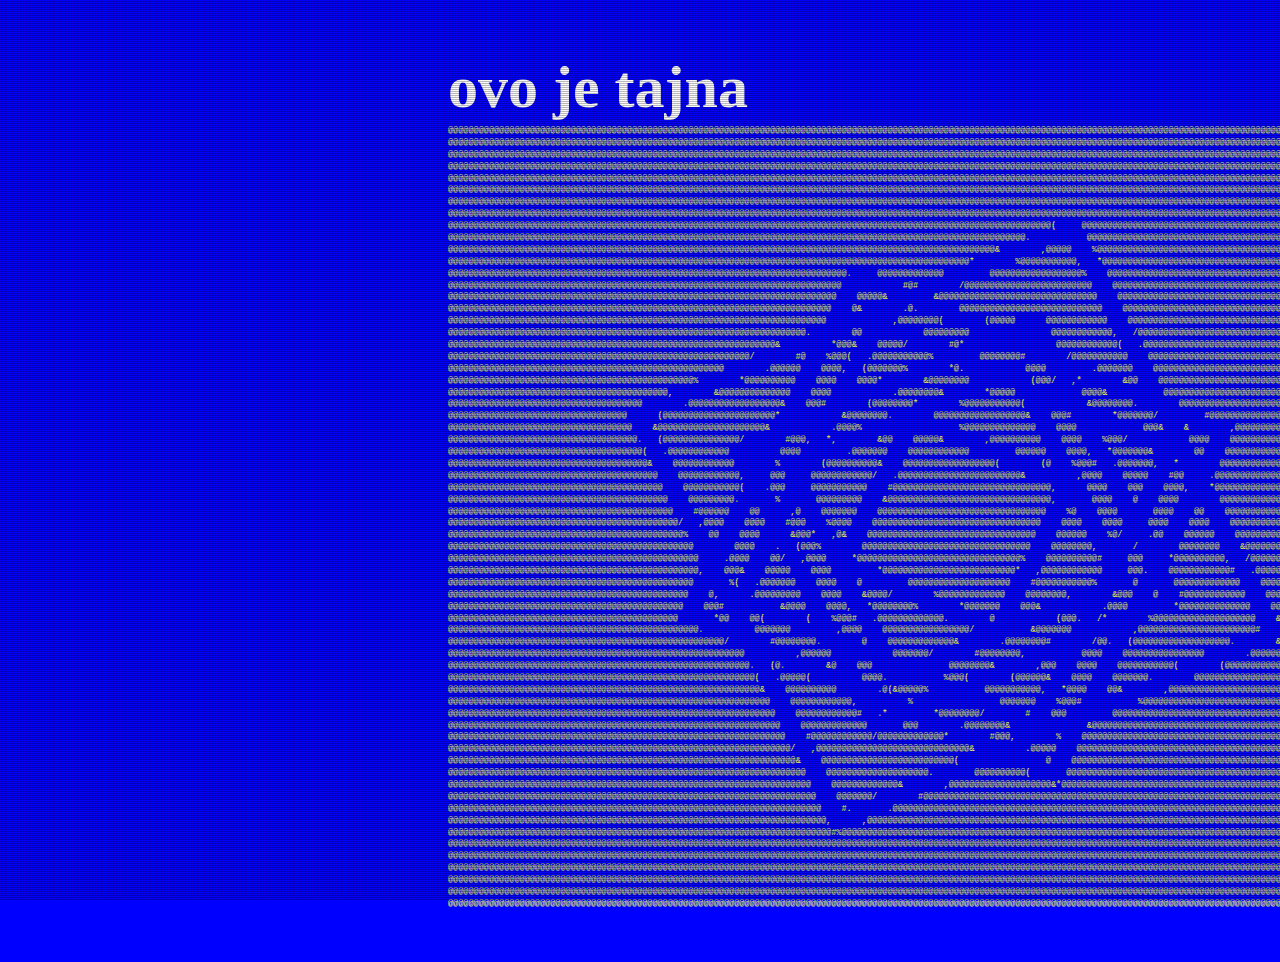
==== commit 0cb1b267: "Update index4.html" ====
--- a/index4.html
+++ b/index4.html
@@ -49,6 +49,10 @@
   font-family: zxbold;
   src: url(ZX_SPECTRUM-7_BOLD.ttf);
 }
+	@font-face {
+  font-family: zx;
+  src: url(ZX_SPECTRUM-7.TTF);
+        }
 
 @keyframes flicker {
   0% {
@@ -319,4 +323,4 @@
 
 </div>
 </body>
-</html>+</html>
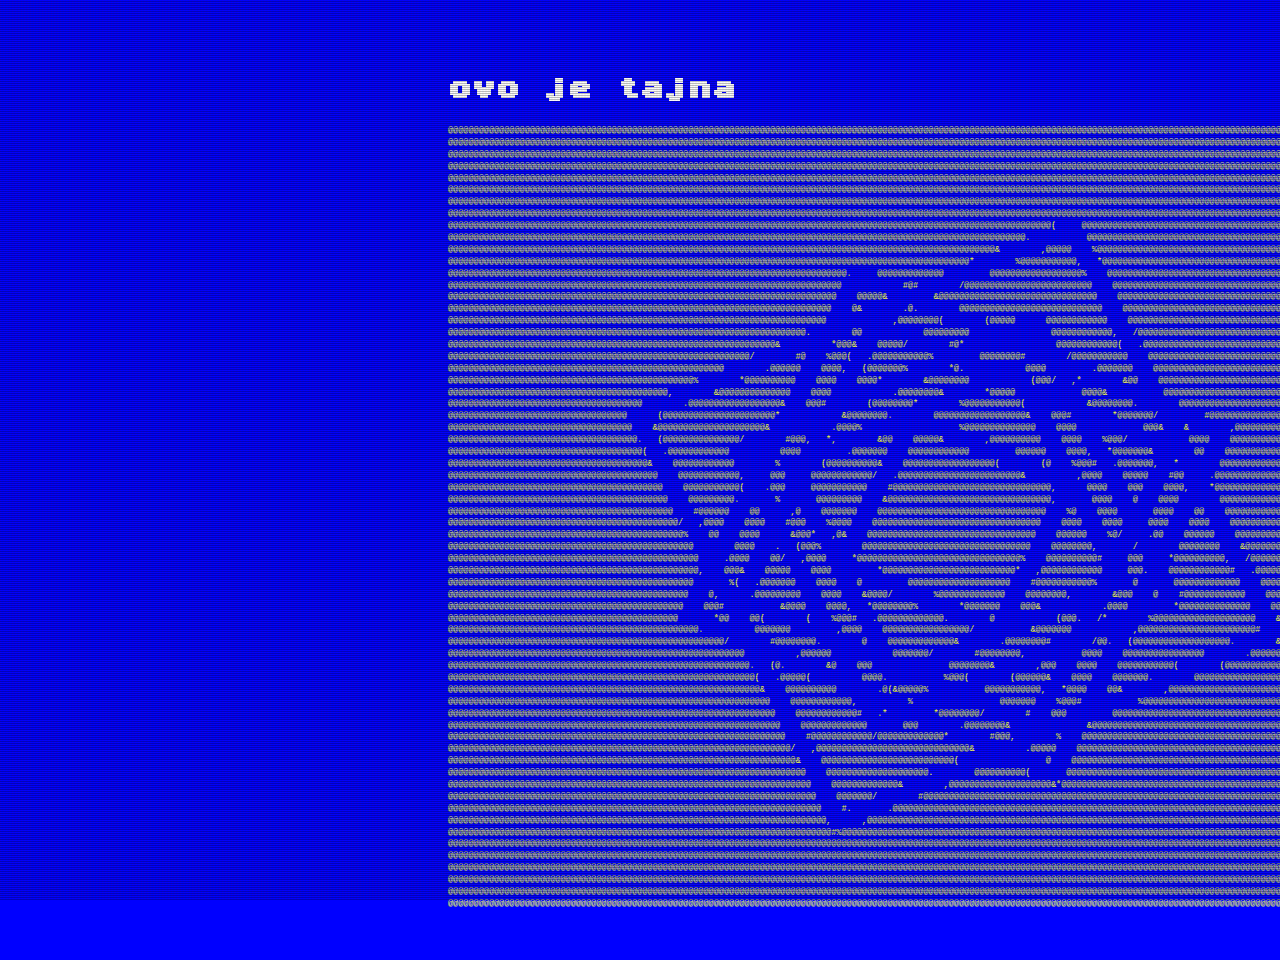
==== commit 9293ff02: "Update index4.html" ====
--- a/index4.html
+++ b/index4.html
@@ -38,6 +38,7 @@
 	@font-face {
   font-family: vcr;
   src: url(vcrosdmono.ttf);
+	}
    font-family: zx;
   src: url(ZX_SPECTRUM-7.ttf);
 }
@@ -49,10 +50,10 @@
   font-family: zxbold;
   src: url(ZX_SPECTRUM-7_BOLD.ttf);
 }
-	@font-face {
-  font-family: zx;
-  src: url(ZX_SPECTRUM-7.TTF);
-        }
+@font-face {
+  font-family: zxbold;
+  src: url(ZX_SPECTRUM-7_BOLD.TTF);
+       }
 
 @keyframes flicker {
   0% {
